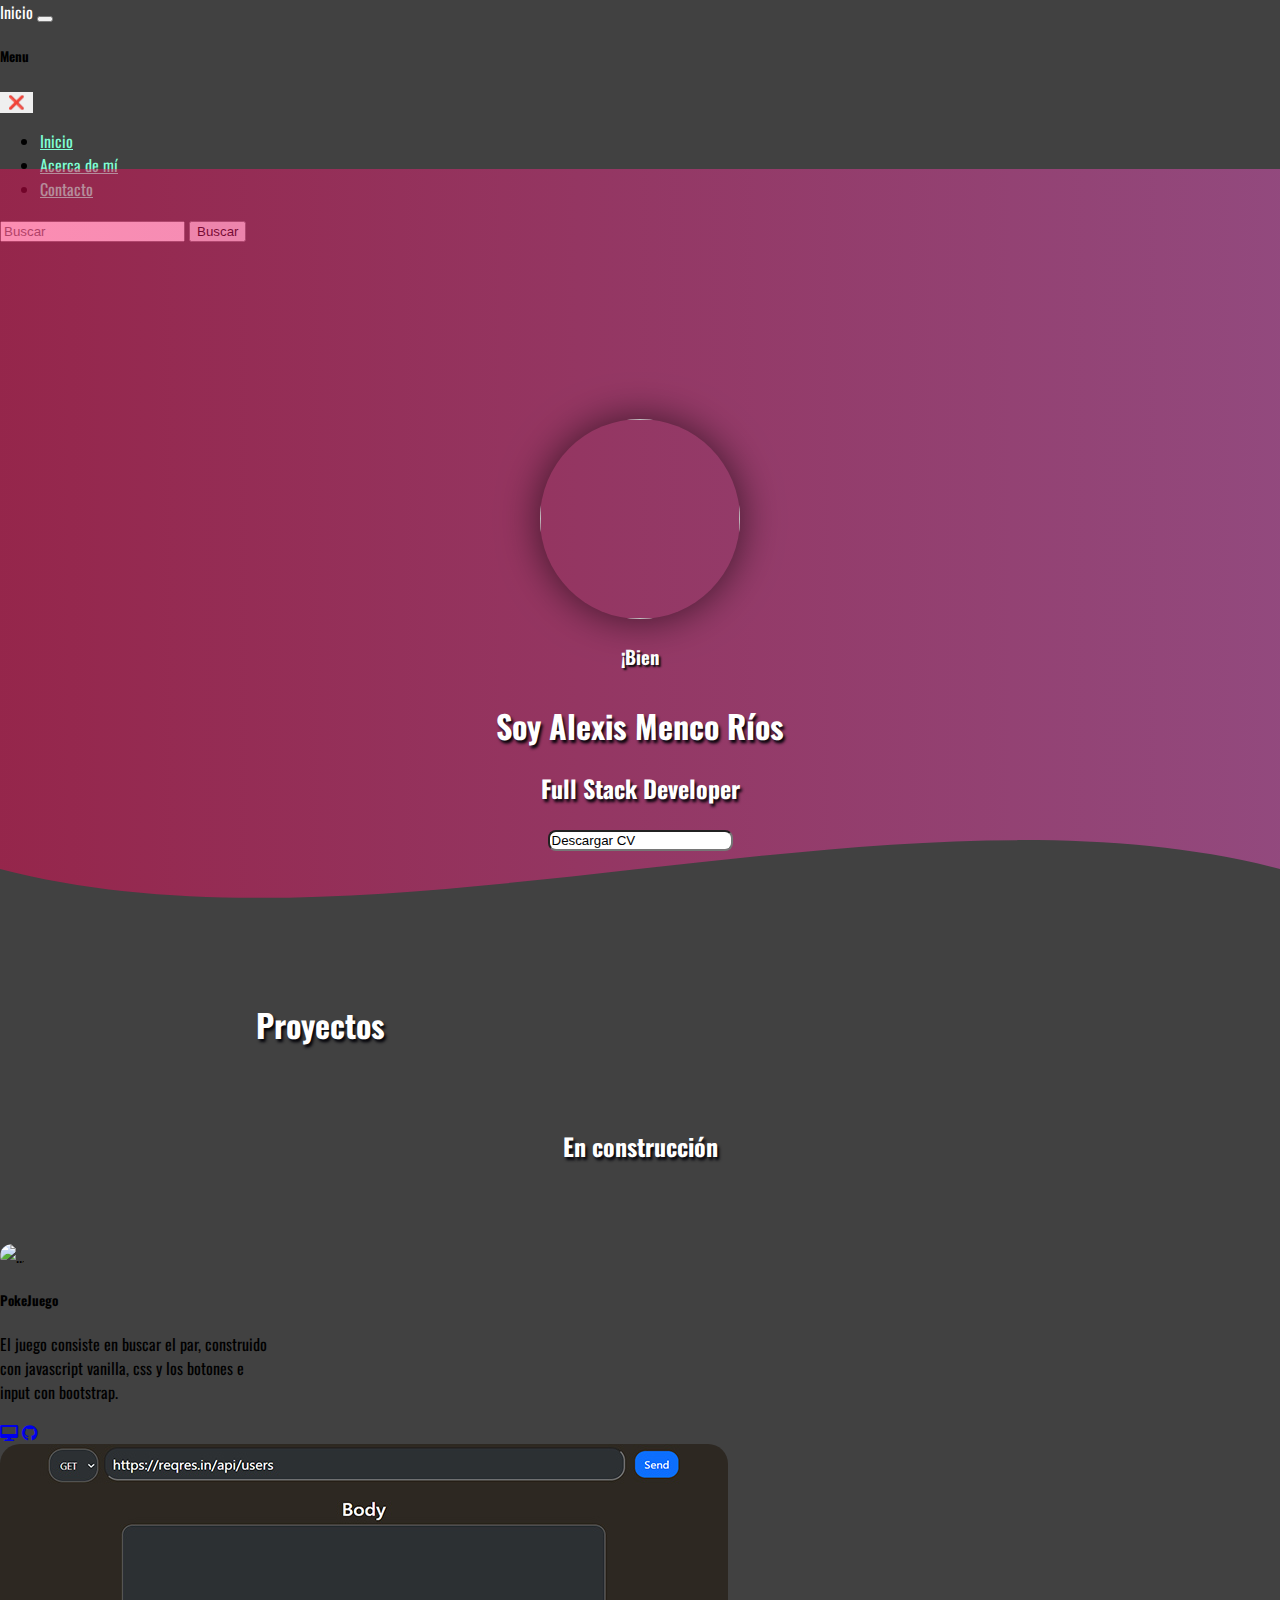
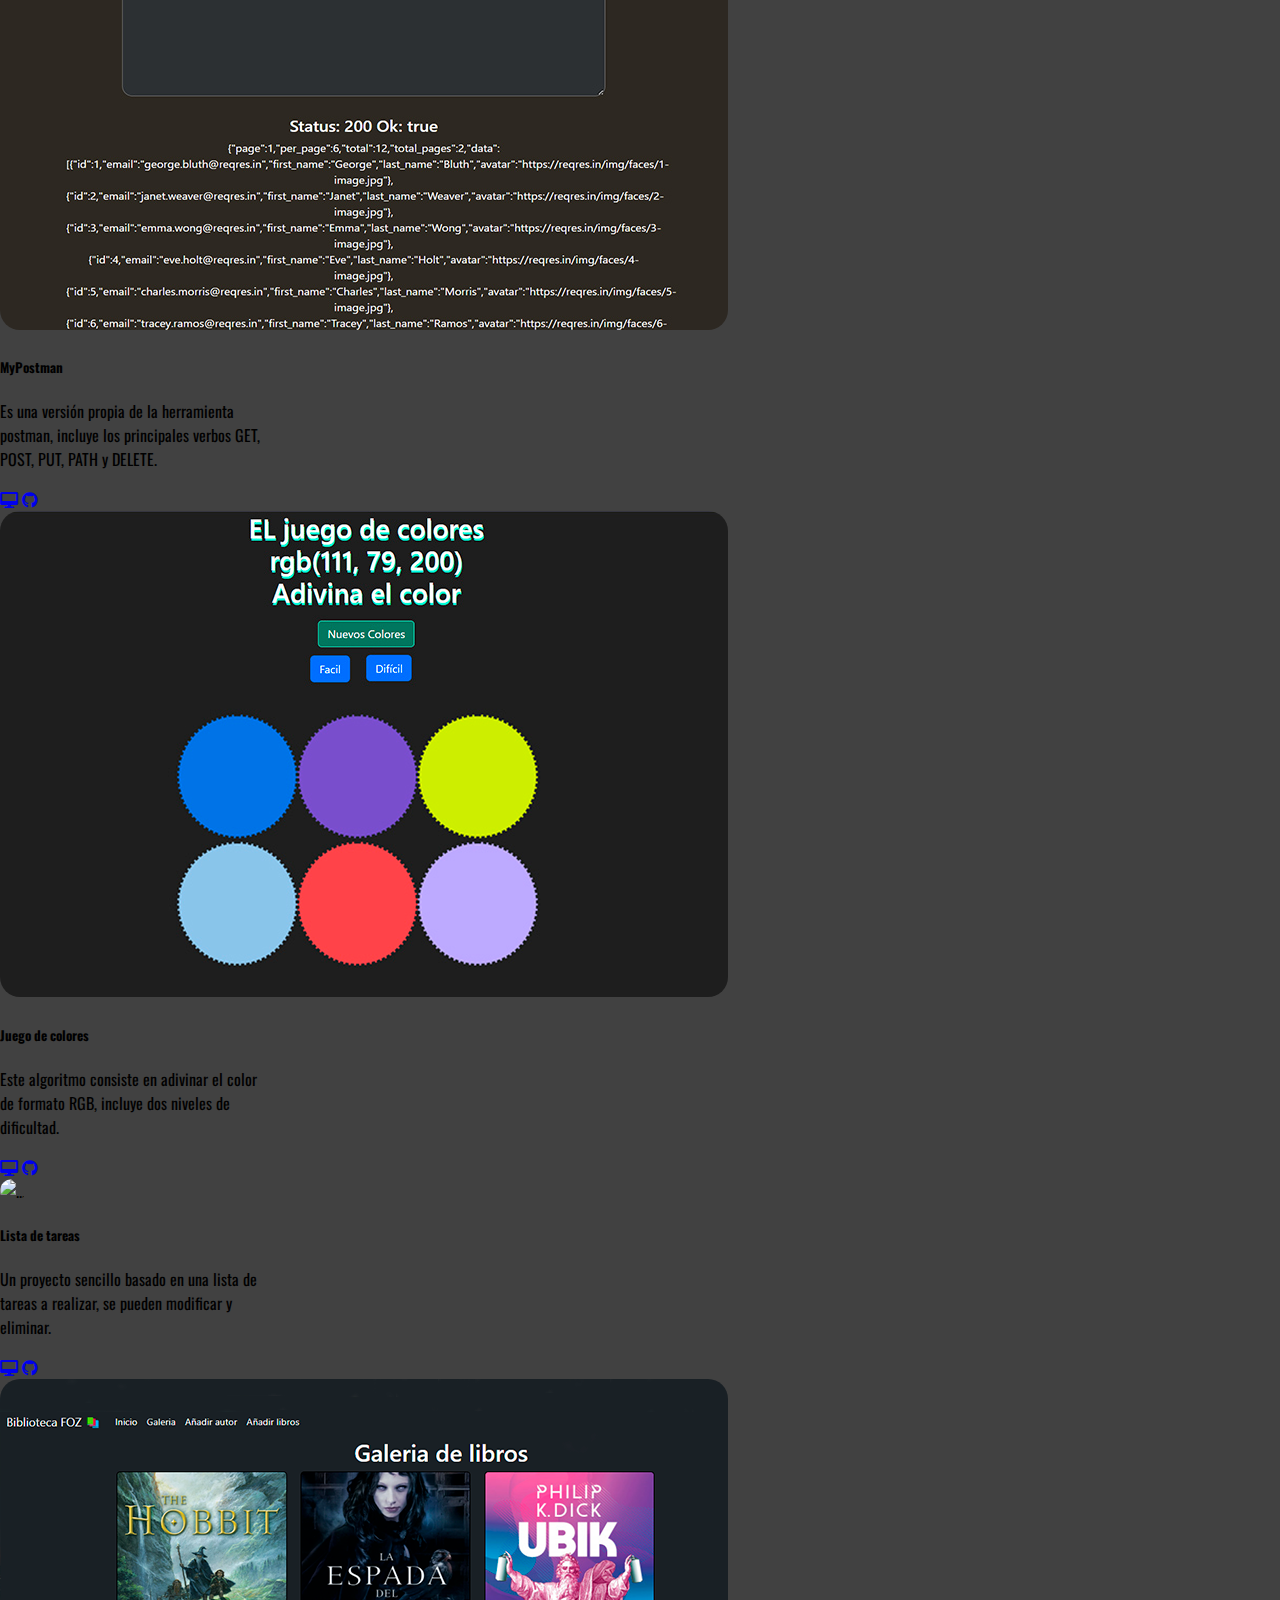
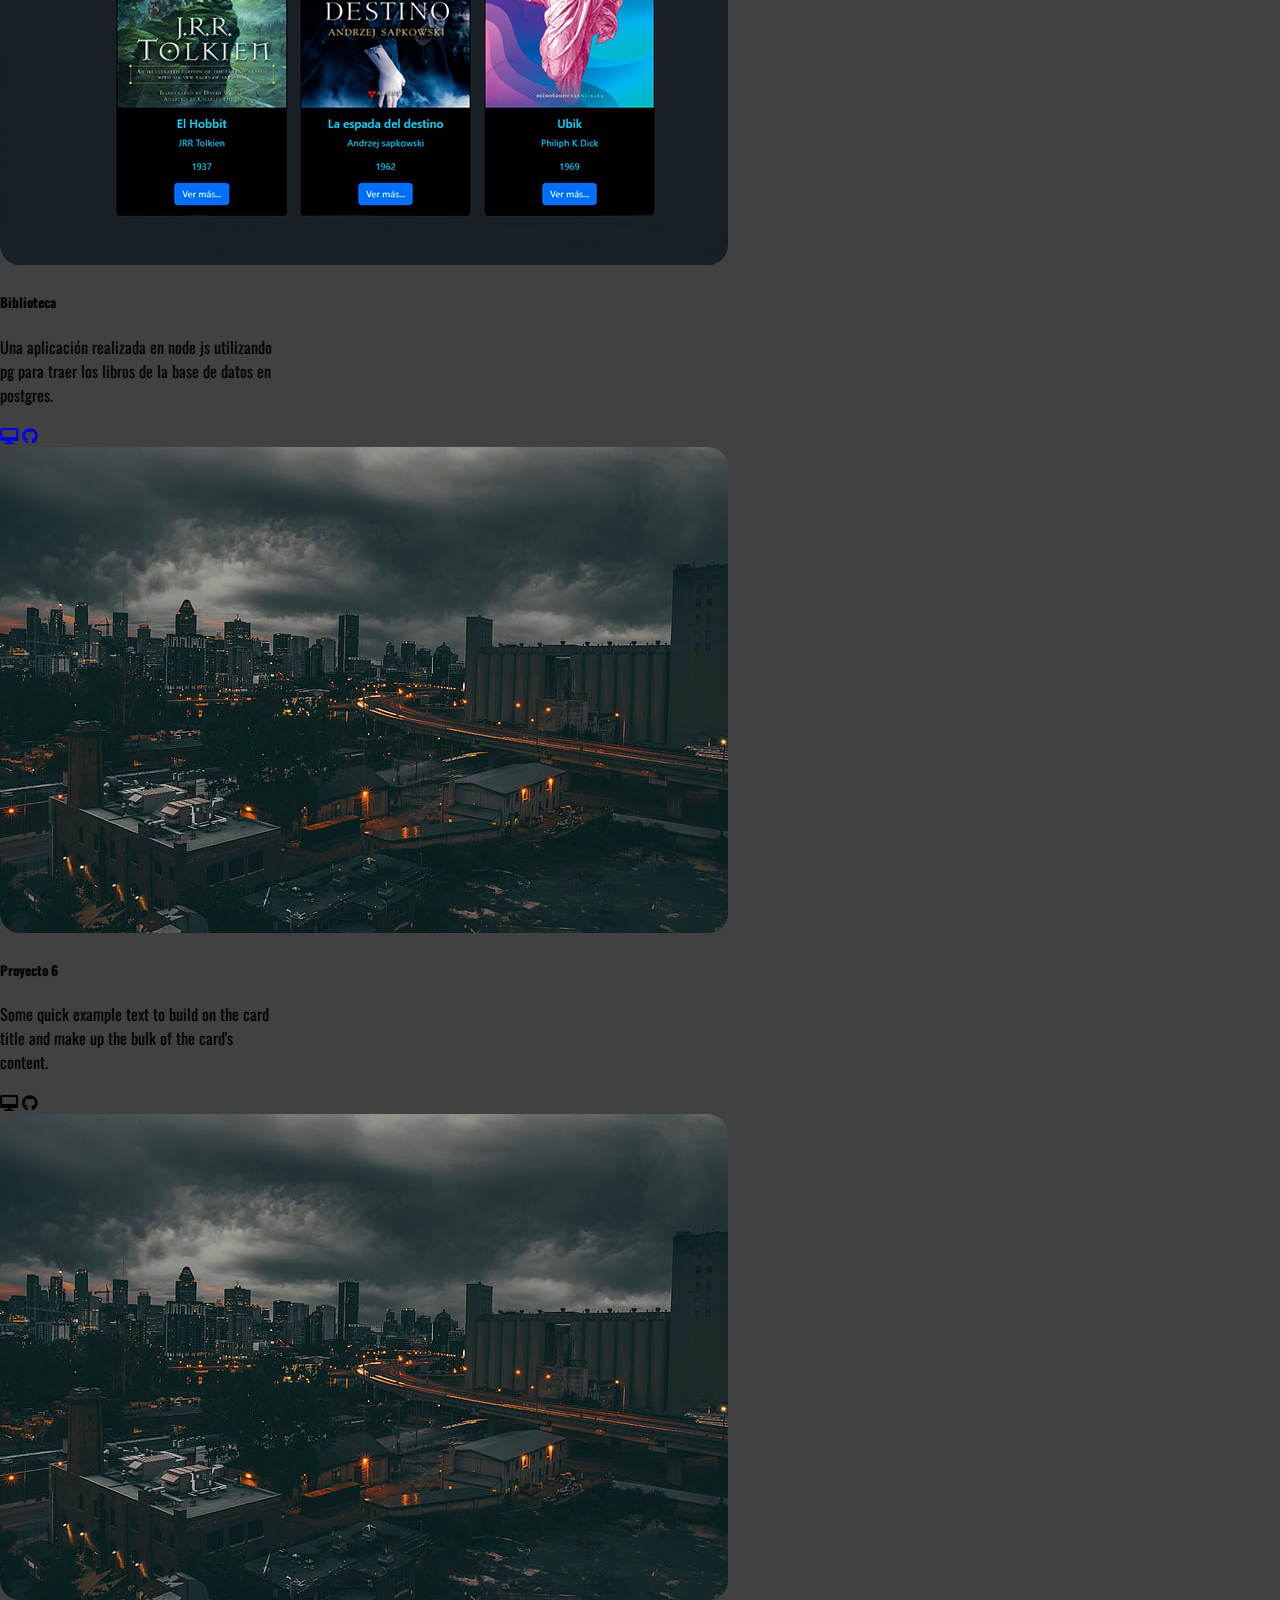
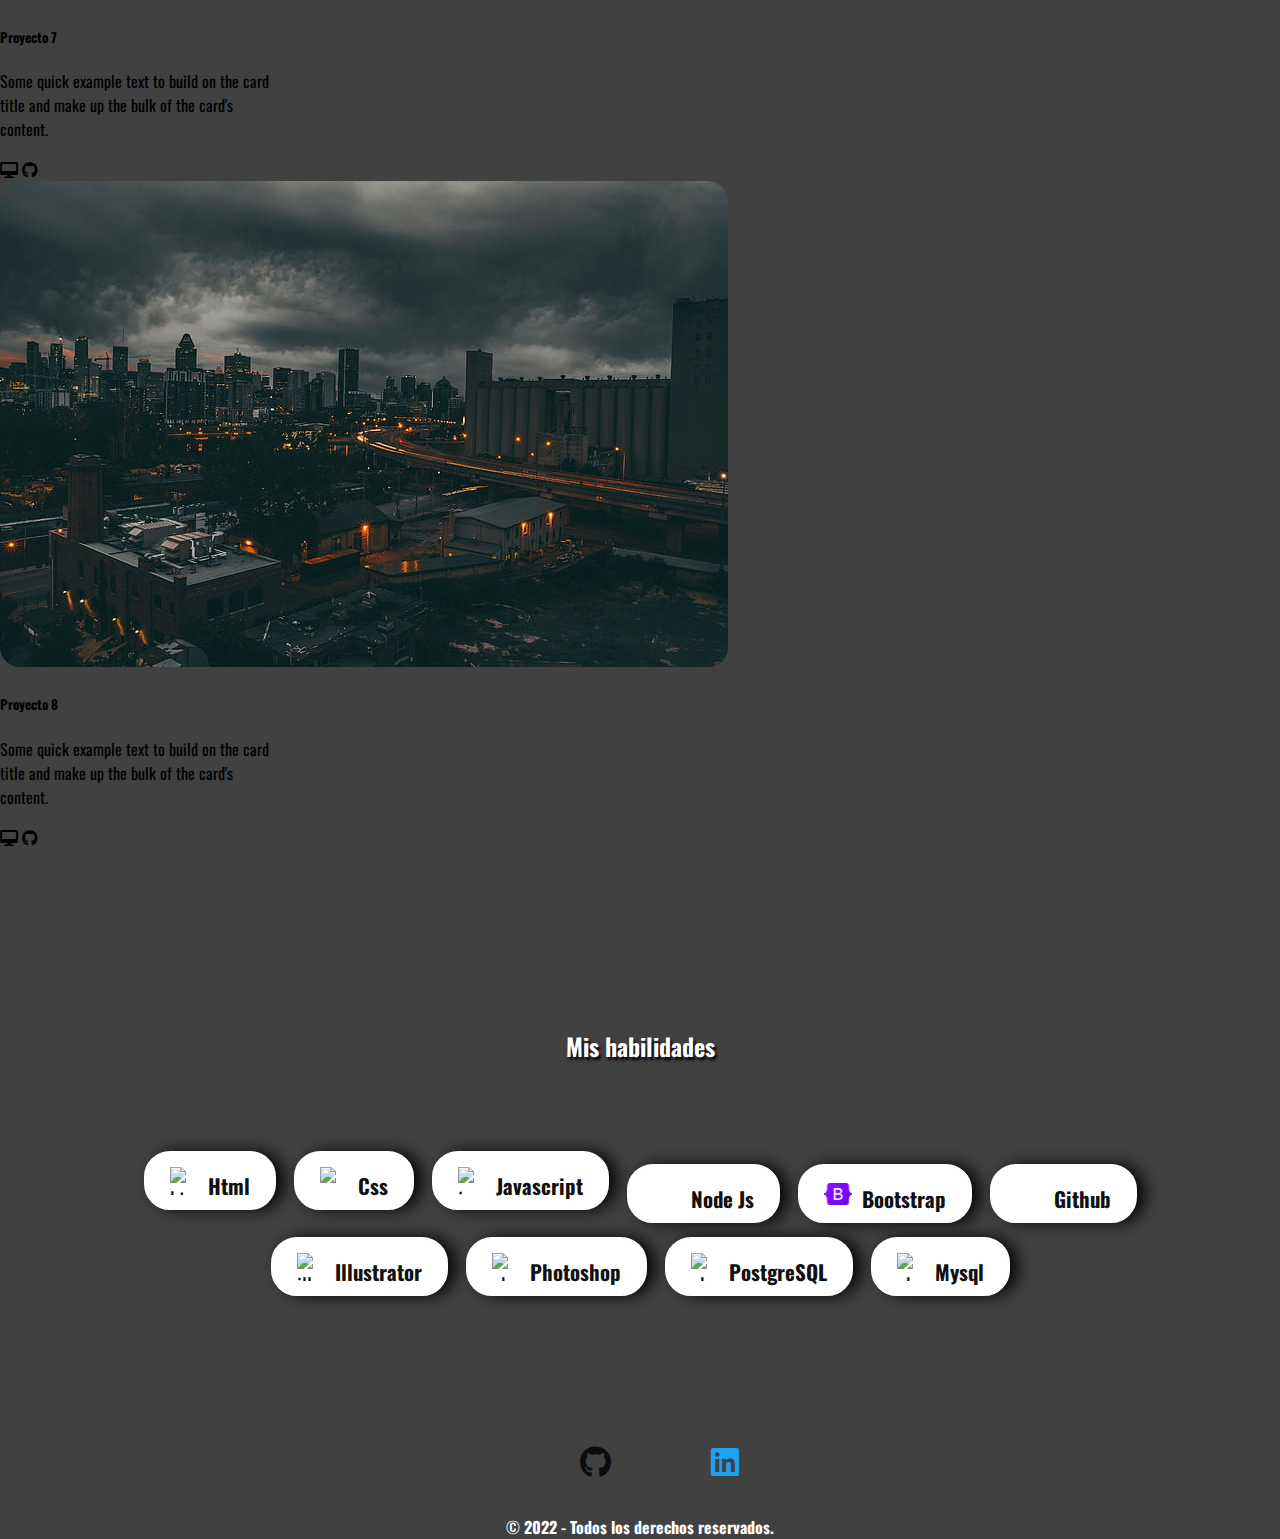
==== index.html @ e6dbc4aa "Portafolio" ====
<!DOCTYPE html>
<html lang="en">
<head>
    <meta charset="UTF-8">
    <meta http-equiv="X-UA-Compatible" content="IE=edge">
    <meta name="viewport" content="width=device-width, initial-scale=1.0">
    <title>Portafolio</title>
    <link rel="stylesheet" href="https://cdnjs.cloudflare.com/ajax/libs/font-awesome/6.0.0/css/all.min.css" integrity="sha512-9usAa10IRO0HhonpyAIVpjrylPvoDwiPUiKdWk5t3PyolY1cOd4DSE0Ga+ri4AuTroPR5aQvXU9xC6qOPnzFeg==" crossorigin="anonymous" referrerpolicy="no-referrer" />
    <link href="https://cdn.jsdelivr.net/npm/bootstrap@5.1.3/dist/css/bootstrap.min.css" rel="stylesheet" integrity="sha384-1BmE4kWBq78iYhFldvKuhfTAU6auU8tT94WrHftjDbrCEXSU1oBoqyl2QvZ6jIW3" crossorigin="anonymous">
    <link href="https://fonts.googleapis.com/css2?family=Montserrat:wght@500&family=Open+Sans:wght@300;400;700&family=Oswald&display=swap" rel="stylesheet">
    <link rel="stylesheet" href="css/estilos.css">
    <link rel="icon" href="img/portafolio.png">
  </head>

<body>


    <!-- Nav -->
    <nav class="navbar navbar-dark bg-transparent fixed-top">
        <div class="container-fluid bg-transparent">
            <a class="inicio" href="#">Inicio</a>
            <button class="navbar-toggler border-3" type="button" data-bs-toggle="offcanvas" data-bs-target="#offcanvasNavbar" aria-controls="offcanvasNavbar">
            <span class=" navbar-toggler-icon"></span>
            </button>
            <div class="offcanvas offcanvas-end bg-dark opacity-50" tabindex="-1" id="offcanvasNavbar" aria-labelledby="offcanvasNavbarLabel">
                <div class="offcanvas-header bg-transparent">
                <h5 class="offcanvas-title" id="offcanvasNavbarLabel" >Menu</h5>
                <button type="button" class=" bg-transparent opacity-100  text-white" style="border-color: transparent;" data-bs-dismiss="offcanvas" aria-label="Close" ><b>❌</b></button>
                </div>
                <div class="offcanvas-body bg-transparent text-white">
                    <ul class="navbar-nav justify-content-end flex-grow-1 pe-3">
                        <li class="nav-item">
                        <a class="nav-link active" style="color: aquamarine;" aria-current="page" href="index.html">Inicio</a>
                        </li>
                        <li class="nav-item">
                        <a class="nav-link" style="color: aquamarine;" href="acercademi.html">Acerca de mí</a>
                        </li>
                        <li class="nav-item">
                        <a class="nav-link" style="color: aquamarine;" href="contact.html">Contacto</a>
                        </li>
                    </ul>
        <form class="d-flex bg-transparent">
          <input class="form-control me-2 bg-transparent" type="search" placeholder="Buscar" aria-label="Search" style="color: aquamarine;">
          <button class="btn btn-outline-success" type="submit">Buscar</button>
        </form>
                </div>
            </div>
        </div>
    </nav>
    

    <!-- Portada -->
    <div class="portada">
      
        <section id="inicio" class="textos-header">
            <img src="img/x.png" class="x">
            <h3 class="bienvenido"></h3>
            <h1 class="card-title date">Soy Alexis Menco Ríos</h1>
            <h2 class="date"><b>Full Stack Developer</b></h2>
            <a href=""><input style="border-radius: 8px;" class="btn btn-primary border-1 border-dark" type="text" value="Descargar CV"></a>
            
        </section>
        <div class="barra" style="height: 150px; overflow: hidden;">
            <svg viewBox="0 0 500 150" preserveAspectRatio="none" style="height: 100%; width: 100%;">
            <path d="M0.00,49.98 C150.00,150.00 349.20,-50.00 500.00,49.98 L500.00,150.00 L0.00,150.00 Z" style="stroke: none; fill: #414141;"></path>
            </svg>
        </div>
    </div>

    <h1 class="text-center titulo m-5">Proyectos</h1>
    <h2 class="titulo">En construcción</h2>

    <!-- columnas -->

    <div class="container">
        <div class="row justify-content-center text-center" >

          <div class="col-md-6 col-lg-4 col-xl-3 col-xxl-3 m-auto">
                  
            <!-- Card -->

            <div class=" card m-3 m-auto mt-5" >
                <img src="img/pokejuego.png" class="card-img-top" alt="..." >
                <div class="card-body">
                  <h5 class="card-title">PokeJuego</h5>
                  <p class="card-text">El juego consiste en buscar el par, construido con javascript vanilla, css y los botones e input con bootstrap.</p>
                  <a href="https://poke-juego.vercel.app/" target="_blank" class="btn btn-primary"><i class="fa fa-desktop" aria-hidden="true"></i></a>
                  <a href="https://github.com/Alexismenco/PokeJuego" target="_blank" class="btn btn-primary"><i class="fa-brands fa-github"></i></a>
                </div>
              </div>
          </div>

          <div class="col-md-6 col-lg-4 col-xl-3 col-xxl-3 m-auto">
                  
            <!-- Card -->

            <div class=" card m-3 m-auto mt-5" >
                <img src="img/mypostman.jpg" class="card-img-top" alt="..." >
                <div class="card-body">
                  <h5 class="card-title">MyPostman</h5>
                  <p class="card-text">Es una versión propia de la herramienta postman, incluye los principales verbos GET, POST, PUT, PATH y DELETE.</p>
                  <a href="https://my-postman.vercel.app/" target="_blank" class="btn btn-primary"><i class="fa fa-desktop" aria-hidden="true"></i></a>
                  <a href="https://github.com/Alexismenco/MyPostman" target="_blank"  class="btn btn-primary"><i class="fa-brands fa-github"></i></a>
                </div>
              </div>
          </div>

          <div class="col-md-6 col-lg-4 col-xl-3 col-xxl-3 m-auto">
                  
            <!-- Card -->

            <div class=" card m-3 m-auto mt-5" >
                <img src="img/colorgame.png" class="card-img-top" alt="..." >
                <div class="card-body">
                  <h5 class="card-title">Juego de colores</h5>
                  <p class="card-text">Este algoritmo consiste en adivinar el color de formato RGB, incluye dos niveles de dificultad.</p>
                  <a href="https://color-game-omega.vercel.app/" target="_blank" class="btn btn-primary"><i class="fa fa-desktop" aria-hidden="true"></i></a>
                  <a href="https://github.com/Alexismenco/ColorRGB" target="_blank" class="btn btn-primary"><i class="fa-brands fa-github"></i></a>
                </div>
              </div>
          </div>

          <div class="col-md-6 col-lg-4 col-xl-3 col-xxl-3 m-auto">
                  
            <!-- Card -->

            <div class=" card m-3 m-auto mt-5" >
                <img src="img/lista.png" class="card-img-top" alt="..." >
                <div class="card-body">
                  <h5 class="card-title">Lista de tareas</h5>
                  <p class="card-text">Un proyecto sencillo basado en una lista de tareas a realizar, se pueden modificar y eliminar.</p>
                  <a href="https://lista-de-tareas-azure.vercel.app/" target="_blank" class="btn btn-primary"><i class="fa fa-desktop" aria-hidden="true"></i></a>
                  <a href="https://github.com/Alexismenco/Evaluacion-Modulo-4" target="_blank" class="btn btn-primary"><i class="fa-brands fa-github"></i></a>
                </div>
              </div>
          </div>

          <div class="col-md-6 col-lg-4 col-xl-3 col-xxl-3 m-auto"> 
                  
            <!-- Card -->

            <div class=" card m-3 m-auto mt-5" >
                <img src="img/biblioteca.png" class="card-img-top" alt="..." >
                <div class="card-body">
                  <h5 class="card-title">Biblioteca</h5>
                  <p class="card-text">Una aplicación realizada en node js utilizando pg para traer los libros de la base de datos en postgres.</p>
                  <a href="#" target="_blank" class="btn btn-primary"><i class="fa fa-desktop" aria-hidden="true"></i></a>
                  <a href="https://github.com/Alexismenco/Biblioteca" target="_blank" class="btn btn-primary"><i class="fa-brands fa-github"></i></a>
                </div>
              </div>
          </div>

          <div class="col-md-6 col-lg-4 col-xl-3 col-xxl-3 m-auto">
                  
            <!-- Card -->

            <div class=" card m-3 m-auto mt-5" >
                <img src="img/fondo.jpg" class="card-img-top" alt="..." >
                <div class="card-body">
                  <h5 class="card-title">Proyecto 6</h5>
                  <p class="card-text">Some quick example text to build on the card title and make up the bulk of the card's content.</p>
                  <a class="btn btn-primary"><i class="fa fa-desktop" aria-hidden="true"></i></a>
                  <a class="btn btn-primary"><i class="fa-brands fa-github"></i></a>
                </div>
              </div>
          </div>

          <div class="col-md-6 col-lg-4 col-xl-3 col-xxl-3 m-auto">
                  
            <!-- Card -->

            <div class=" card m-3 m-auto mt-5" >
                <img src="img/fondo.jpg" class="card-img-top" alt="..." >
                <div class="card-body">
                  <h5 class="card-title">Proyecto 7</h5>
                  <p class="card-text">Some quick example text to build on the card title and make up the bulk of the card's content.</p>
                  <a class="btn btn-primary"><i class="fa fa-desktop" aria-hidden="true"></i></a>
                  <a class="btn btn-primary"><i class="fa-brands fa-github"></i></a>
                </div>
              </div>
          </div>

          <div class="col-md-6 col-lg-4 col-xl-3 col-xxl-3 m-auto">
                  
            <!-- Card -->

            <div class=" card m-3 m-auto mt-5" >
                <img src="img/fondo.jpg" class="card-img-top" alt="..." >
                <div class="card-body">
                  <h5 class="card-title">Proyecto 8</h5>
                  <p class="card-text">Some quick example text to build on the card title and make up the bulk of the card's content.</p>
                  <a class="btn btn-primary"><i class="fa fa-desktop" aria-hidden="true"></i></a>
                  <a class="btn btn-primary"><i class="fa-brands fa-github"></i></a>
                </div>
              </div>
          </div>
        </div>
      </div>
      
      <!-- Habilidades -->
      <section class="portafolio">
        <div class="contenedor">
            <h2 id="habilidades" class="titulo">Mis habilidades</h2>

            <a class="topic" title="Artículos sobre Html">
                <img decoding="async" alt="html" loading="lazy" src="img/html.png" width="48" height="48">
                <h4> Html</h4>
            </a>
            <a class="topic" title="Artículos sobre Css">
                <img decoding="async" alt="css" loading="lazy" src="img/css.png" width="48" height="48">
                <h4> Css</h4>
            </a>

            <a class="topic" title="Artículos sobre Javascript">
                <img decoding="async" alt="javascript" loading="lazy" src="img/javascript.png" width="48" height="48">
                <h4> Javascript</h4>
            </a>
            <a class="topic" title="Artículos sobre Javascript">
              <img decoding="async" alt="node js" loading="lazy" src="img/nodejs.png" width="48" height="48">
              <h4> Node Js</h4>
          </a>
            <a class="topic" title="Artículos sobre Javascript">
              <img decoding="async" alt="javascript" loading="lazy" src="img/Bootstrap.png" width="48" height="48">
              <h4> Bootstrap</h4>
            </a>
            <a class="topic" title="Artículos sobre Javascript">
              <img decoding="async" alt="javascript" loading="lazy" src="img/github.png" width="48" height="48">
              <h4> Github</h4>
          </a>
            <a class="topic" title="Artículos sobre Illustrator">
                <img decoding="async" alt="illustrator" loading="lazy" src="img/illustrator.png" width="48" height="48">
                <h4> Illustrator</h4>
            </a>
            <a class="topic" title="Artículos sobre Photoshop">
                <img decoding="async" alt="photoshop" loading="lazy" src="img/photoshop.png" width="48" height="48">
                <h4> Photoshop</h4>
            </a>
            <a class="topic" title="Artículos sobre postgresql">
              <img decoding="async" alt="photoshop" loading="lazy" src="img/postgresql.png" width="48" height="48">
              <h4> PostgreSQL</h4>
          </a>
          <a class="topic" title="Artículos sobre mysql">
            <img decoding="async" alt="photoshop" loading="lazy" src="img/MySQL.png" width="48" height="48">
            <h4> Mysql</h4>
        </a>
            
               
            
        </div>
    </section>

    <!-- footer -->

    <footer >
        <div class="logofooter">
        <ol>
            
        
            
            <li style="--clr:#0c0c0c;">
                <a href="https://github.com/Alexismenco" target="_blank"><i class="fa-brands fa-github"></i></a>
            </li>
            <li style="--clr:#1da1f2;">
                <a href="https://www.linkedin.com/in/alexismenco/" target="_blank"><i class="fa-brands fa-linkedin"></i></i></a>
            </li>
        </ol>
        </div>


        <div class="footer-content">
            &copy;<b> 2022 - Todos los derechos reservados.</b>

        </div>
    </footer>  
    <script src="https://cdn.jsdelivr.net/npm/bootstrap@5.1.3/dist/js/bootstrap.bundle.min.js" integrity="sha384-ka7Sk0Gln4gmtz2MlQnikT1wXgYsOg+OMhuP+IlRH9sENBO0LRn5q+8nbTov4+1p" crossorigin="anonymous"></script>
    <script src="js/main.js"></script>
</body>
</html>
---- css/estilos.css ----
body {
    margin: 0%;
    padding: 0%;
    background-color: #414141;
    font-family: 'Montserrat', sans-serif;
    font-family: 'Open Sans', sans-serif;
    font-family: 'Oswald', sans-serif;
}
::-webkit-scrollbar{
    display: none;
}
h1 {
    align-items: center;
    text-shadow: 2px 3px 3px rgb(3, 3, 9);
    padding-top: 10px;
    margin-left: 20%;
    margin-right: 20%;
   
}
h2 {
    text-align: center;
    text-shadow: 2px 3px 3px rgb(3, 3, 9);
}

nav {
    margin-top: 0px;
}

/* Portada */
.portada {
    width: 100%;
    height: 800px;
    background: linear-gradient(to right, hsla(340, 95%, 50%, 0.459), hsla(317, 45%, 52%, 0.664)), url(../img/portada.jpg);
    background-size: cover;
    background-attachment: fixed;
    position: relative;
    margin-top: -73px;
    text-align: center;
}
/* Mi foto */
.x {
    margin-top: 250px;
    height: 200px;
    width: 200px;
    border-radius: 50%;
    box-shadow: 0 0 40px 0 rgb(0 0 0 / 60%);
    filter: grayscale(55%);
}

/* Barra de incio ondulada */

.barra {
    position: absolute;
    bottom: 0;
    width: 100%;
}

/* Footer */

footer{
    position: relative;
    bottom: 0;
    left: 0;
    right: 0;
    background: #111;
    height: auto;
    width: 100vw;
    background-color: #414141;
    padding-top: 40px;
    color: #fff;
}
.footer-content {
    text-align: center;
}

/* Logos del footer */

ol{
    position: relative;
    display: flex;
    gap: 50px;
}
ol li{ 
    position: relative;
    list-style: none;
    width: 80px;
    height: 80px;
    display: flex;
    justify-content: center;
    align-items: center;
    cursor: pointer;
    transition: 0.5s;
}
ol li:hover{
    z-index: 10000;
    transform: scale(0.75);
}
ol li::before{
    content: '';
    position: absolute;
    inset: 30px;
    box-shadow: 0 0 0 10px var(--clr),
    0 0 0 20px var(--bg),
    0 0 0 22px var(--clr);
    transition: 0.3s;
}  

ol li a{
    position: relative;
    text-decoration: none;
    color: var(--clr);
    z-index: 10;
    font-size: 2em;
    transition: 0.5s;
    background-color: transparent;
}
    
ol li:hover a{
    font-size: 3em;
    background-color: transparent;
    filter: drop-shadow(0 0 20px var(--clr)) 
    drop-shadow(0 0 40px var(--clr))
    drop-shadow(0 0 60px var(--clr));
    
}

.logofooter{
    display: flex;
    justify-content: center;

}

/* Acerca de mi */
.div1{
    margin-top: 35px;
    margin-bottom: 50px;
    display: flex;
    justify-content: space-evenly;
    flex-direction: column;
    justify-content: center;
    align-items: center;
}

.div1 .div2{
    background: #4d0686;
    display: flex;
    width: 46%;

    align-items: center;
    justify-content: space-evenly;
    border-radius: 20px;
    box-shadow: 0 0 40px 0 rgba(0, 0, 0, 0.8);
}

.div1 .div2 img{
    width: 100px;
    height: 100px;
    object-fit: cover;
    border: 3px solid rgb(4, 2, 2);
    border-radius: 50%;
    display: block;
    box-shadow: 0 0 40px 0 rgba(0, 0, 0, 0.5);
}

.div1 .div2 > .contenido-texto{
    width: 80%;
    color: #fff;
}

.div1 .div2 > .contenido-texto p{
    font-weight: 600;
    padding-top: 5px;
}

.div1 .div2{
    width: 65%;
    display: flex;
    flex-direction: column;
    align-items: center;
}

.card {
    width: 17rem; 
    border-radius: 20px;
}

.div1 .div2:first-child{
    margin-bottom: 30px;
}
.imagenacercademi{
    margin-top: 35px;
    margin-bottom: 20px;
    box-shadow: 0 0 40px 0 rgb(0 0 0 / 60%);
    filter: grayscale(55%);
}

textarea {
    overflow: scroll;
}
.formulario {
    margin: auto;
}

@media screen and (max-width:500px) {
    .formulario {
        width: 80%;
    }
}

@media screen and (min-width:500px) {
    .formulario {
        width: 50%;
    }
}

.card-img-top{
    border-radius: 20px;
}
.bienvenido {
    color: #fff;
    text-shadow: 2px 2px 2px rgb(10, 10, 10);
}

.contenedor {
    padding: 60px 0;
    width: 90%;
    max-width: 100%;
    margin: auto;
    overflow: hidden;
    text-align: center;
}

.topic {
    align-items: center;
    background: #fff;
    border-radius: 26px;
    border: 2px solid #ffffff;
    color: #111;
    display: inline-flex;
    height: 55px;
    width: auto;
    font-size: 1.3rem;
    margin: 7px;
    padding: 0 24px;
    position: relative;
    transition: all .3s ease;
    max-width: max-content;
    box-shadow: 8px 0 15px 0 rgb(0 0 0 / 90%);
}

.topic h4 {
    padding-left: 10px;
    padding-top: 10px;
}
.contenedor > a {
    text-decoration: none;
}


.contenedor > a:hover {
    text-decoration: none;
    background-color: #4d0686;
    border-color: #4d0686;
    
}

user agent stylesheet
a:-webkit-any-link {
    color: -webkit-link;
    cursor: pointer;
    text-decoration: underline;
}

.topic img {
    width: 28px;
    height: 28px;
    object-fit: contain;
}

.titulo {
    margin-bottom: 80px;
    color: #fff;
}
.portafolio {
    margin-top: 100px;
}

.inicio {
    color: #fff;
    text-decoration: none;
}
.date{
    color: #fff;
    
}

b > span {
    color: red;
}

.envioDirecto{
    margin-top: 12px; 
    width: max-content;
}
#message{
    background-color: black;
    color: wheat;
}
#exampleFormControlInput1{
    background-color: black;
    color: wheat;
}

#name{
    background-color: black;
    color: wheat;
}
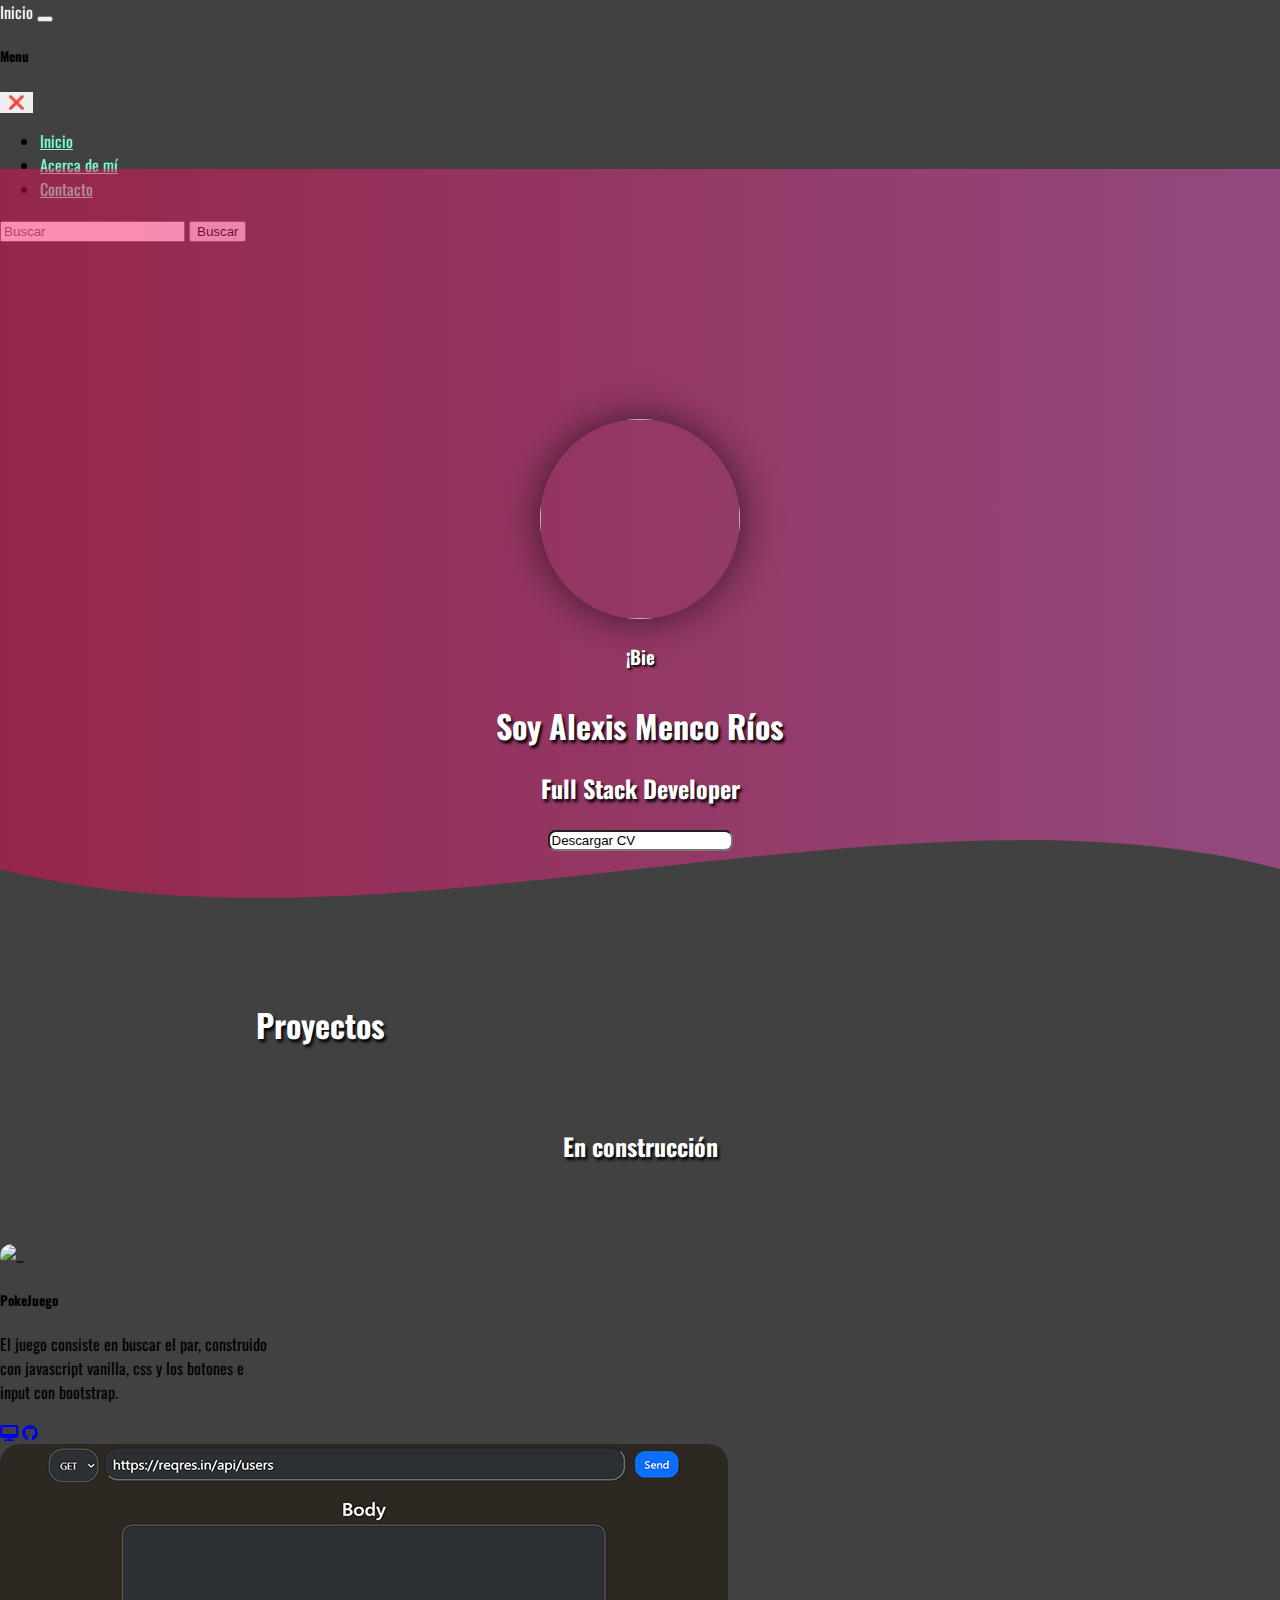
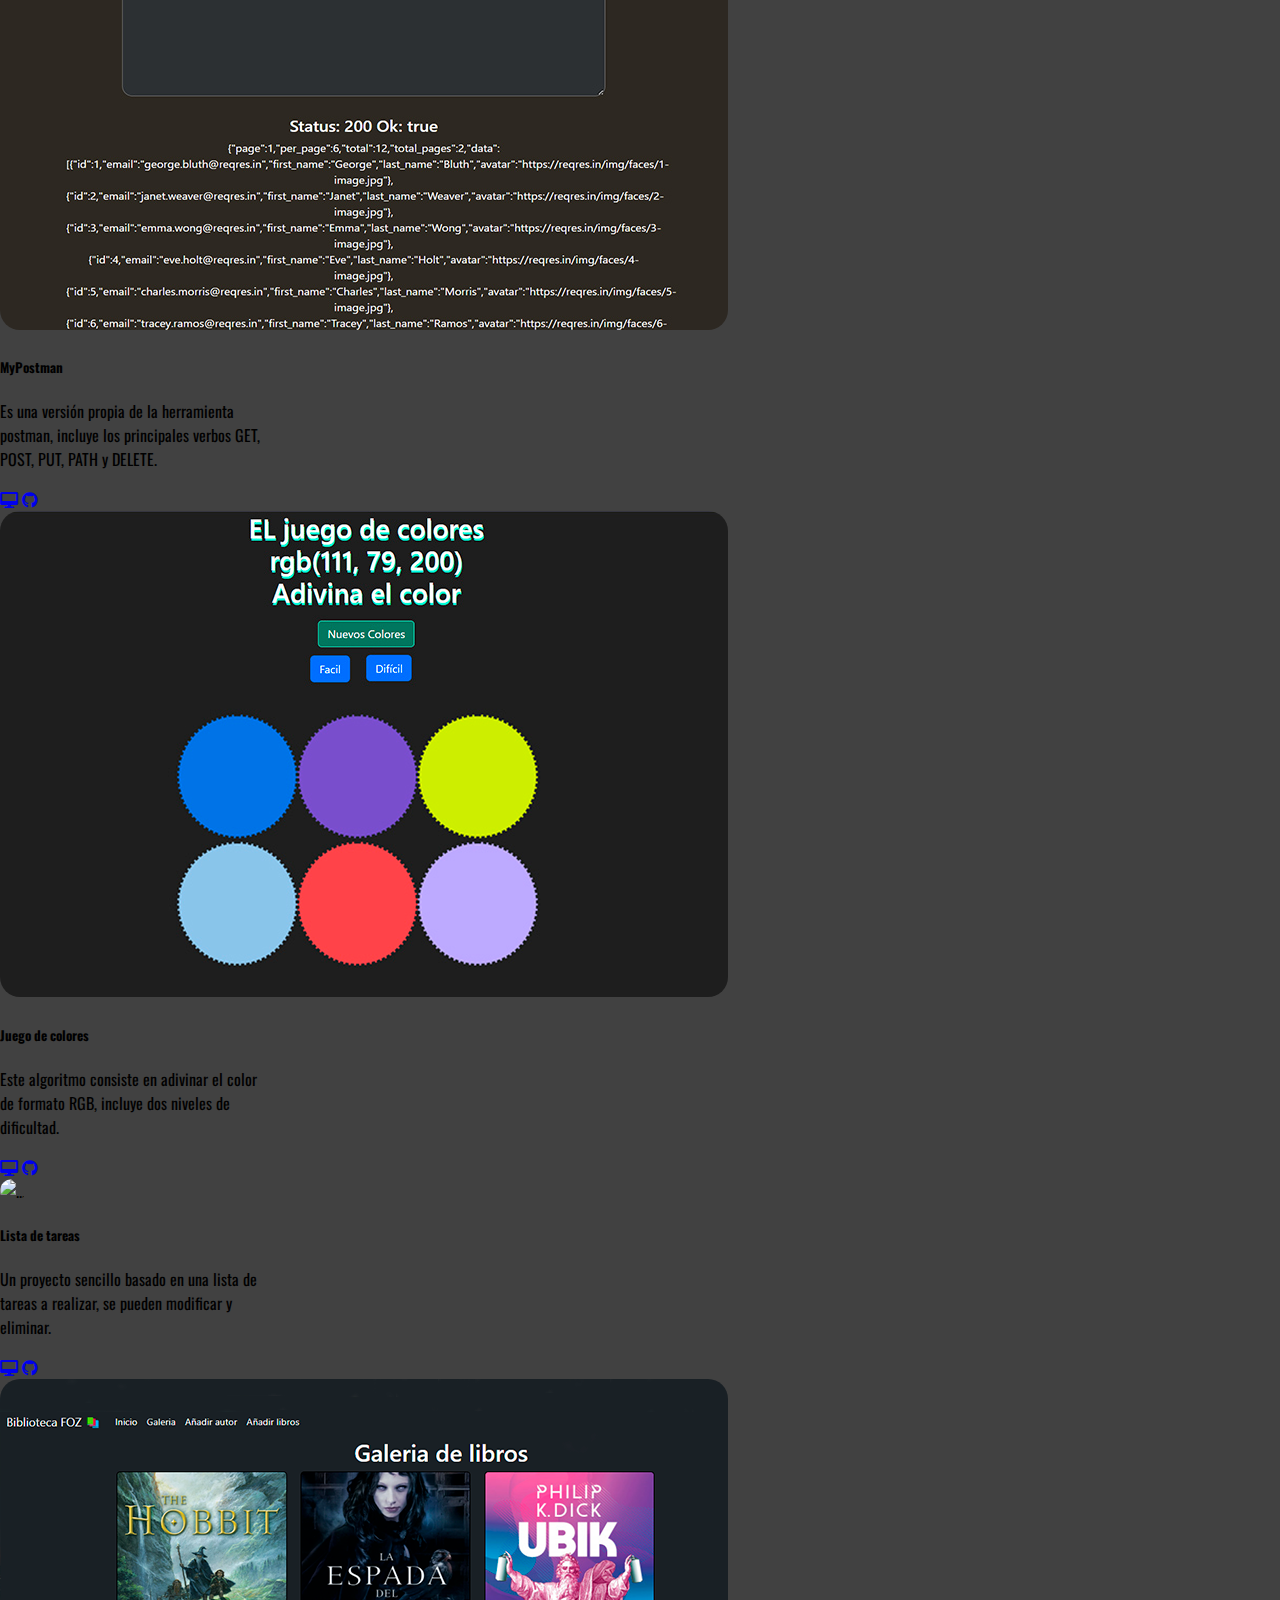
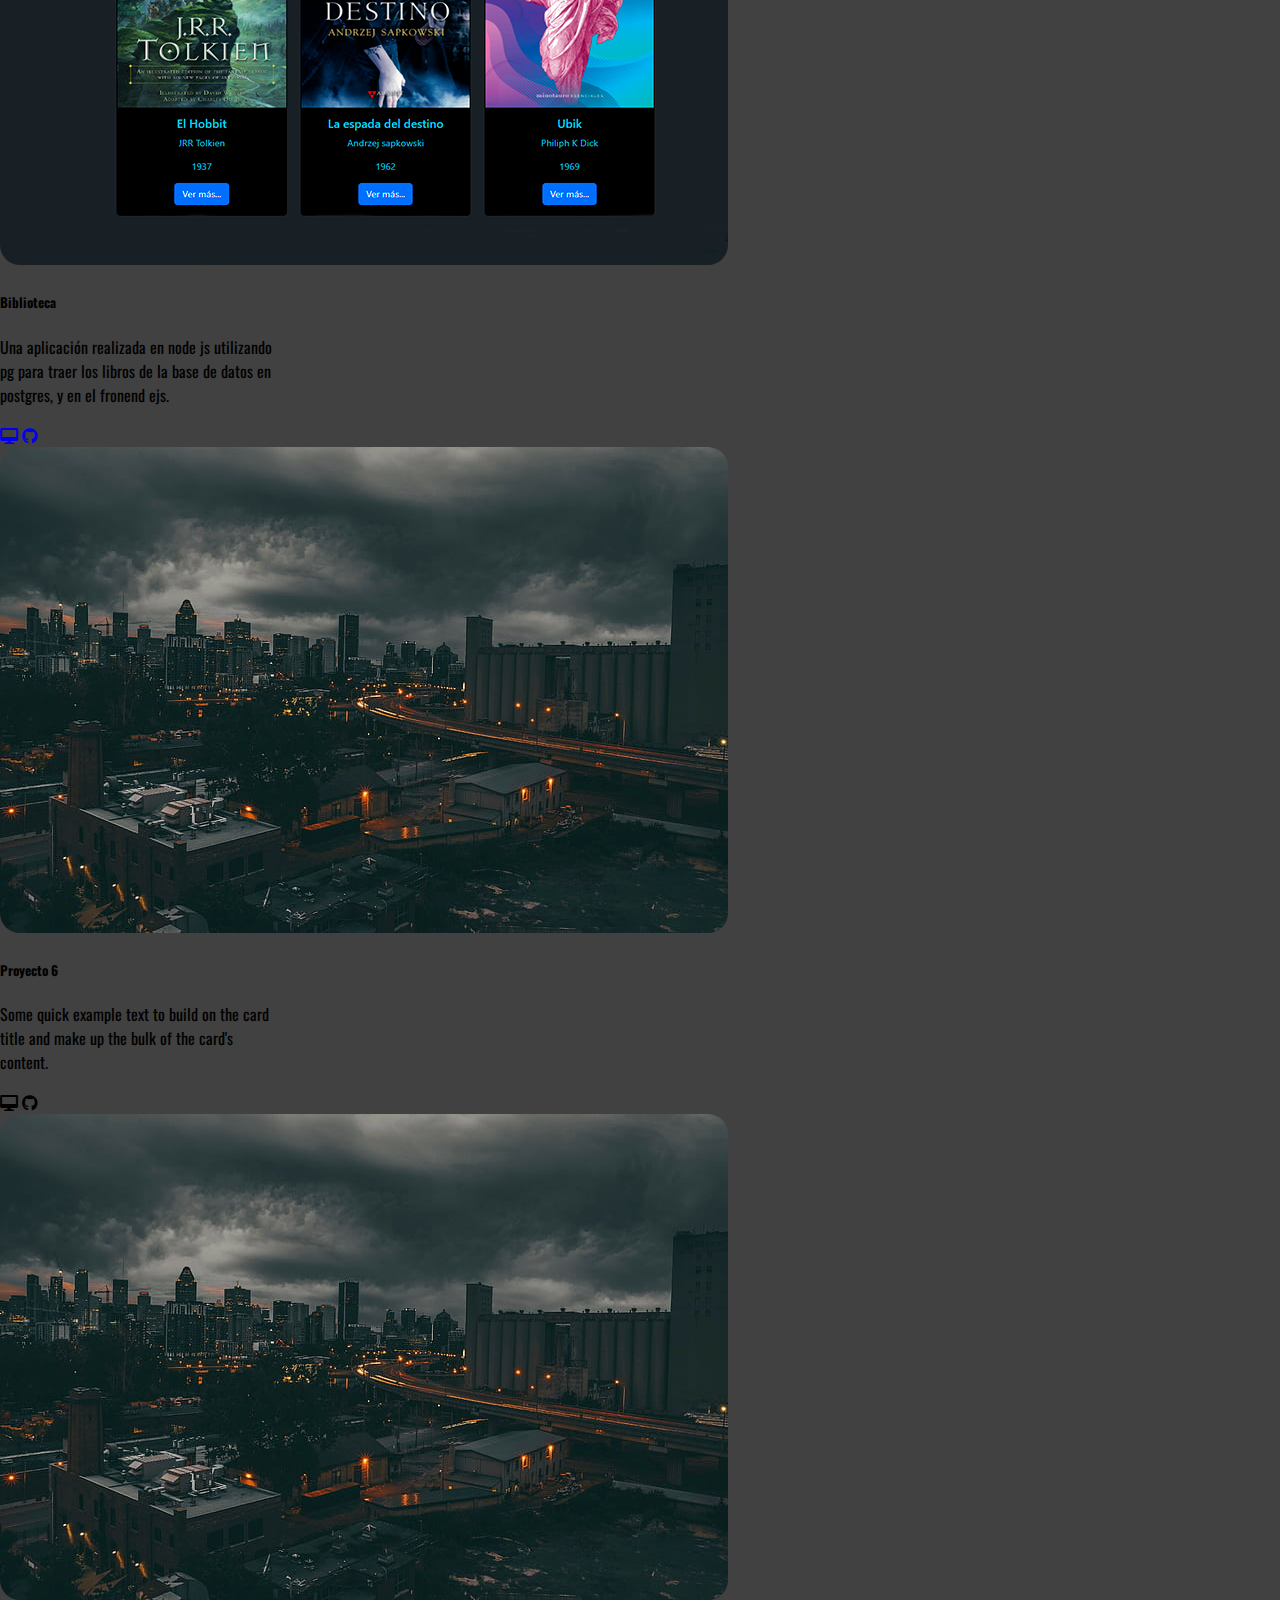
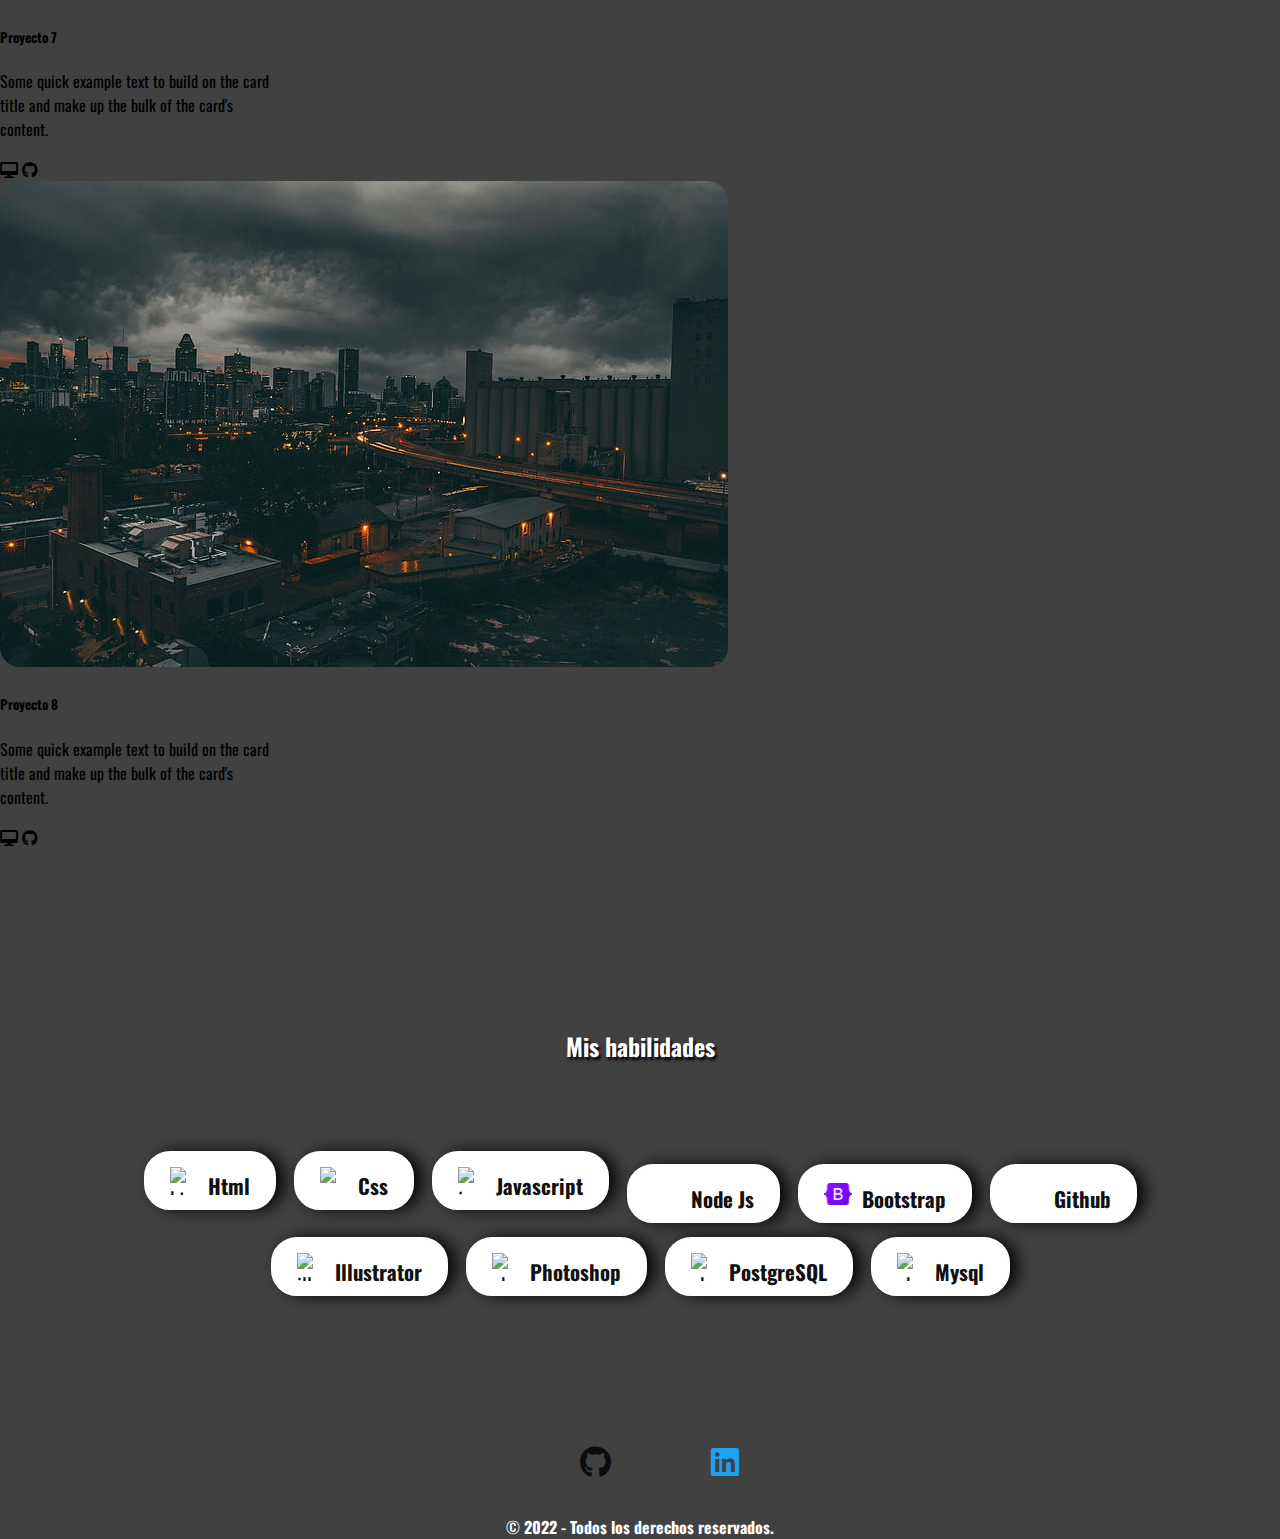
==== commit bdf411b2: "Portafolio" ====
--- a/index.html
+++ b/index.html
@@ -143,8 +143,8 @@
                 <img src="img/biblioteca.png" class="card-img-top" alt="..." >
                 <div class="card-body">
                   <h5 class="card-title">Biblioteca</h5>
-                  <p class="card-text">Una aplicación realizada en node js utilizando pg para traer los libros de la base de datos en postgres.</p>
-                  <a href="#" target="_blank" class="btn btn-primary"><i class="fa fa-desktop" aria-hidden="true"></i></a>
+                  <p class="card-text">Una aplicación realizada en node js utilizando pg para traer los libros de la base de datos en postgres, y en el fronend ejs.</p>
+                  <a href="https://biblioteca-libros.herokuapp.com/" target="_blank" class="btn btn-primary"><i class="fa fa-desktop" aria-hidden="true"></i></a>
                   <a href="https://github.com/Alexismenco/Biblioteca" target="_blank" class="btn btn-primary"><i class="fa-brands fa-github"></i></a>
                 </div>
               </div>
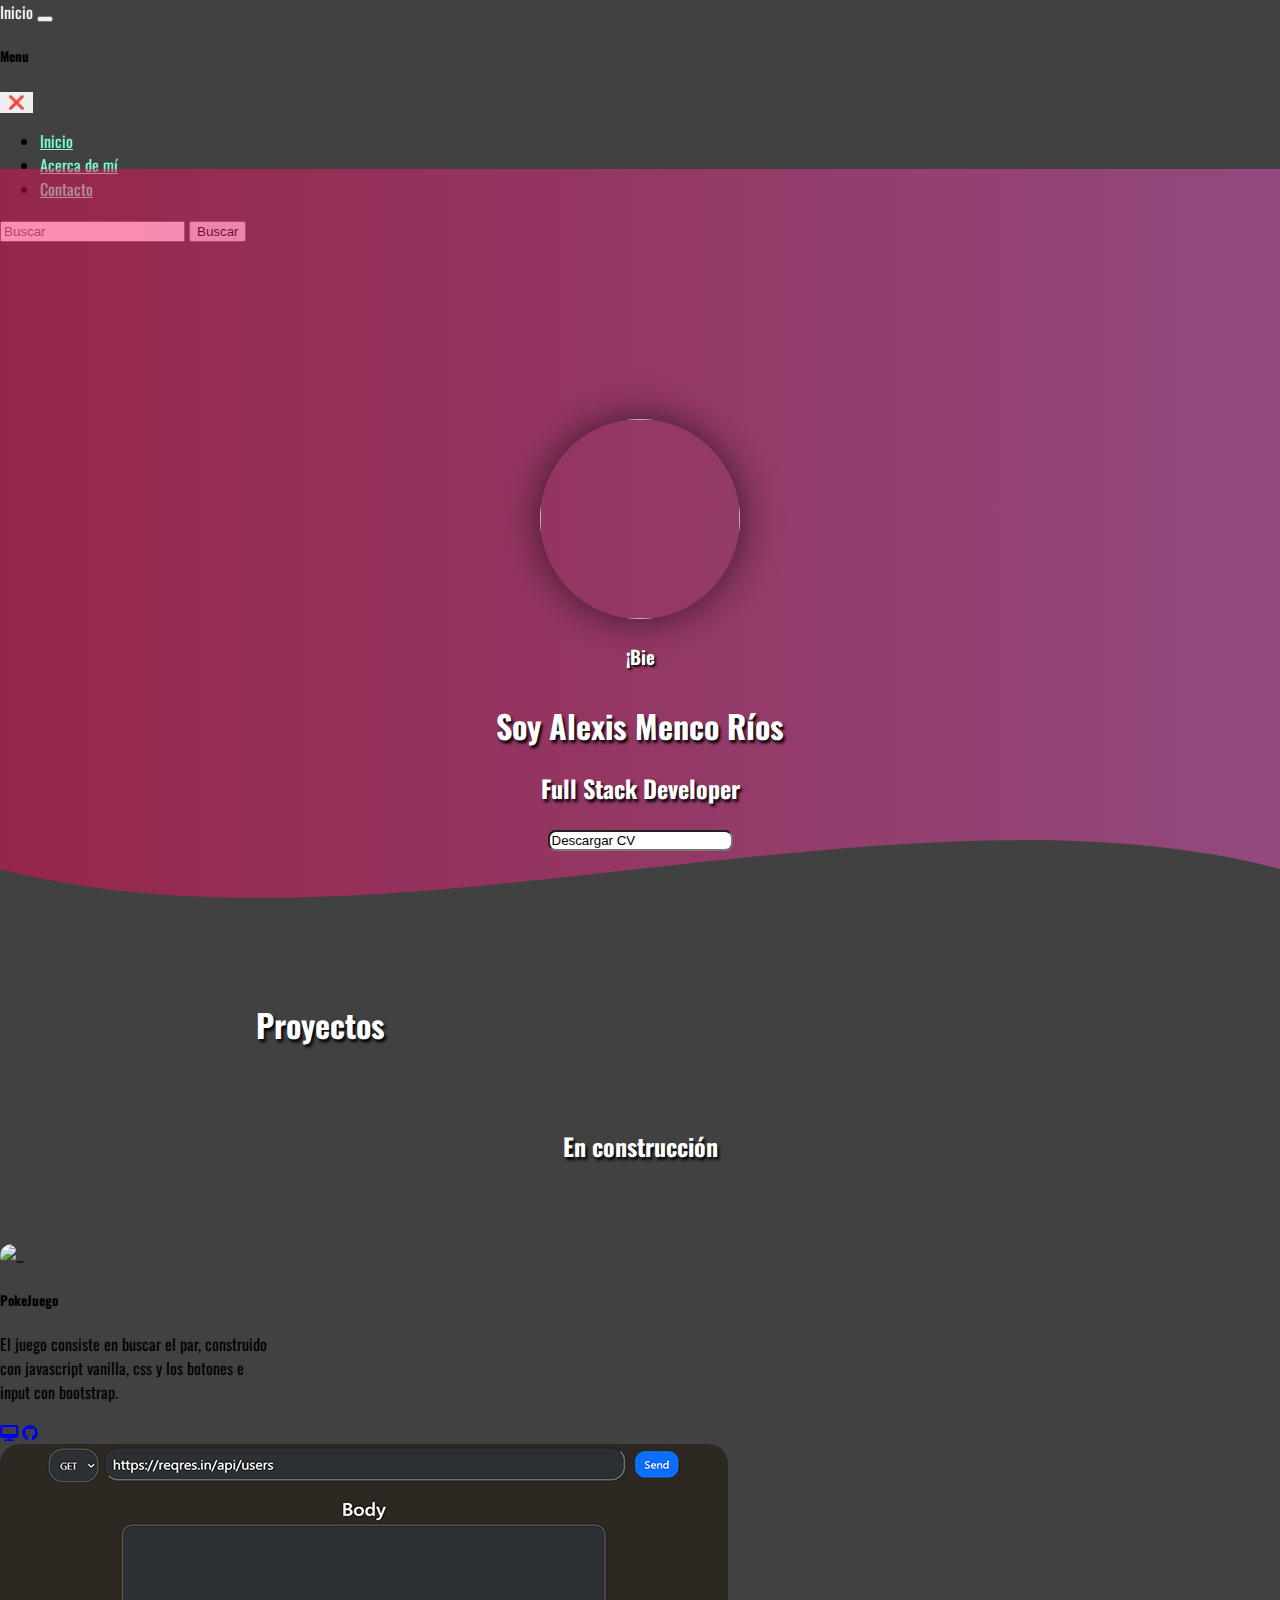
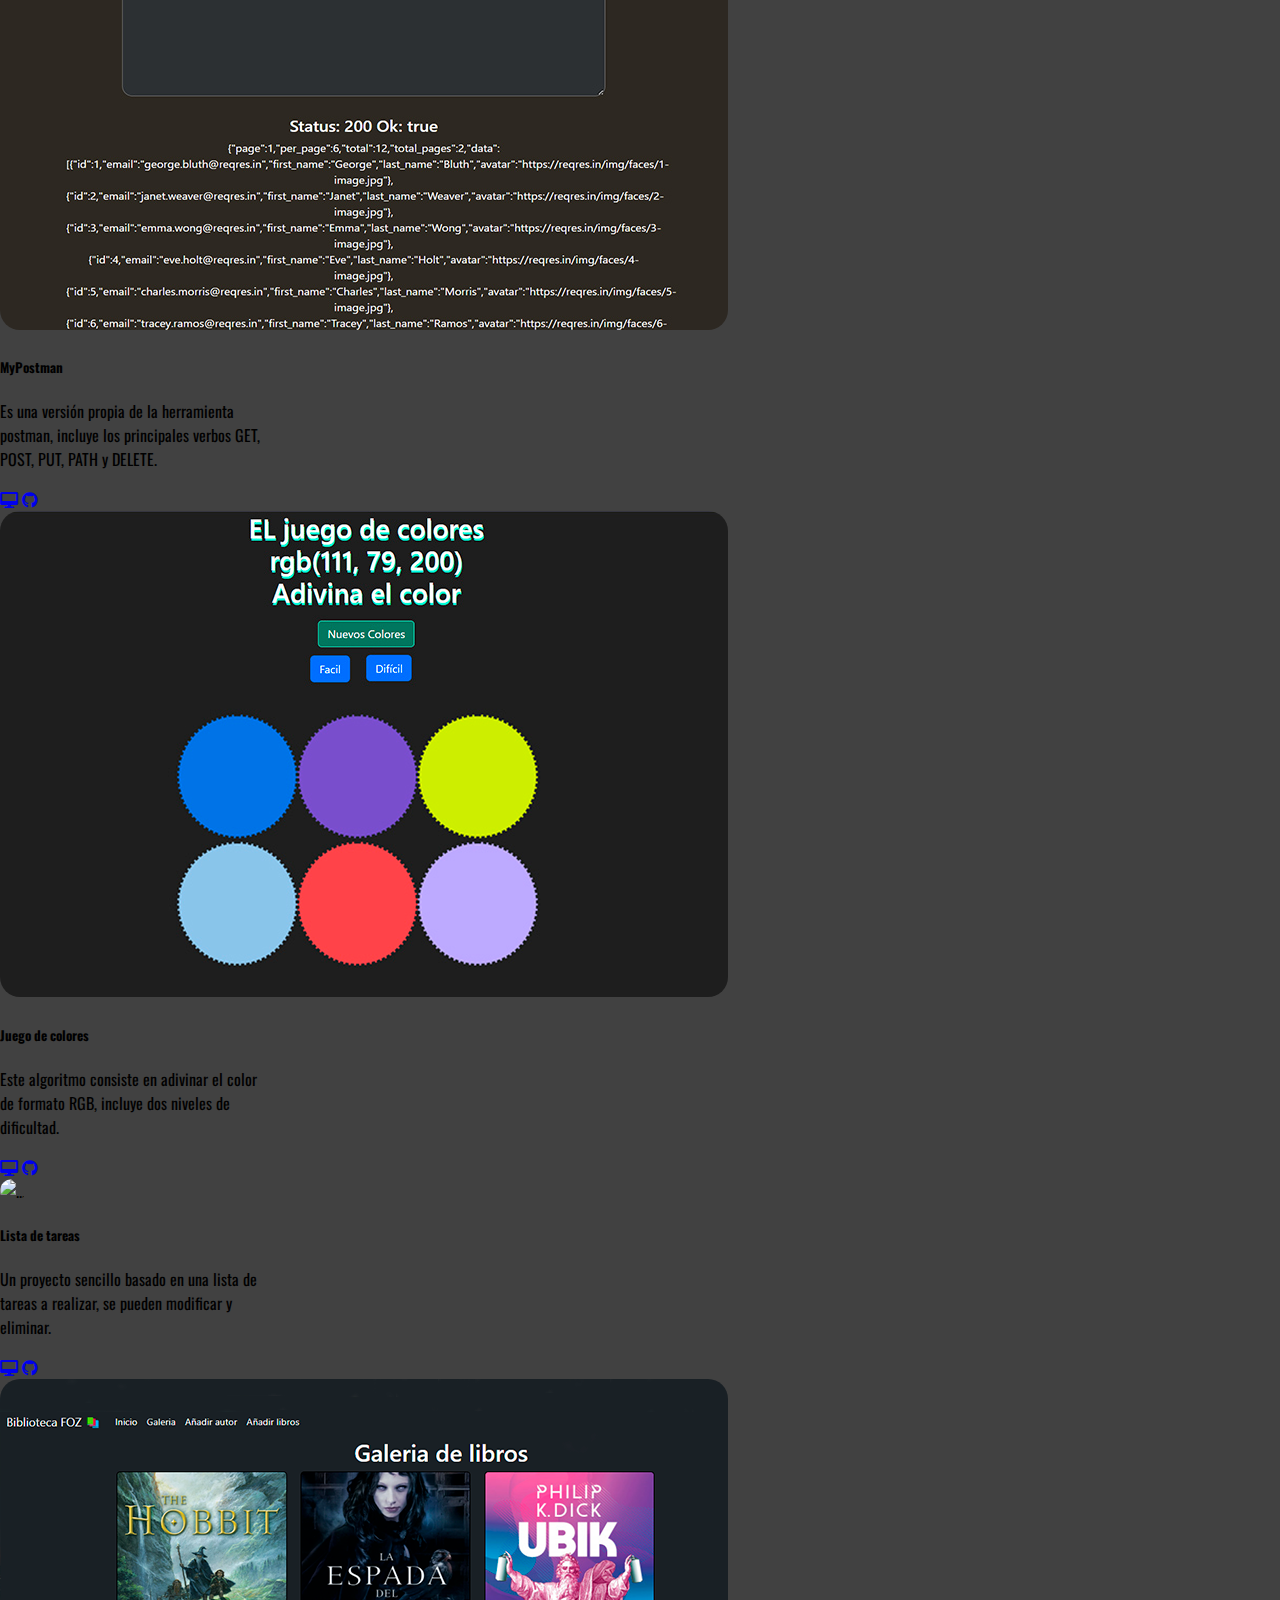
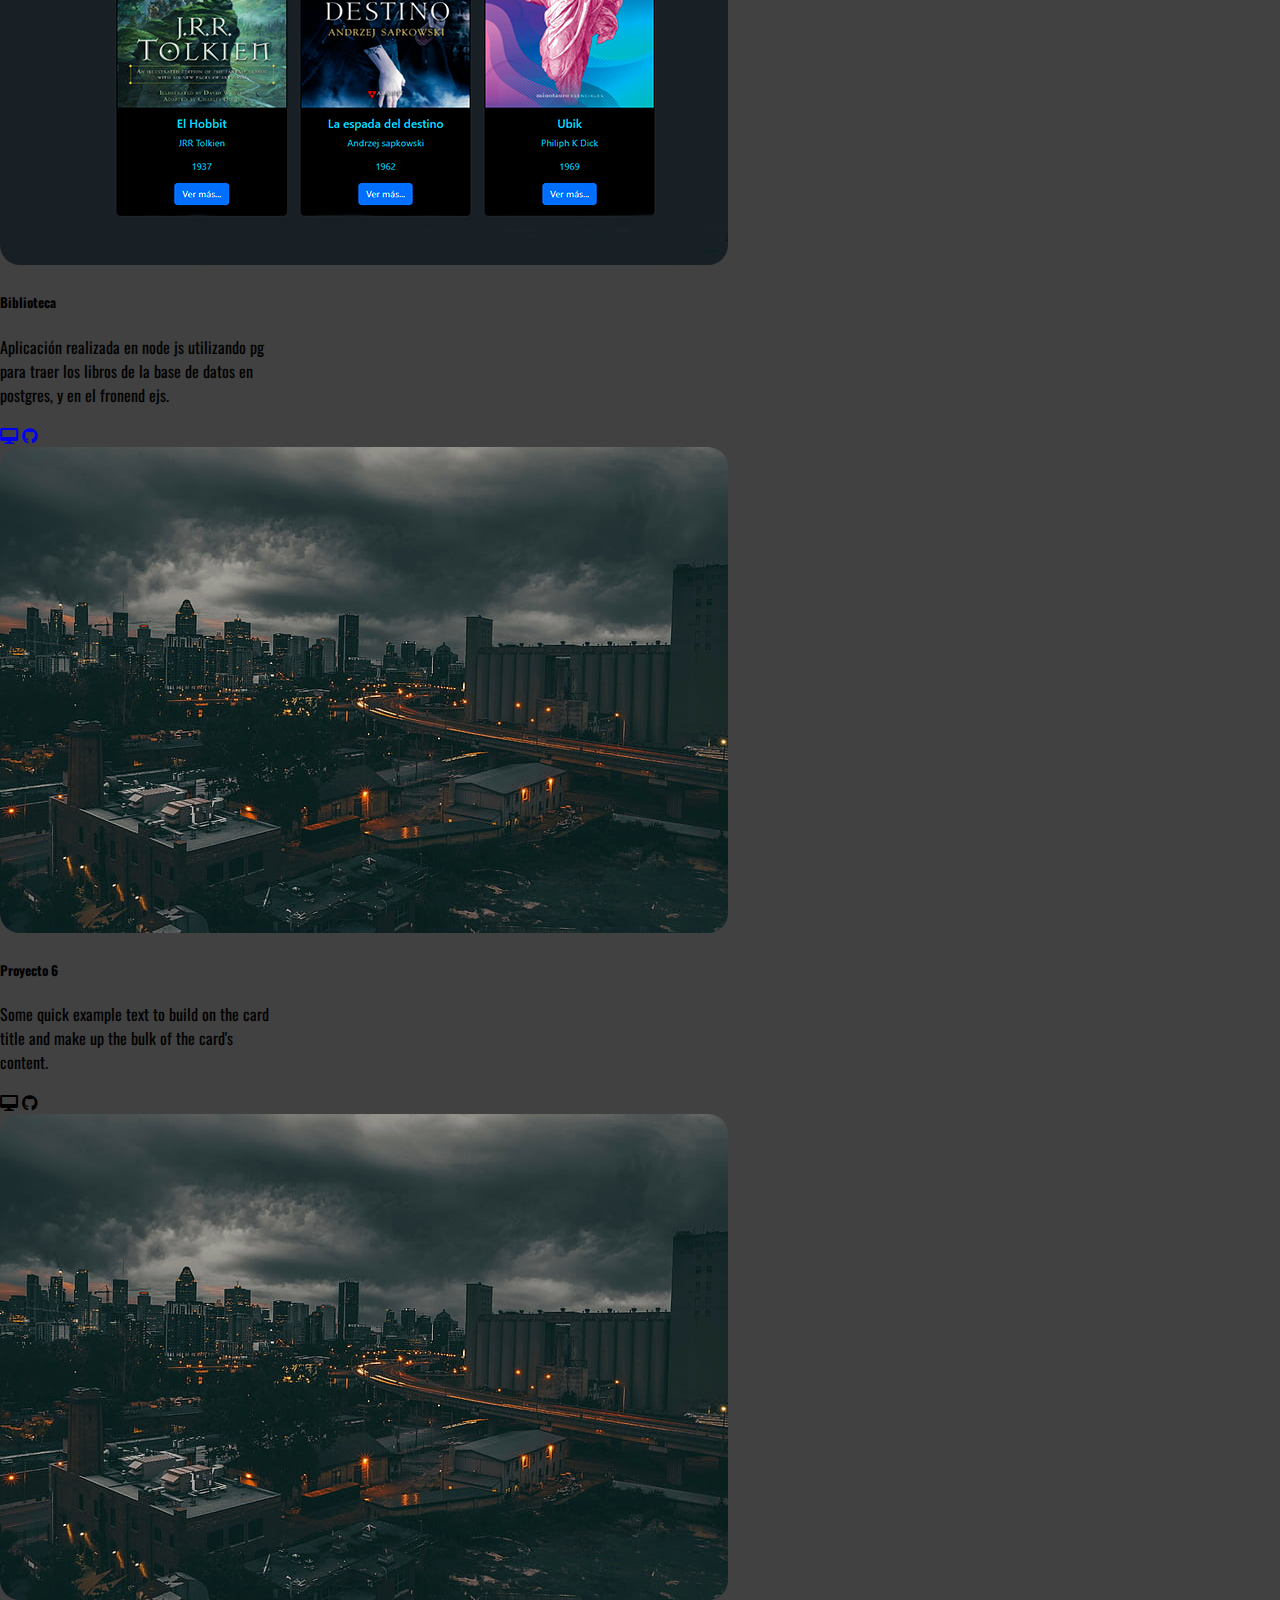
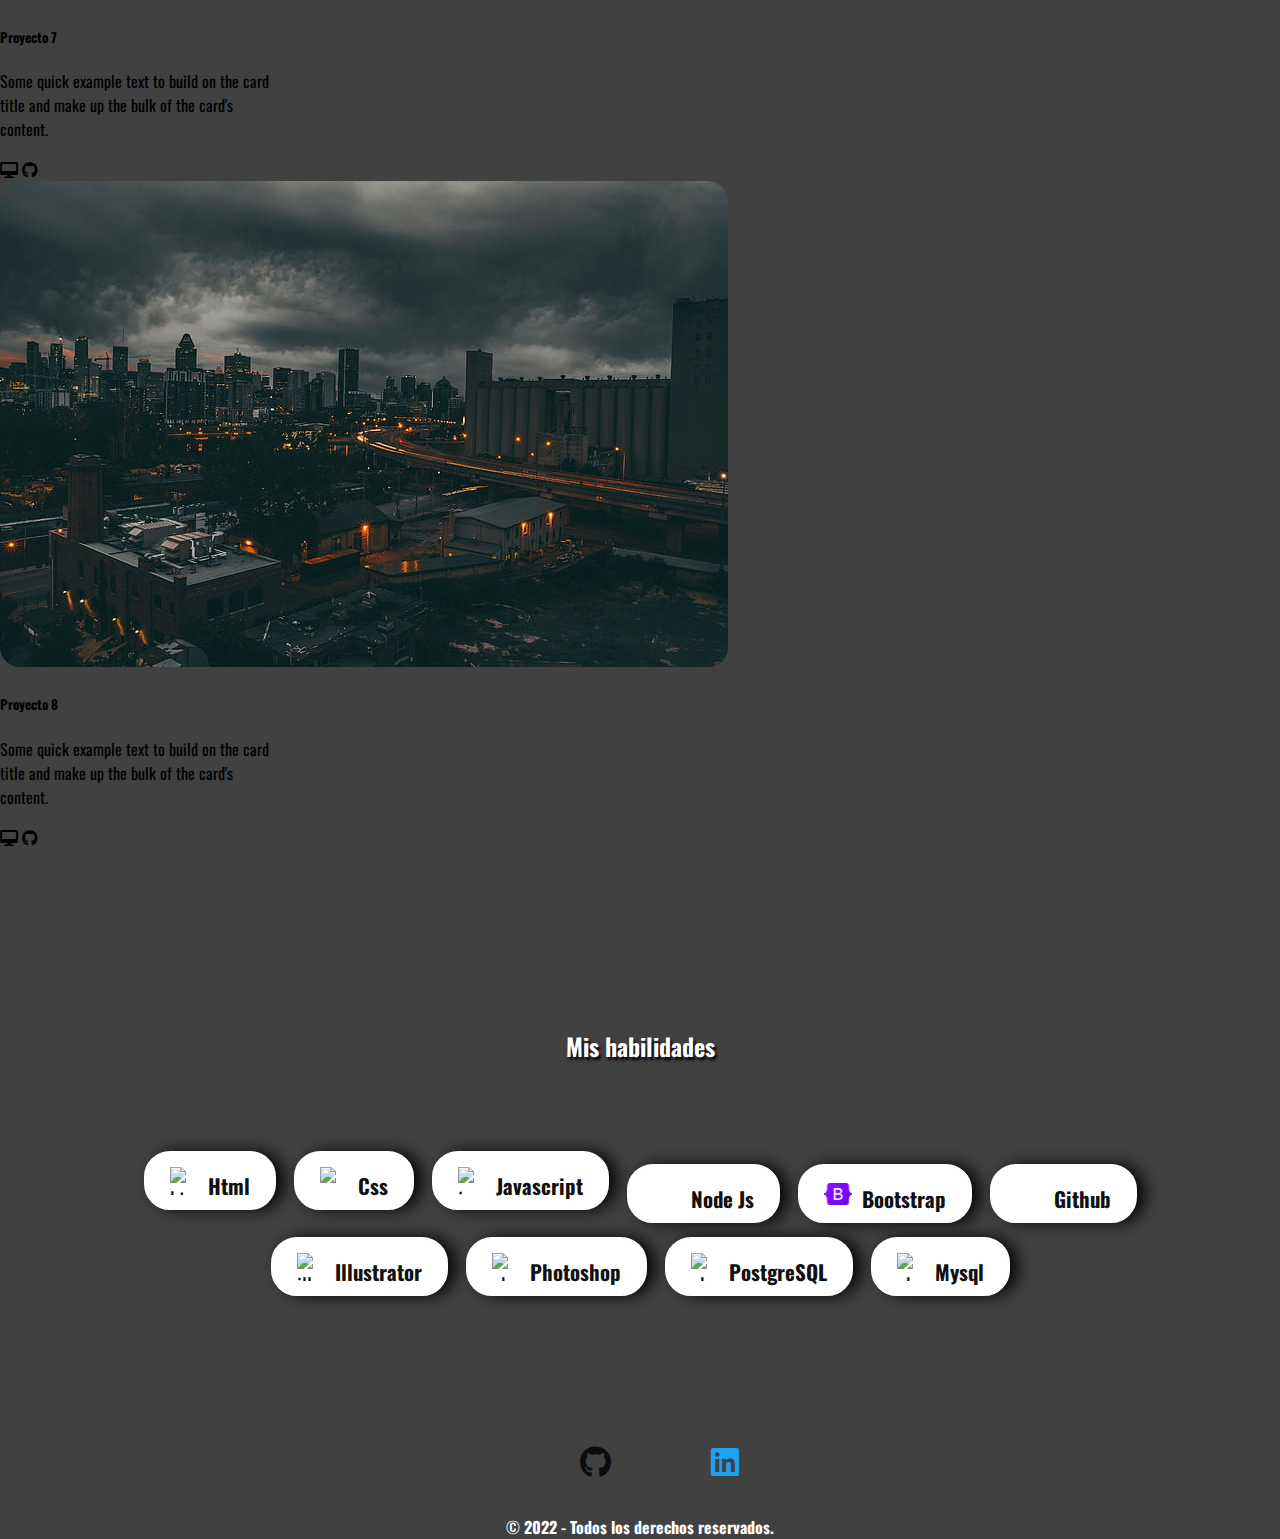
==== commit 833ac935: "Portafolio" ====
--- a/index.html
+++ b/index.html
@@ -143,7 +143,7 @@
                 <img src="img/biblioteca.png" class="card-img-top" alt="..." >
                 <div class="card-body">
                   <h5 class="card-title">Biblioteca</h5>
-                  <p class="card-text">Una aplicación realizada en node js utilizando pg para traer los libros de la base de datos en postgres, y en el fronend ejs.</p>
+                  <p class="card-text">Aplicación realizada en node js utilizando pg para traer los libros de la base de datos en postgres, y en el fronend ejs.</p>
                   <a href="https://biblioteca-libros.herokuapp.com/" target="_blank" class="btn btn-primary"><i class="fa fa-desktop" aria-hidden="true"></i></a>
                   <a href="https://github.com/Alexismenco/Biblioteca" target="_blank" class="btn btn-primary"><i class="fa-brands fa-github"></i></a>
                 </div>
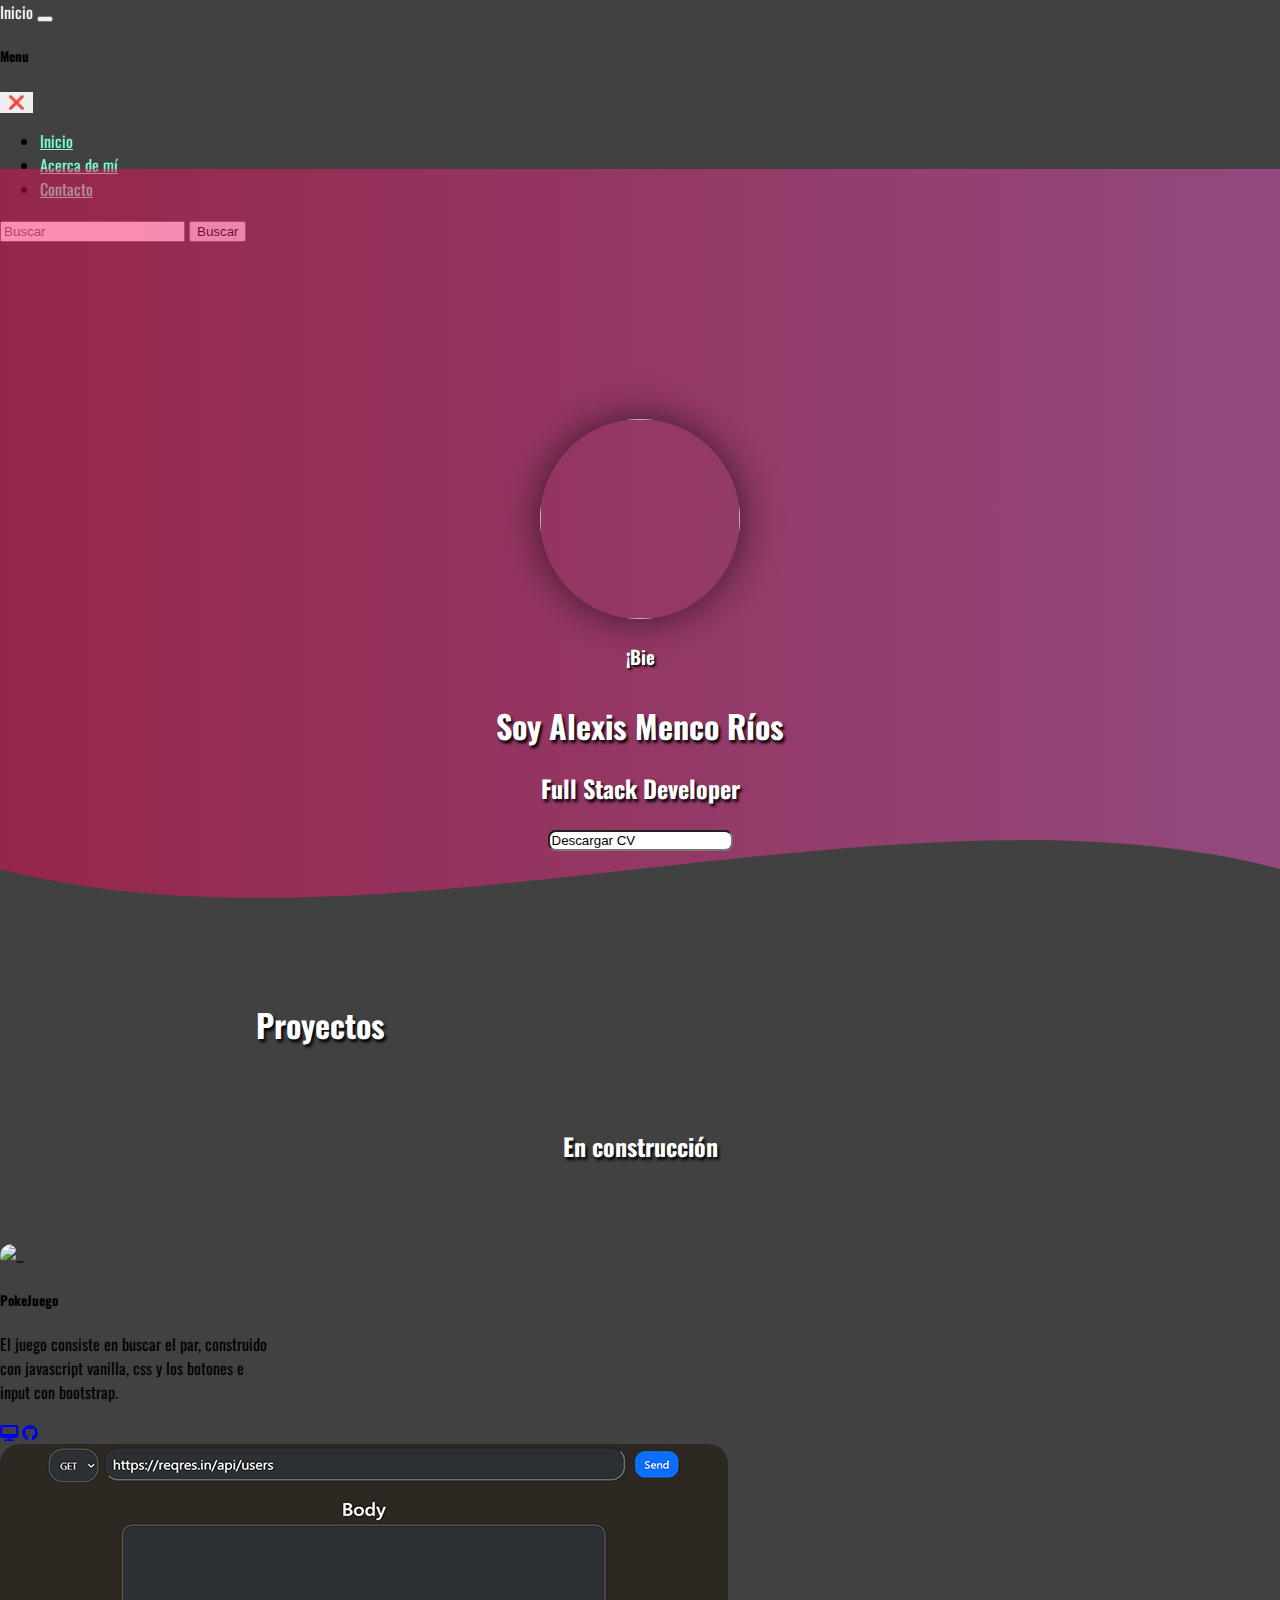
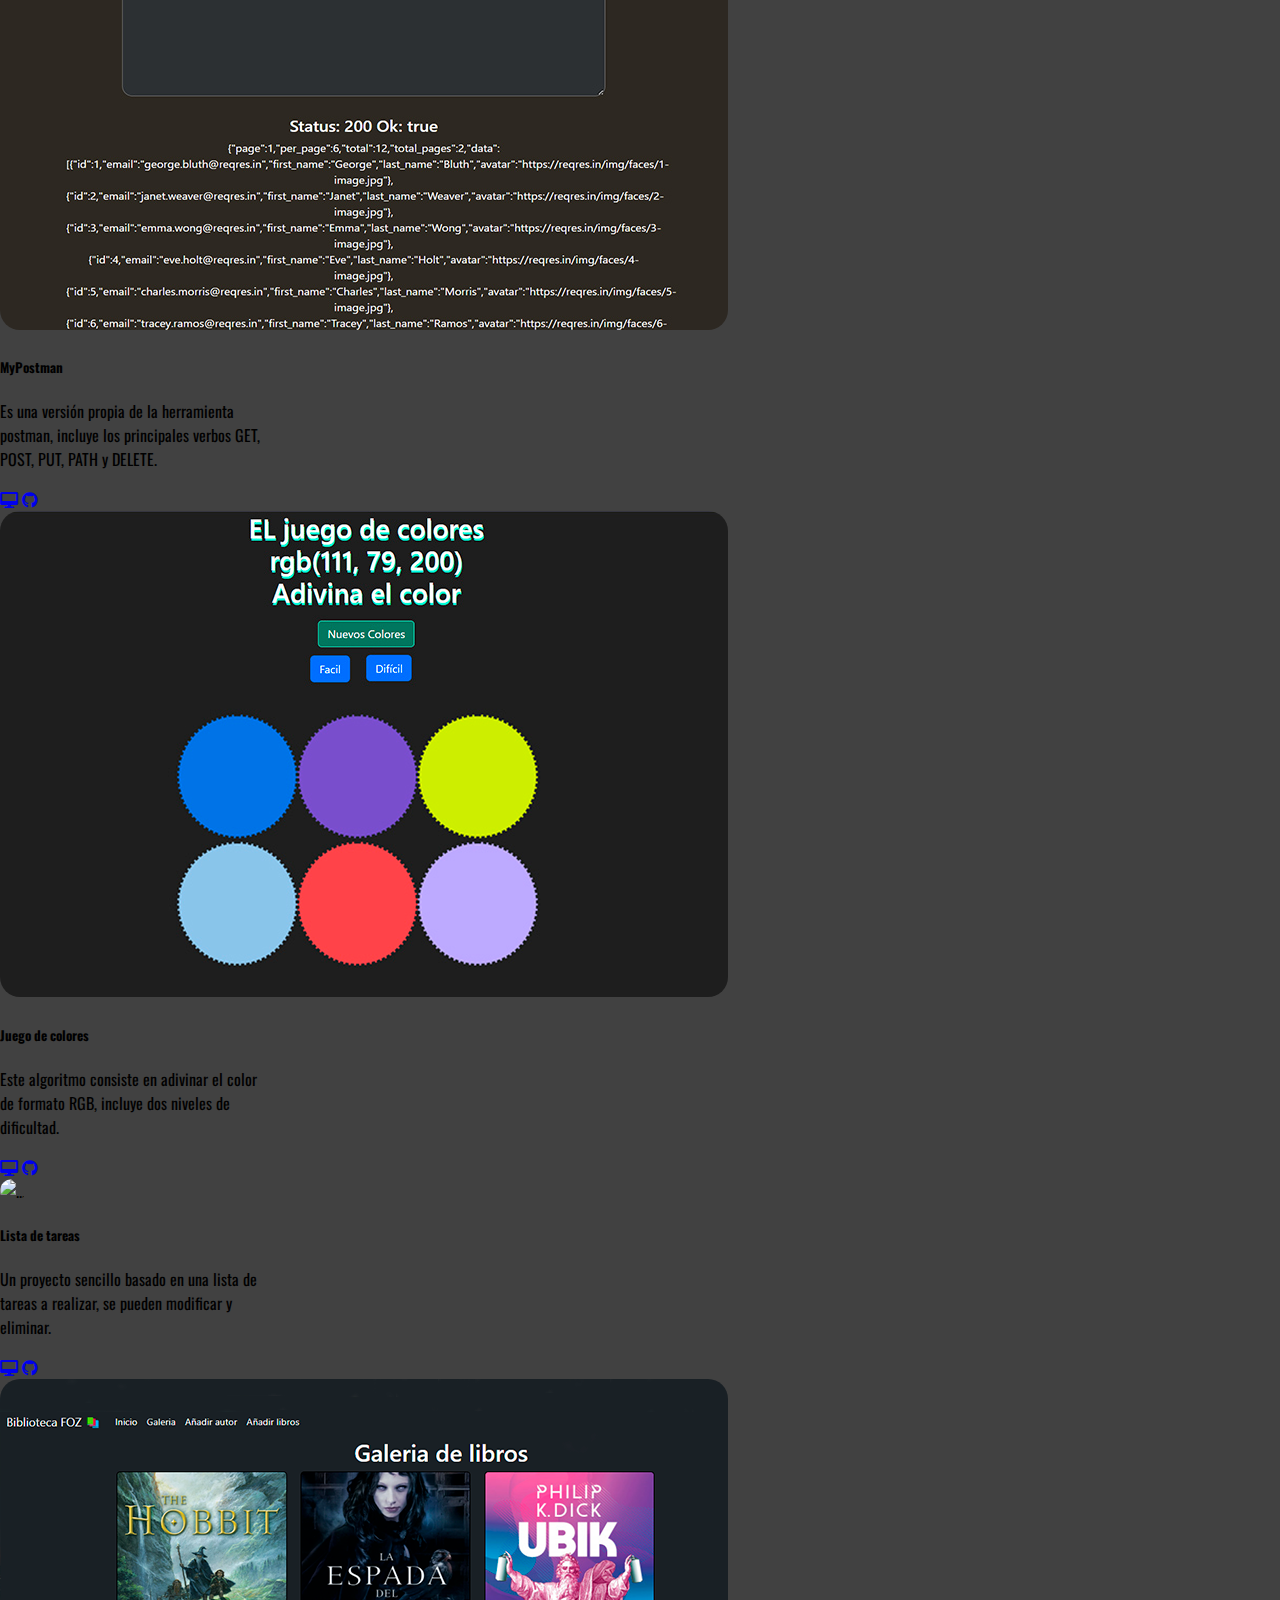
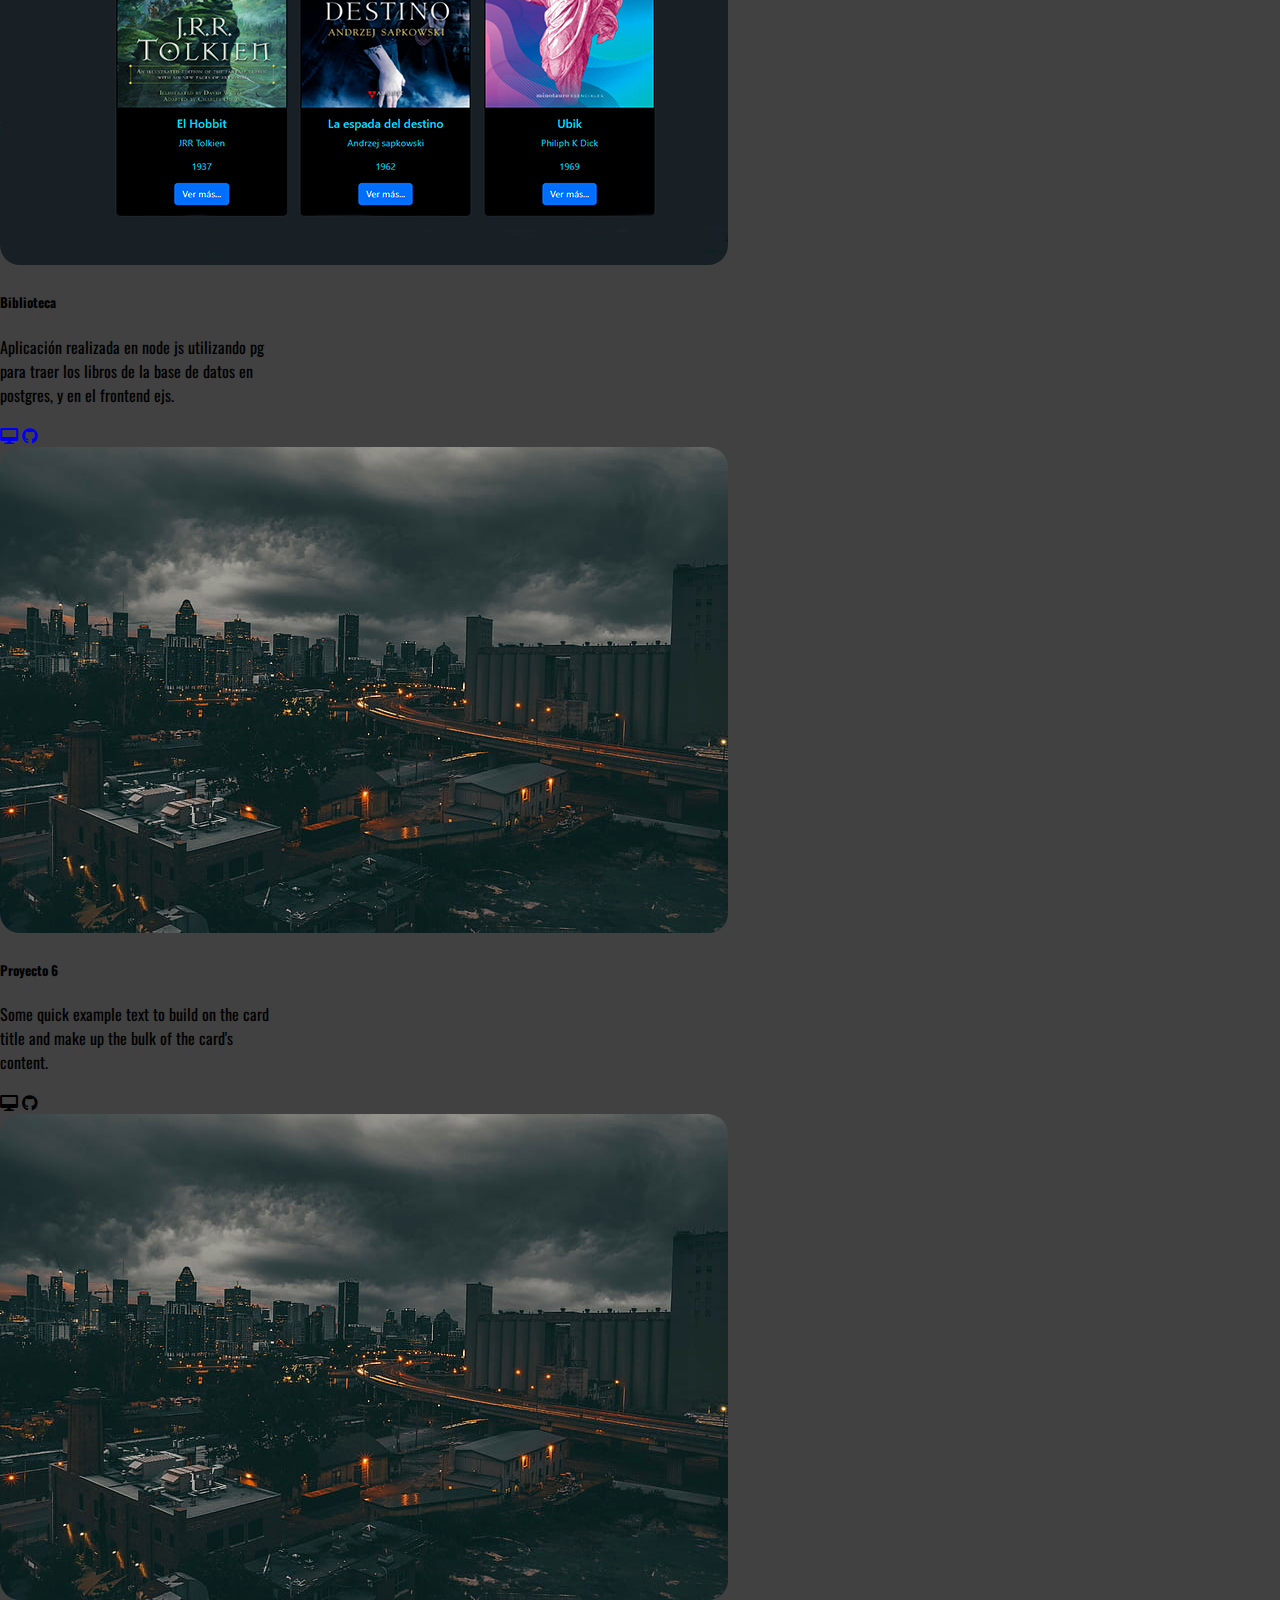
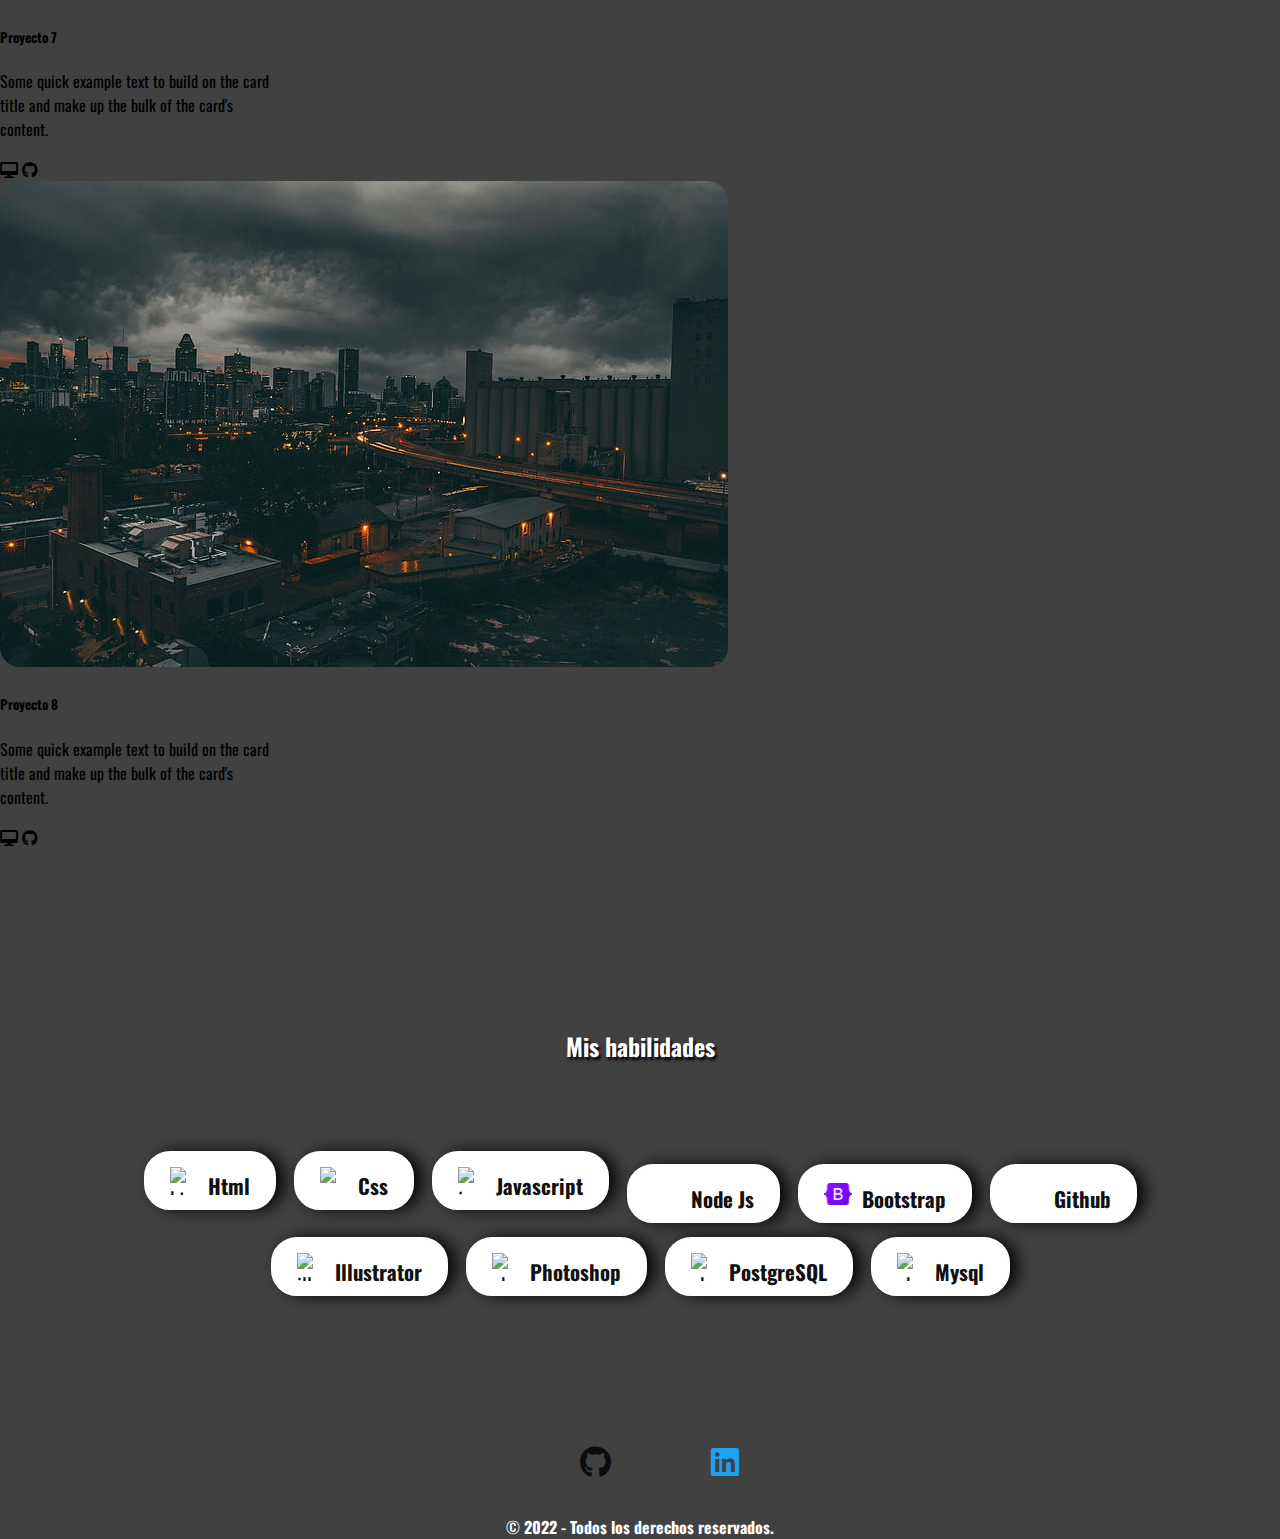
==== commit b7811b33: "Portafolio" ====
--- a/index.html
+++ b/index.html
@@ -143,7 +143,7 @@
                 <img src="img/biblioteca.png" class="card-img-top" alt="..." >
                 <div class="card-body">
                   <h5 class="card-title">Biblioteca</h5>
-                  <p class="card-text">Aplicación realizada en node js utilizando pg para traer los libros de la base de datos en postgres, y en el fronend ejs.</p>
+                  <p class="card-text">Aplicación realizada en node js utilizando pg para traer los libros de la base de datos en postgres, y en el frontend ejs.</p>
                   <a href="https://biblioteca-libros.herokuapp.com/" target="_blank" class="btn btn-primary"><i class="fa fa-desktop" aria-hidden="true"></i></a>
                   <a href="https://github.com/Alexismenco/Biblioteca" target="_blank" class="btn btn-primary"><i class="fa-brands fa-github"></i></a>
                 </div>
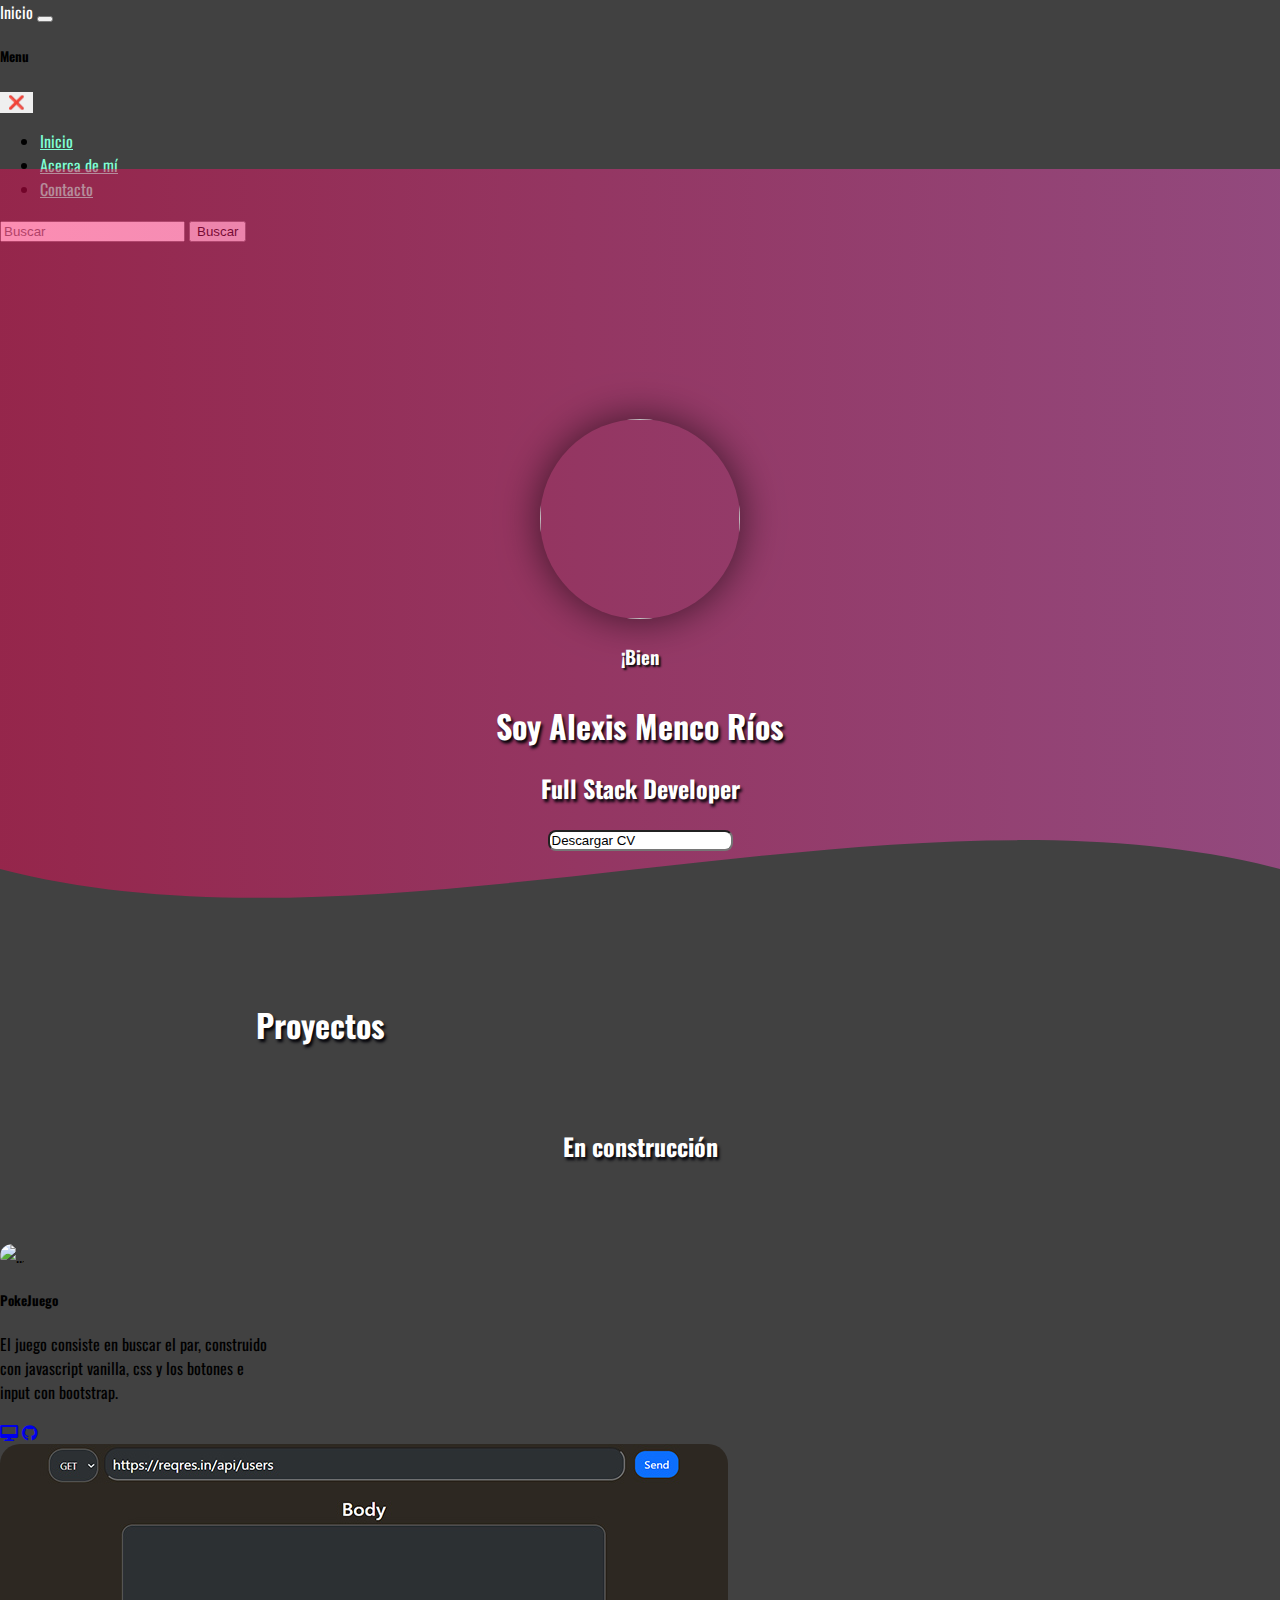
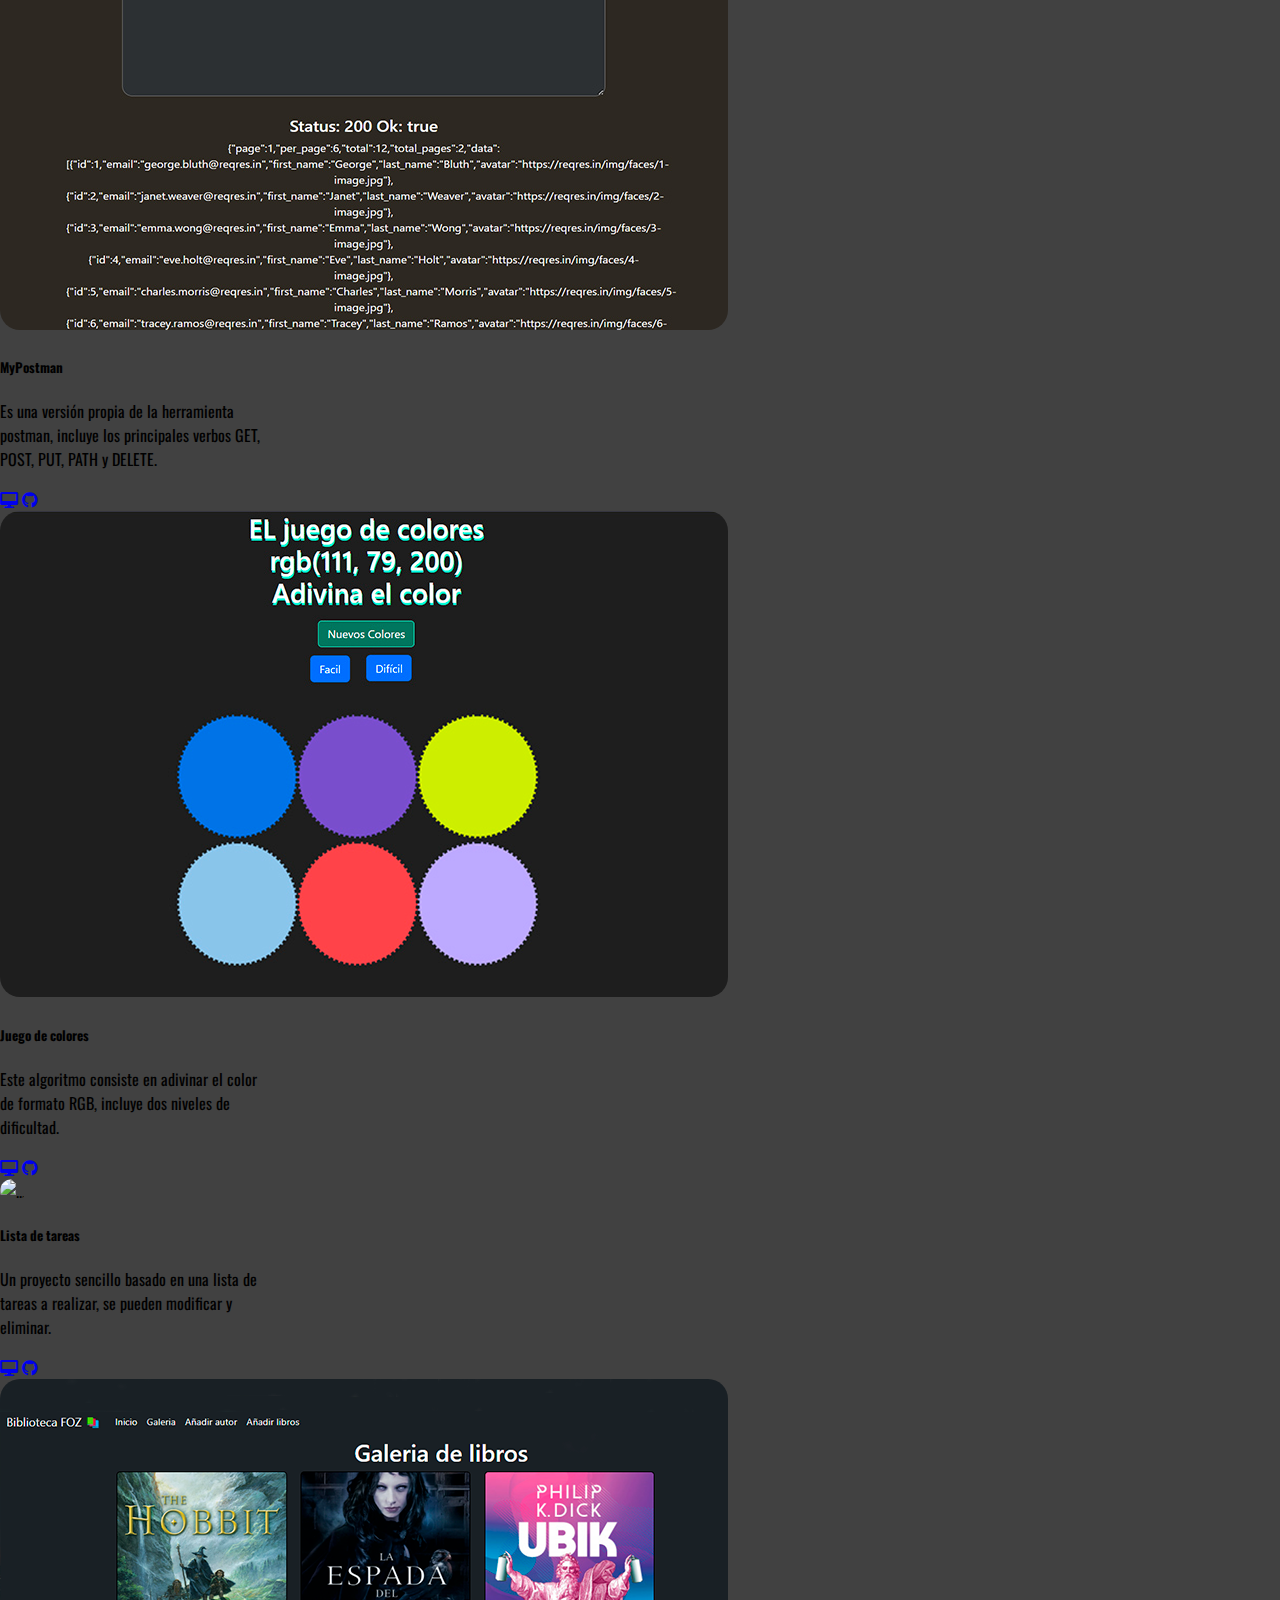
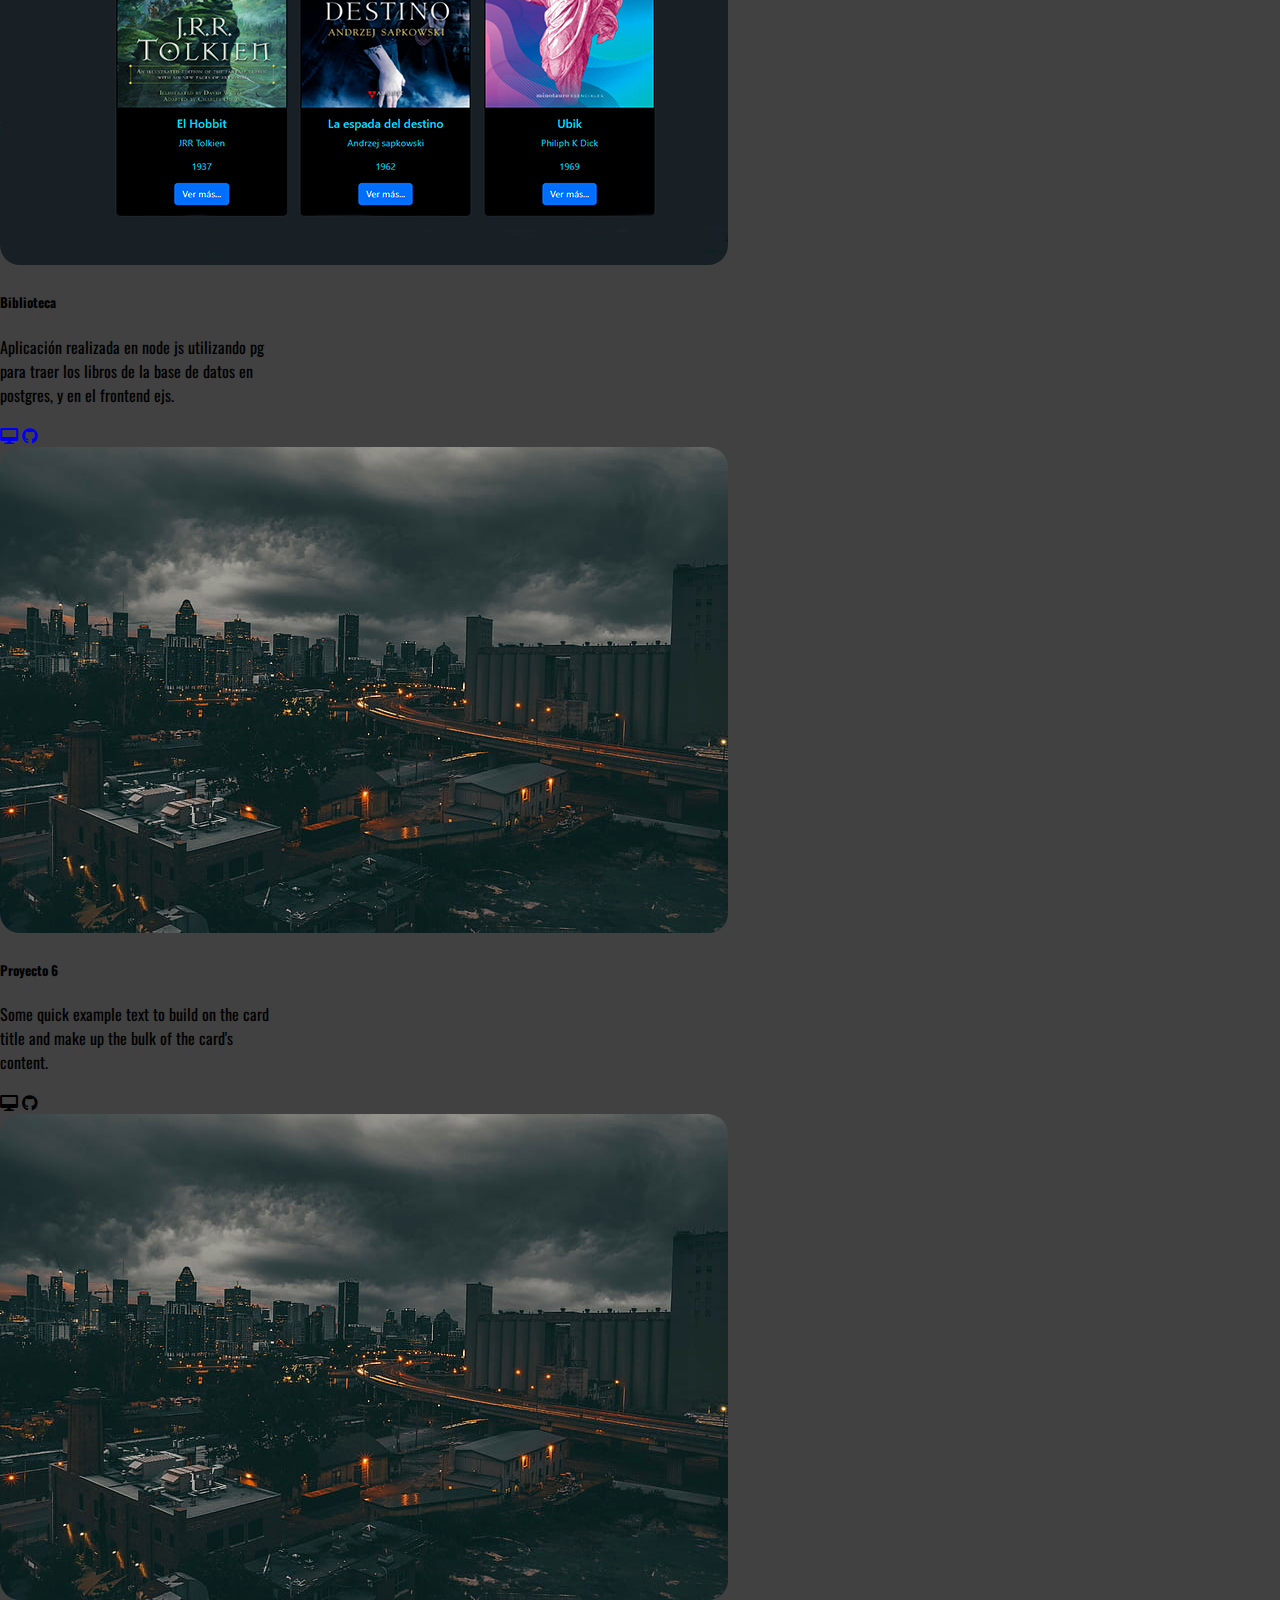
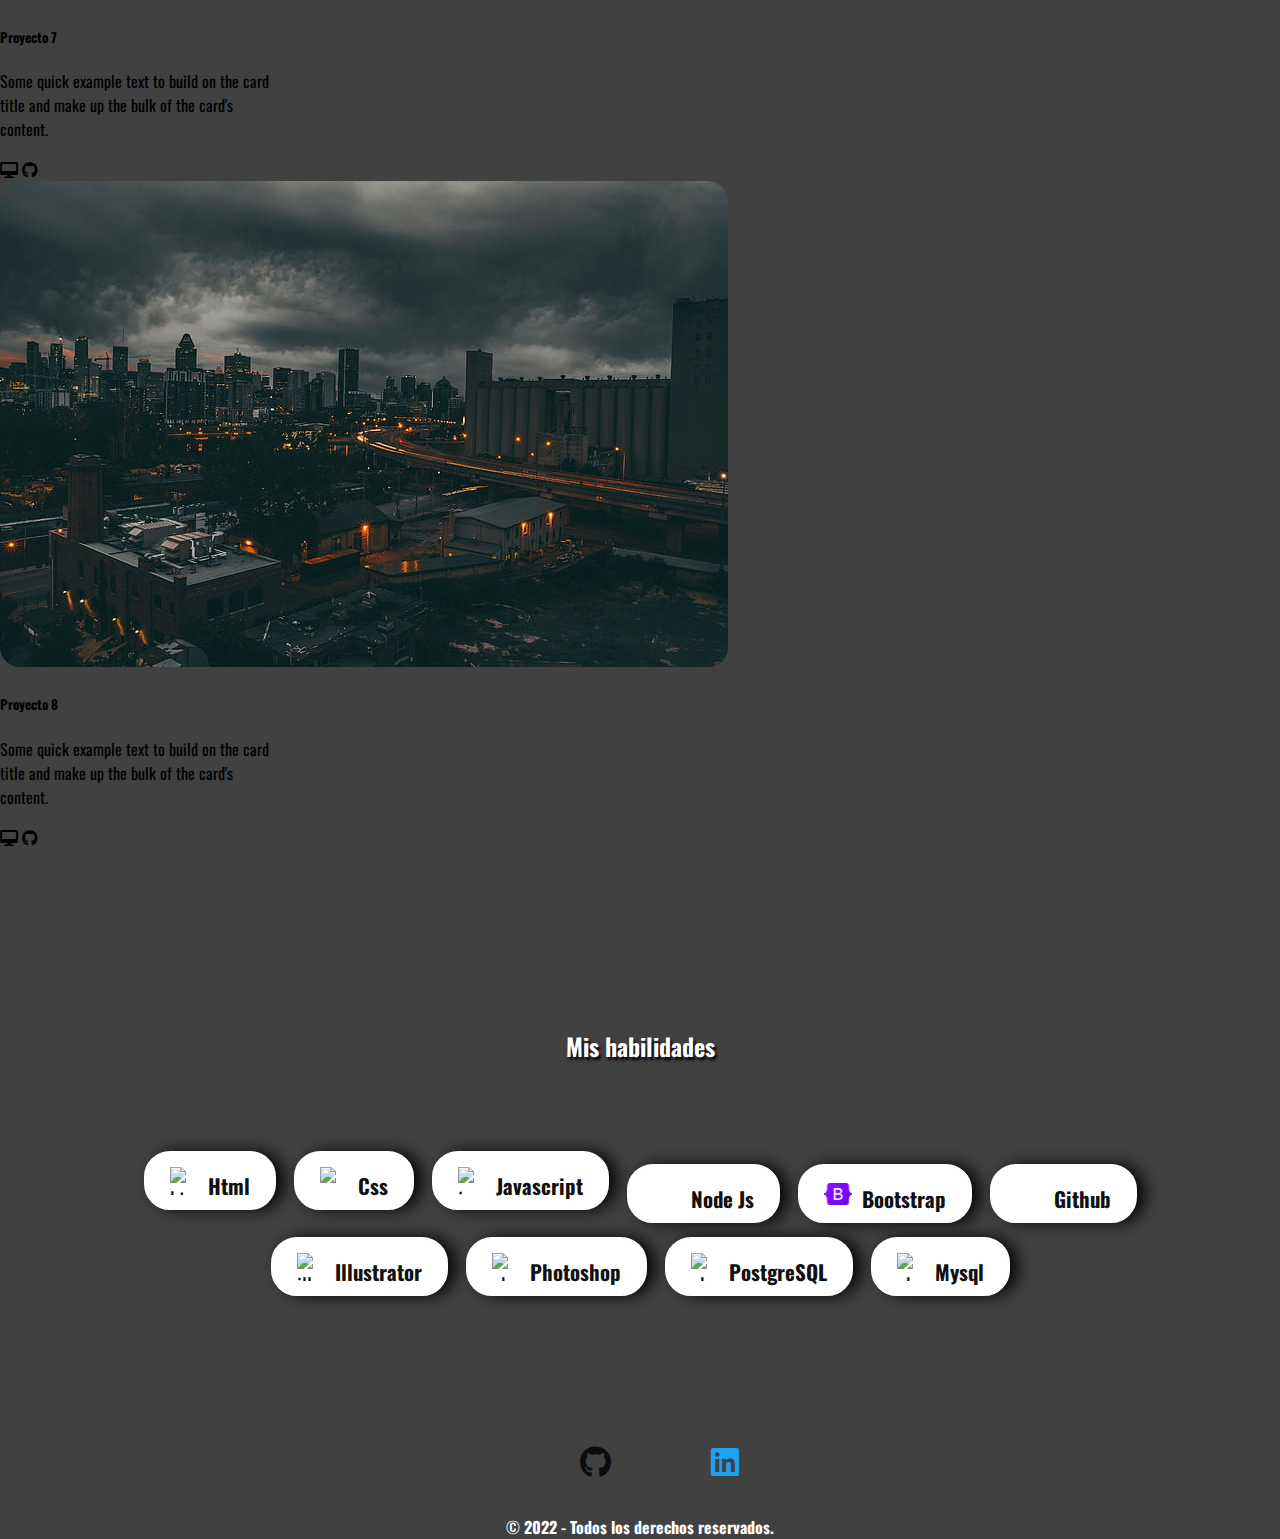
==== commit 5f166138: "Portafolio" ====
--- a/index.html
+++ b/index.html
@@ -57,7 +57,7 @@
             <h3 class="bienvenido"></h3>
             <h1 class="card-title date">Soy Alexis Menco Ríos</h1>
             <h2 class="date"><b>Full Stack Developer</b></h2>
-            <a href=""><input style="border-radius: 8px;" class="btn btn-primary border-1 border-dark" type="text" value="Descargar CV"></a>
+            <a href="https://drive.google.com/file/d/1IQGFX2hbN4Fj0XNoyJs_SkFAuC4z6OSa/view?usp=sharing"><input style="border-radius: 8px;" class="btn btn-primary border-1 border-dark" type="text" value="Descargar CV"></a>
             
         </section>
         <div class="barra" style="height: 150px; overflow: hidden;">
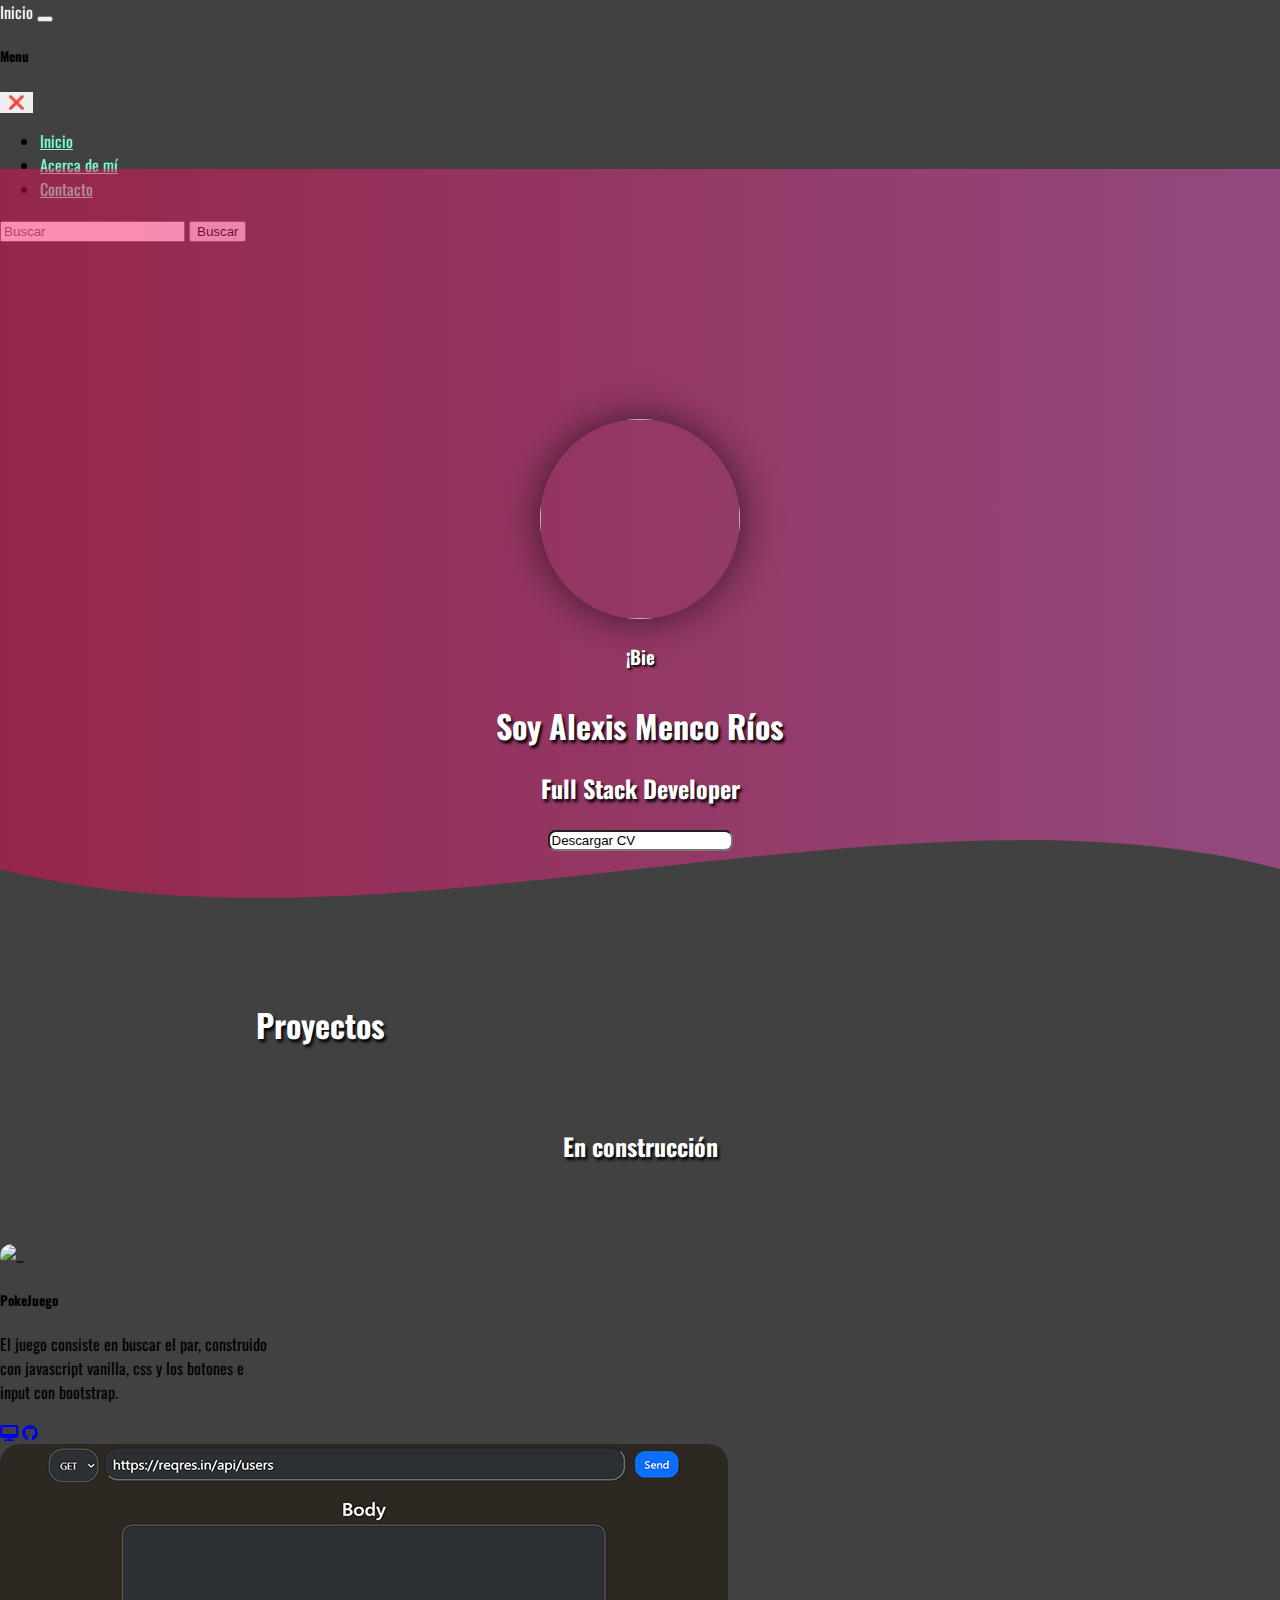
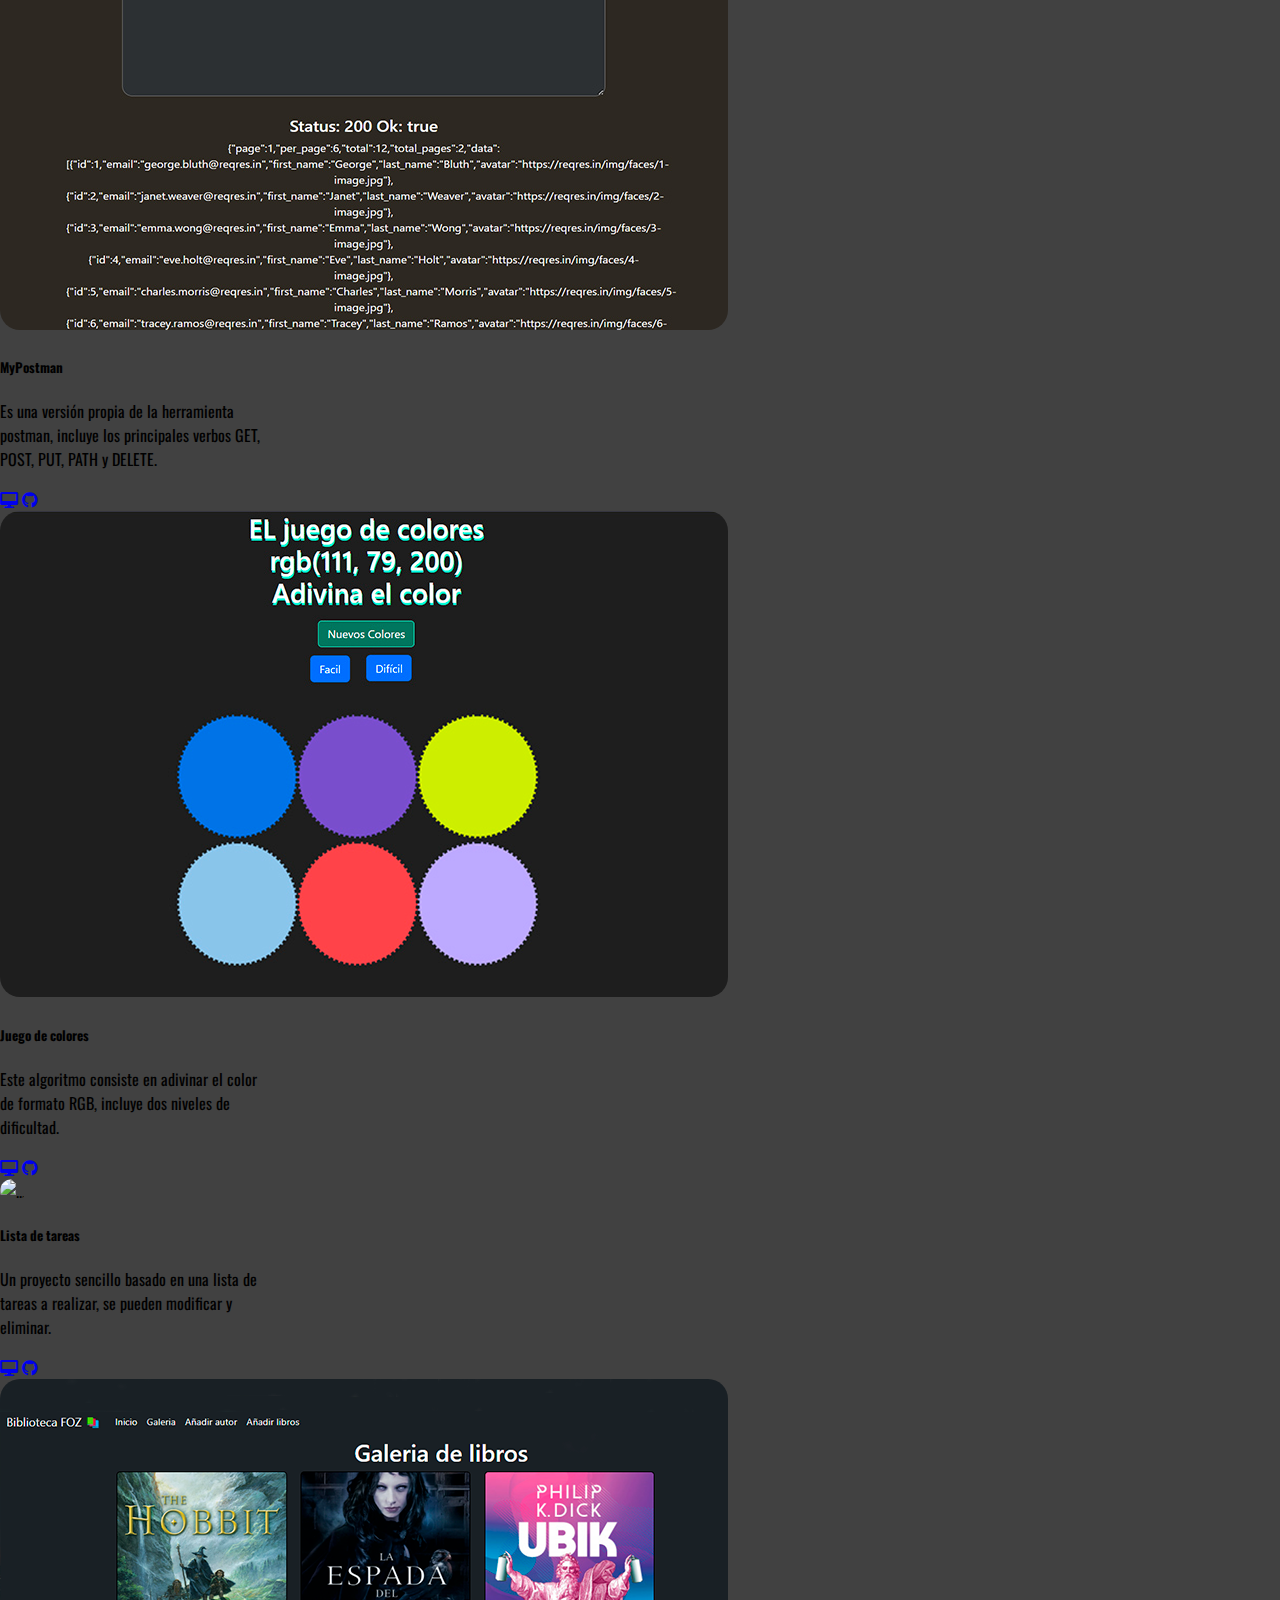
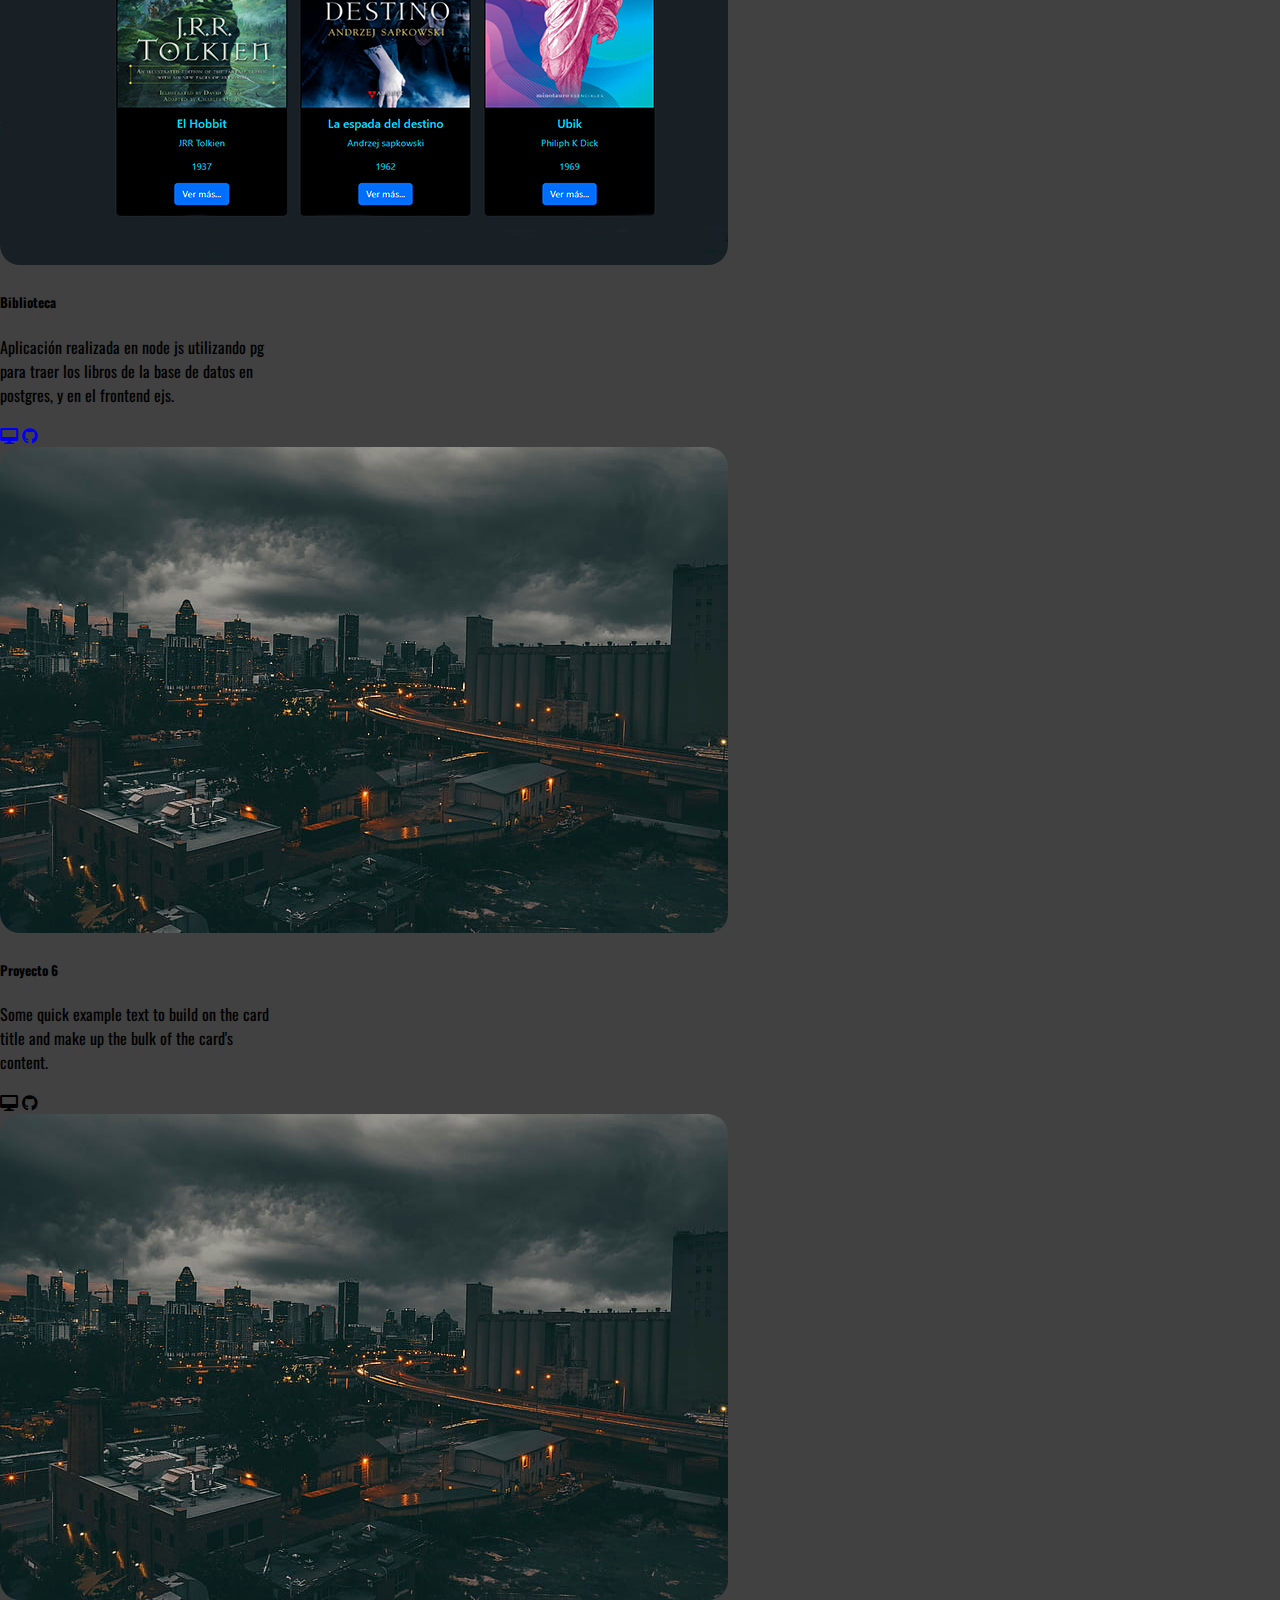
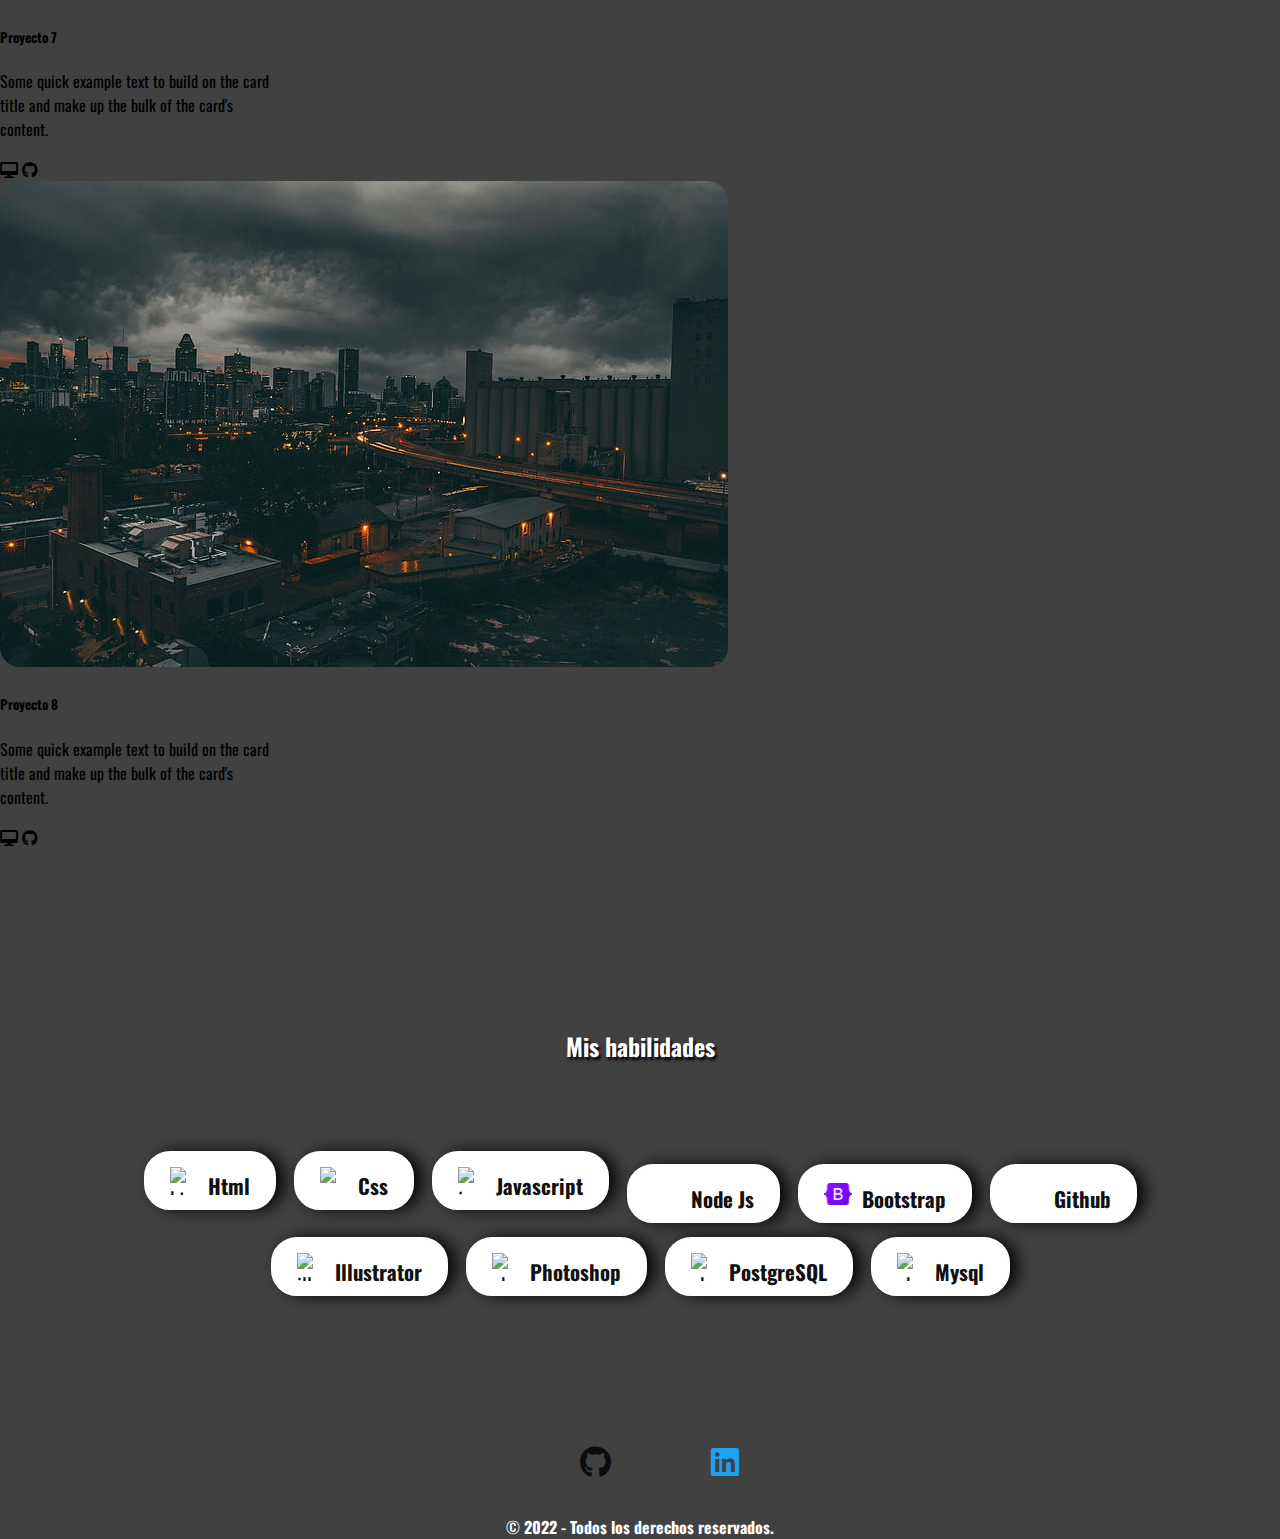
==== commit 40791018: "Portafolio" ====
--- a/index.html
+++ b/index.html
@@ -57,7 +57,7 @@
             <h3 class="bienvenido"></h3>
             <h1 class="card-title date">Soy Alexis Menco Ríos</h1>
             <h2 class="date"><b>Full Stack Developer</b></h2>
-            <a href="https://drive.google.com/file/d/1IQGFX2hbN4Fj0XNoyJs_SkFAuC4z6OSa/view?usp=sharing"><input style="border-radius: 8px;" class="btn btn-primary border-1 border-dark" type="text" value="Descargar CV"></a>
+            <a href="https://drive.google.com/file/d/1IQGFX2hbN4Fj0XNoyJs_SkFAuC4z6OSa/view?usp=sharing" target="_blank"><input style="border-radius: 8px;" class="btn btn-primary border-1 border-dark" type="text" value="Descargar CV"></a>
             
         </section>
         <div class="barra" style="height: 150px; overflow: hidden;">
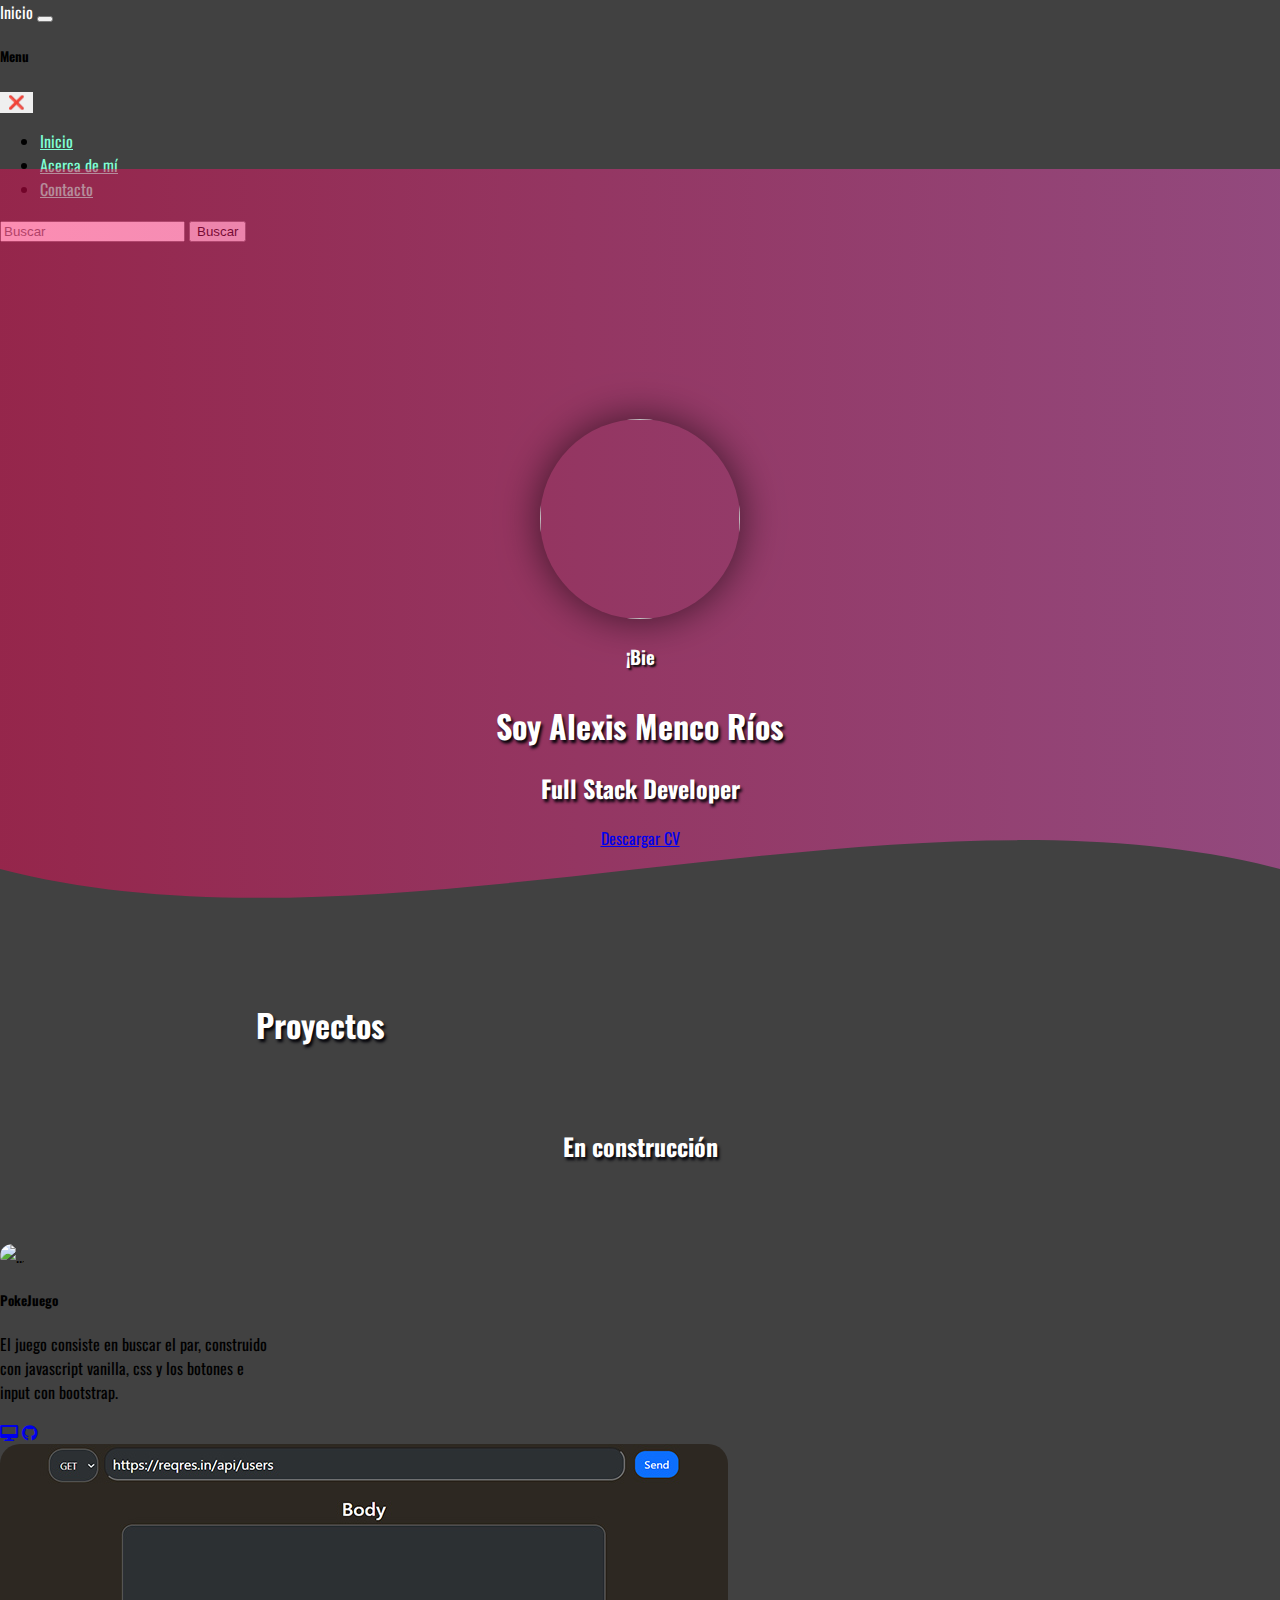
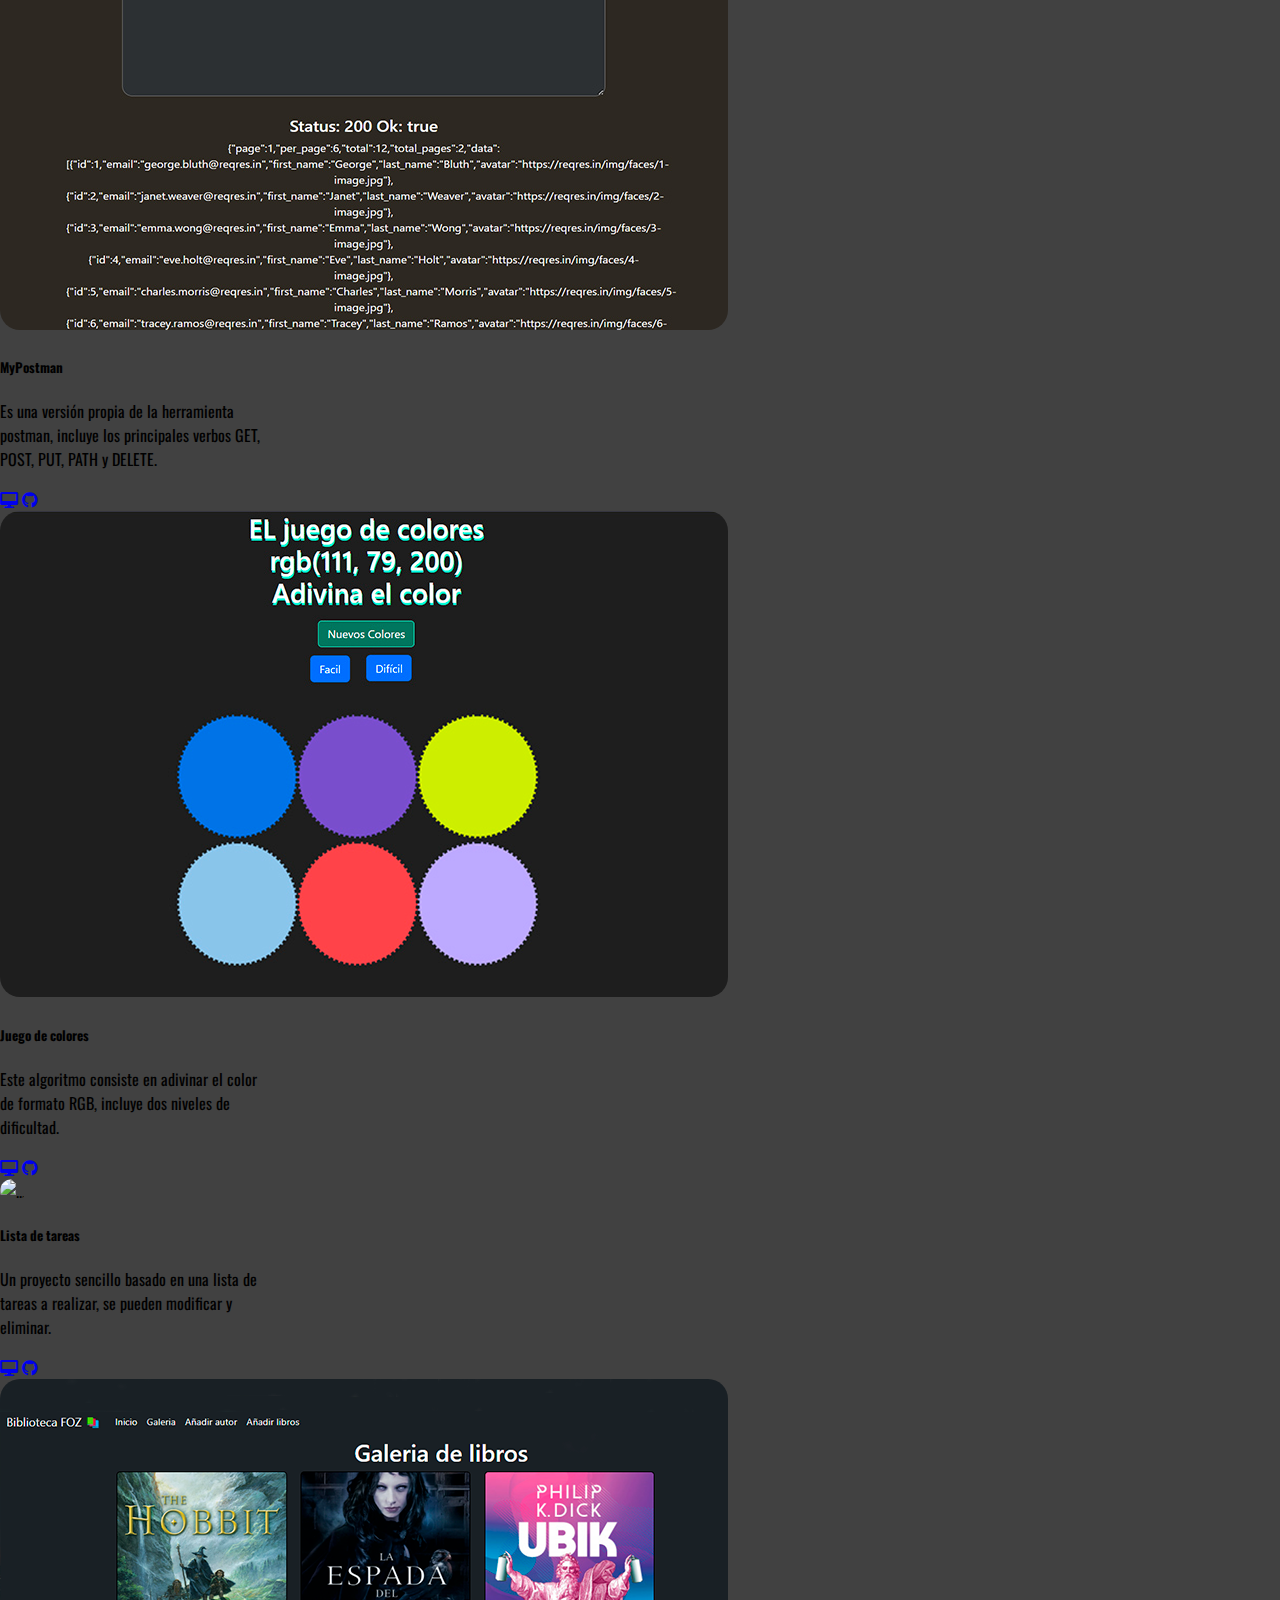
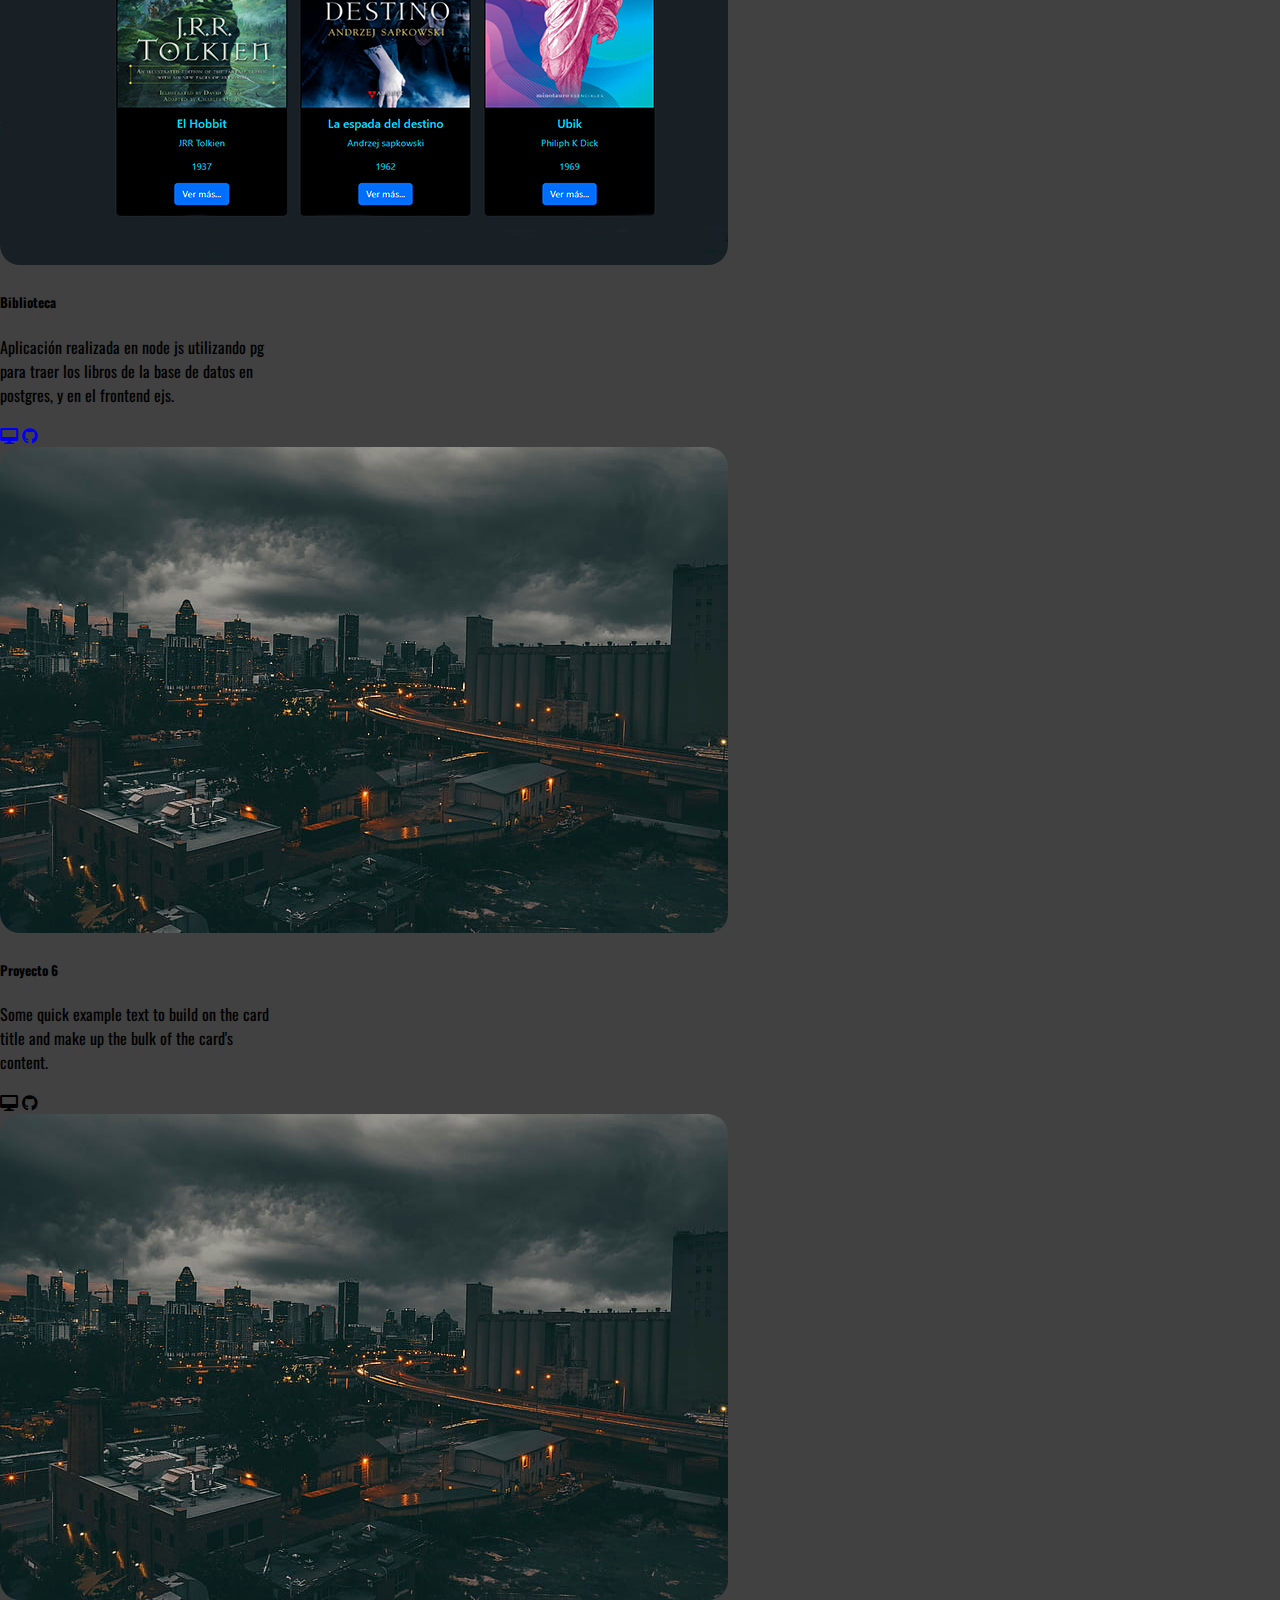
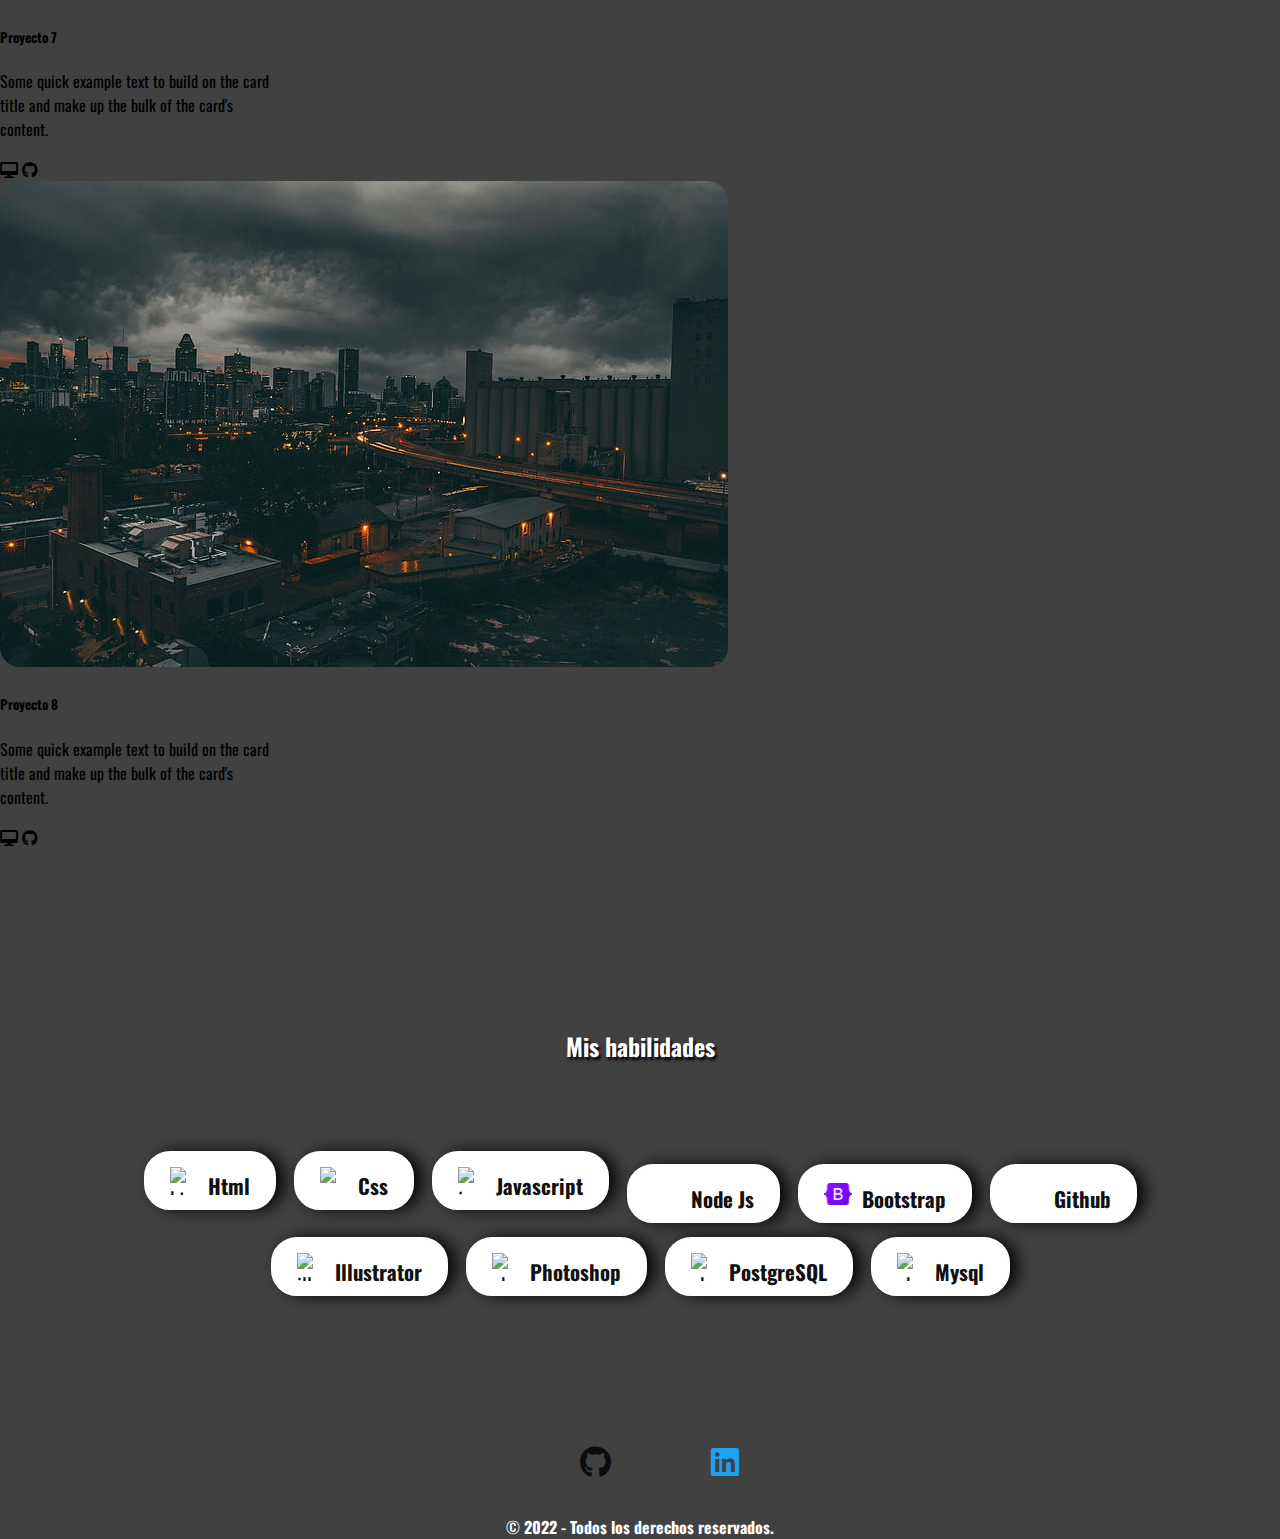
==== commit 0b8d5081: "Portafolio" ====
--- a/index.html
+++ b/index.html
@@ -57,7 +57,7 @@
             <h3 class="bienvenido"></h3>
             <h1 class="card-title date">Soy Alexis Menco Ríos</h1>
             <h2 class="date"><b>Full Stack Developer</b></h2>
-            <a href="https://drive.google.com/file/d/1IQGFX2hbN4Fj0XNoyJs_SkFAuC4z6OSa/view?usp=sharing" target="_blank"><input style="border-radius: 8px;" class="btn btn-primary border-1 border-dark" type="text" value="Descargar CV"></a>
+            <a class="btn btn-primary border-1 border-dark" href="https://drive.google.com/file/d/15lIn2FxkWsmARPM4_VKjkX1m1iEGtQ0I/view?usp=sharing" target="_blank">Descargar CV</a>
             
         </section>
         <div class="barra" style="height: 150px; overflow: hidden;">
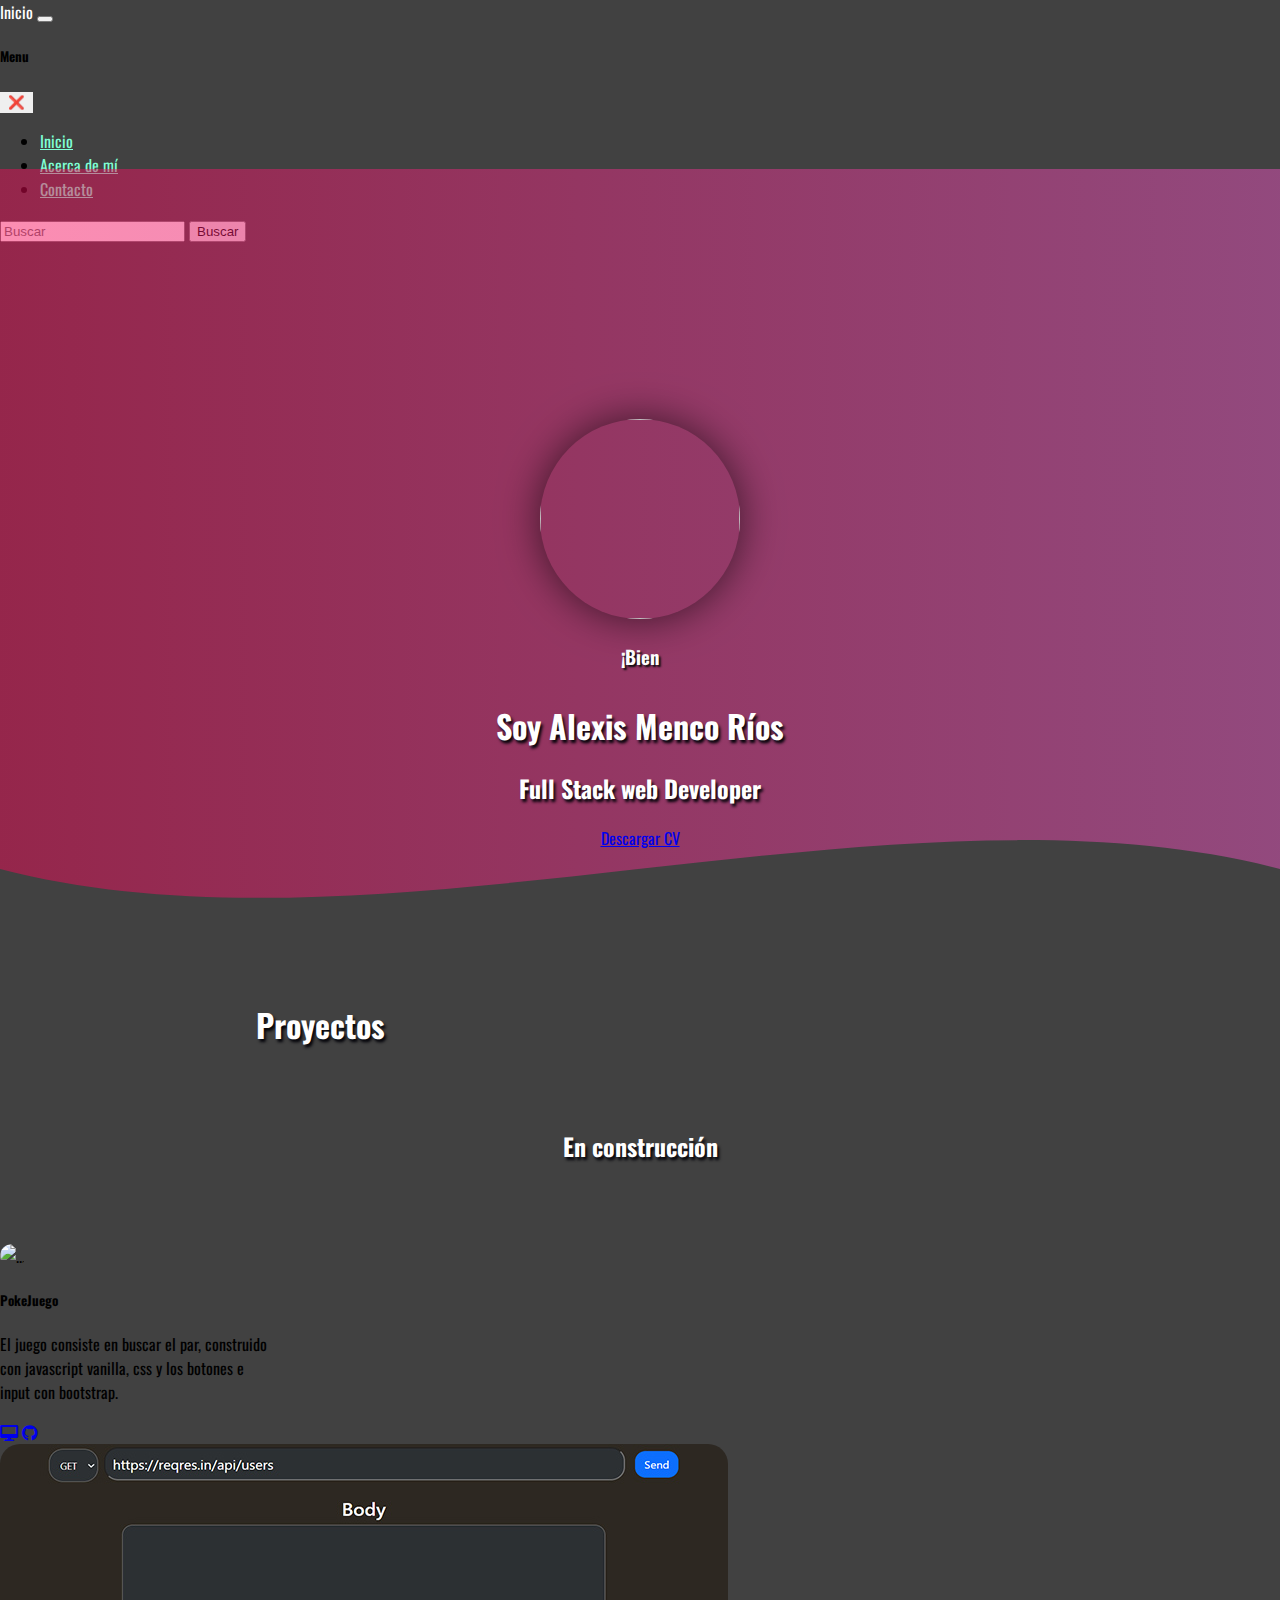
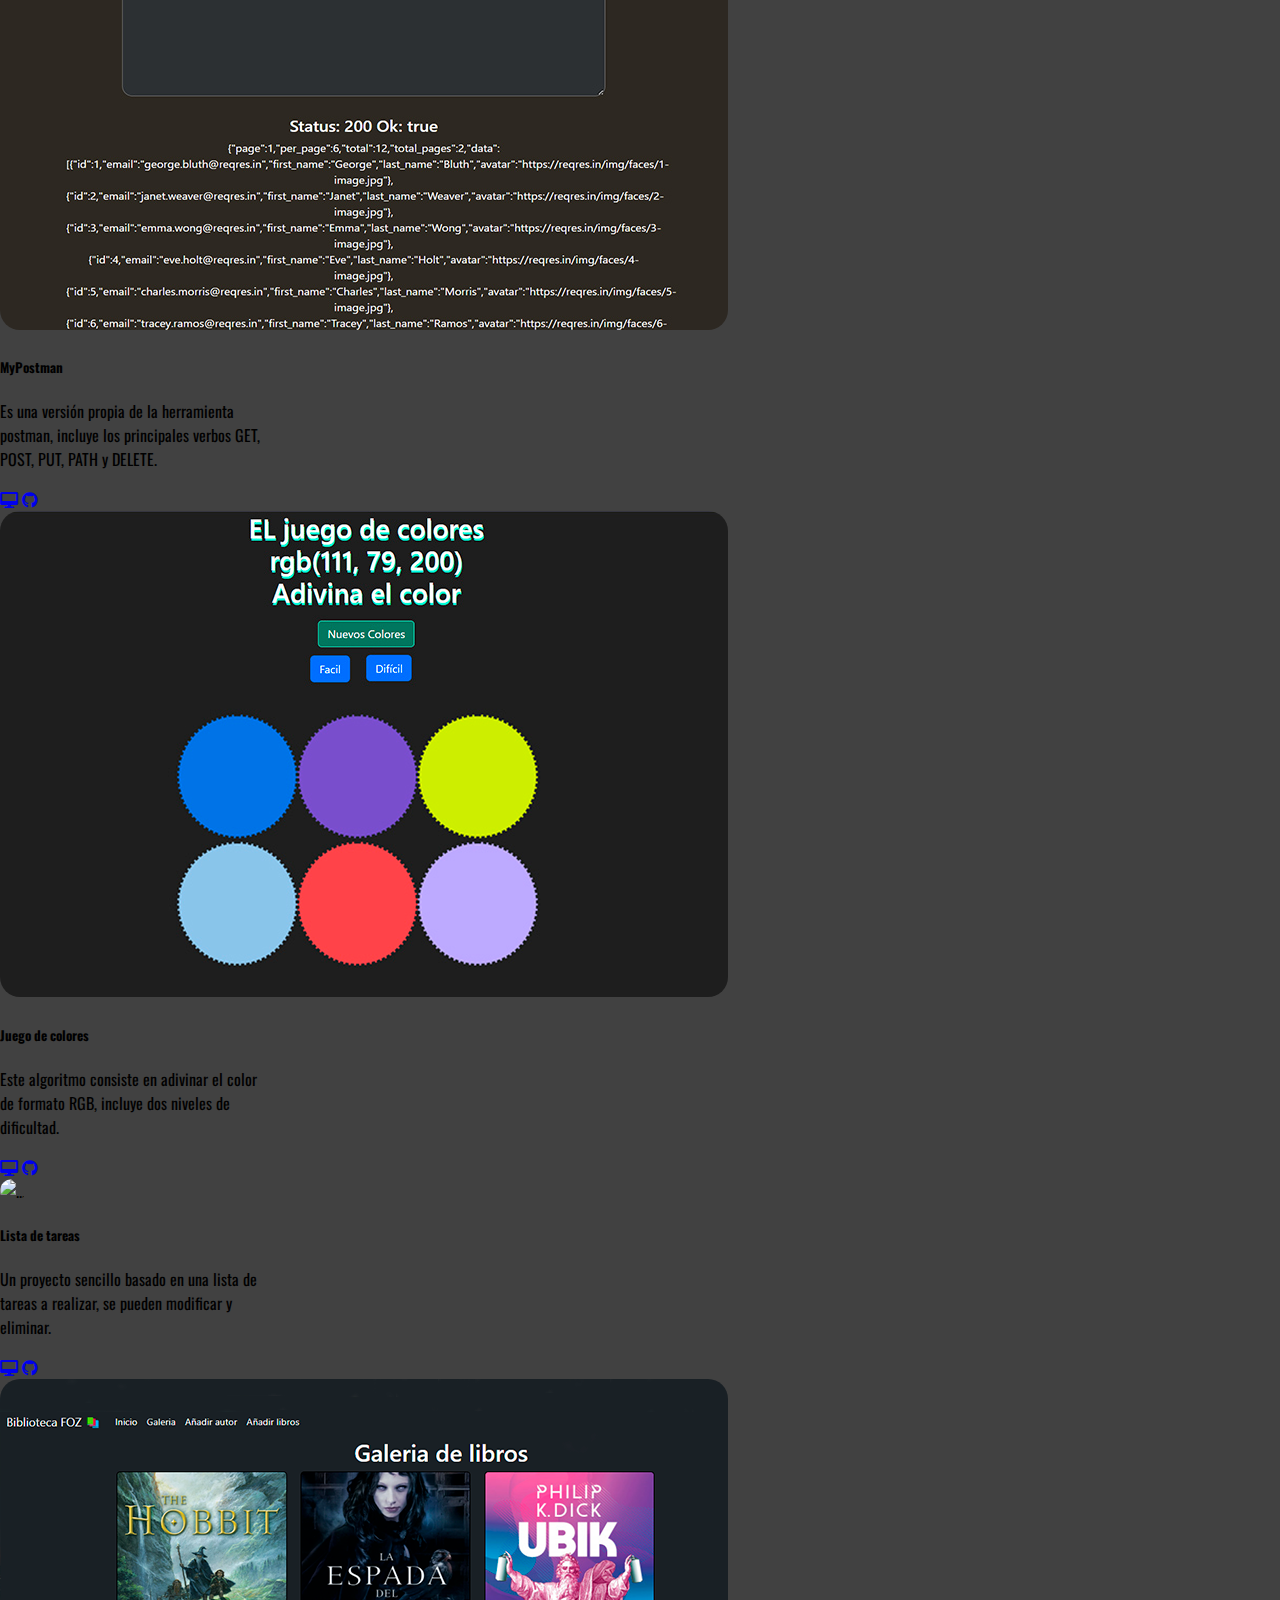
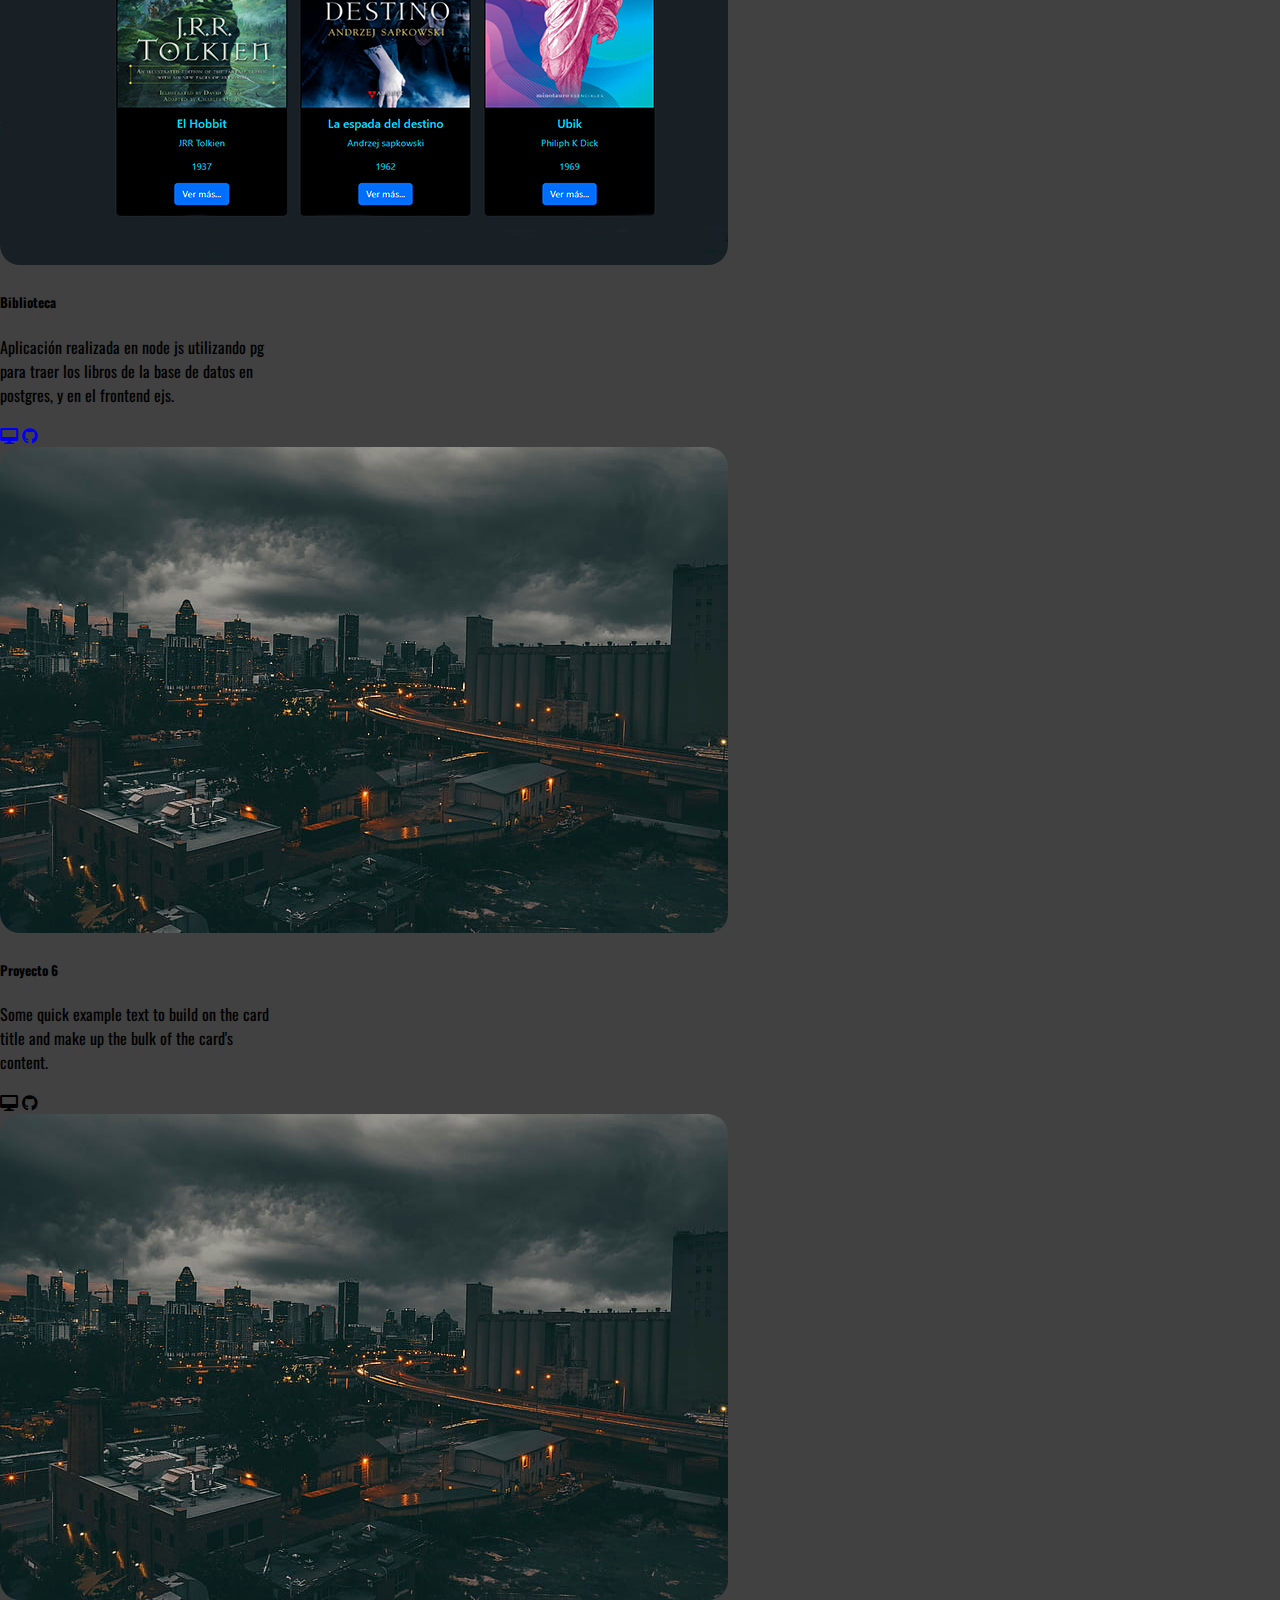
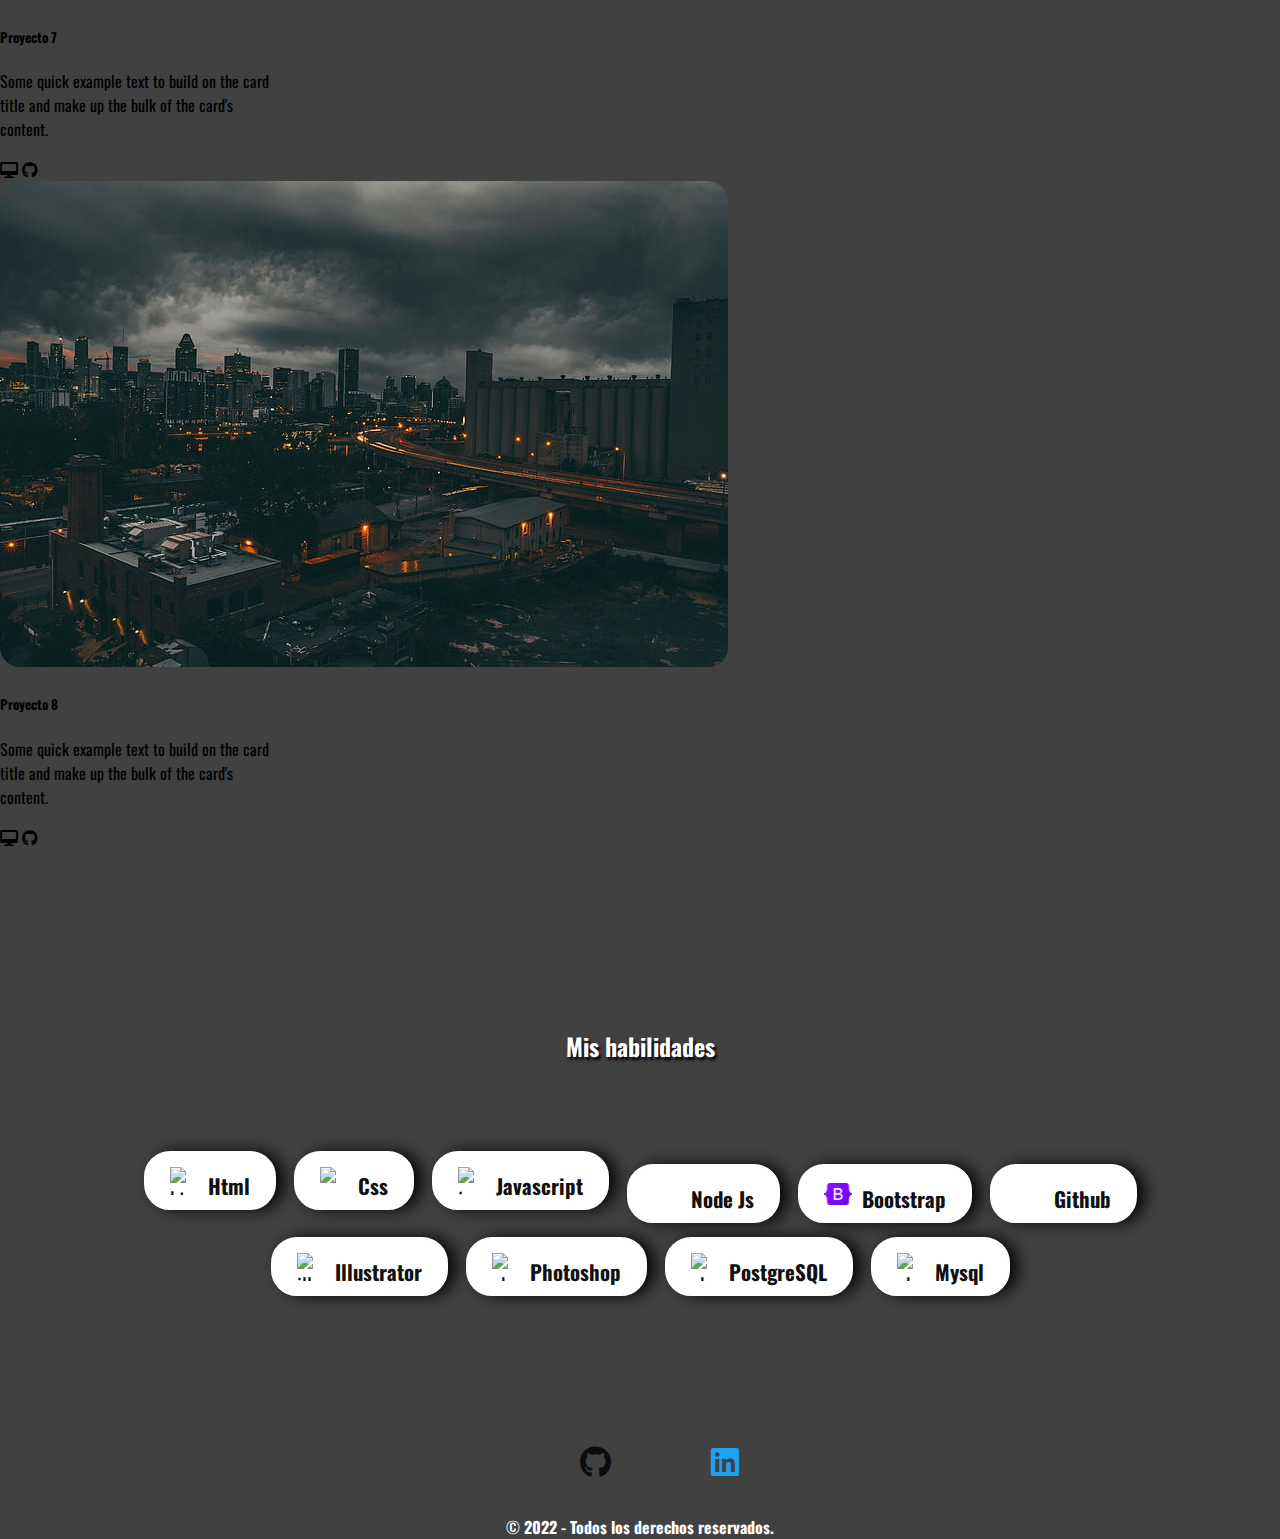
==== commit db731426: "Portafolio" ====
--- a/index.html
+++ b/index.html
@@ -56,7 +56,7 @@
             <img src="img/x.png" class="x">
             <h3 class="bienvenido"></h3>
             <h1 class="card-title date">Soy Alexis Menco Ríos</h1>
-            <h2 class="date"><b>Full Stack Developer</b></h2>
+            <h2 class="date"><b>Full Stack web Developer</b></h2>
             <a class="btn btn-primary border-1 border-dark" href="https://drive.google.com/file/d/15lIn2FxkWsmARPM4_VKjkX1m1iEGtQ0I/view?usp=sharing" target="_blank">Descargar CV</a>
             
         </section>
